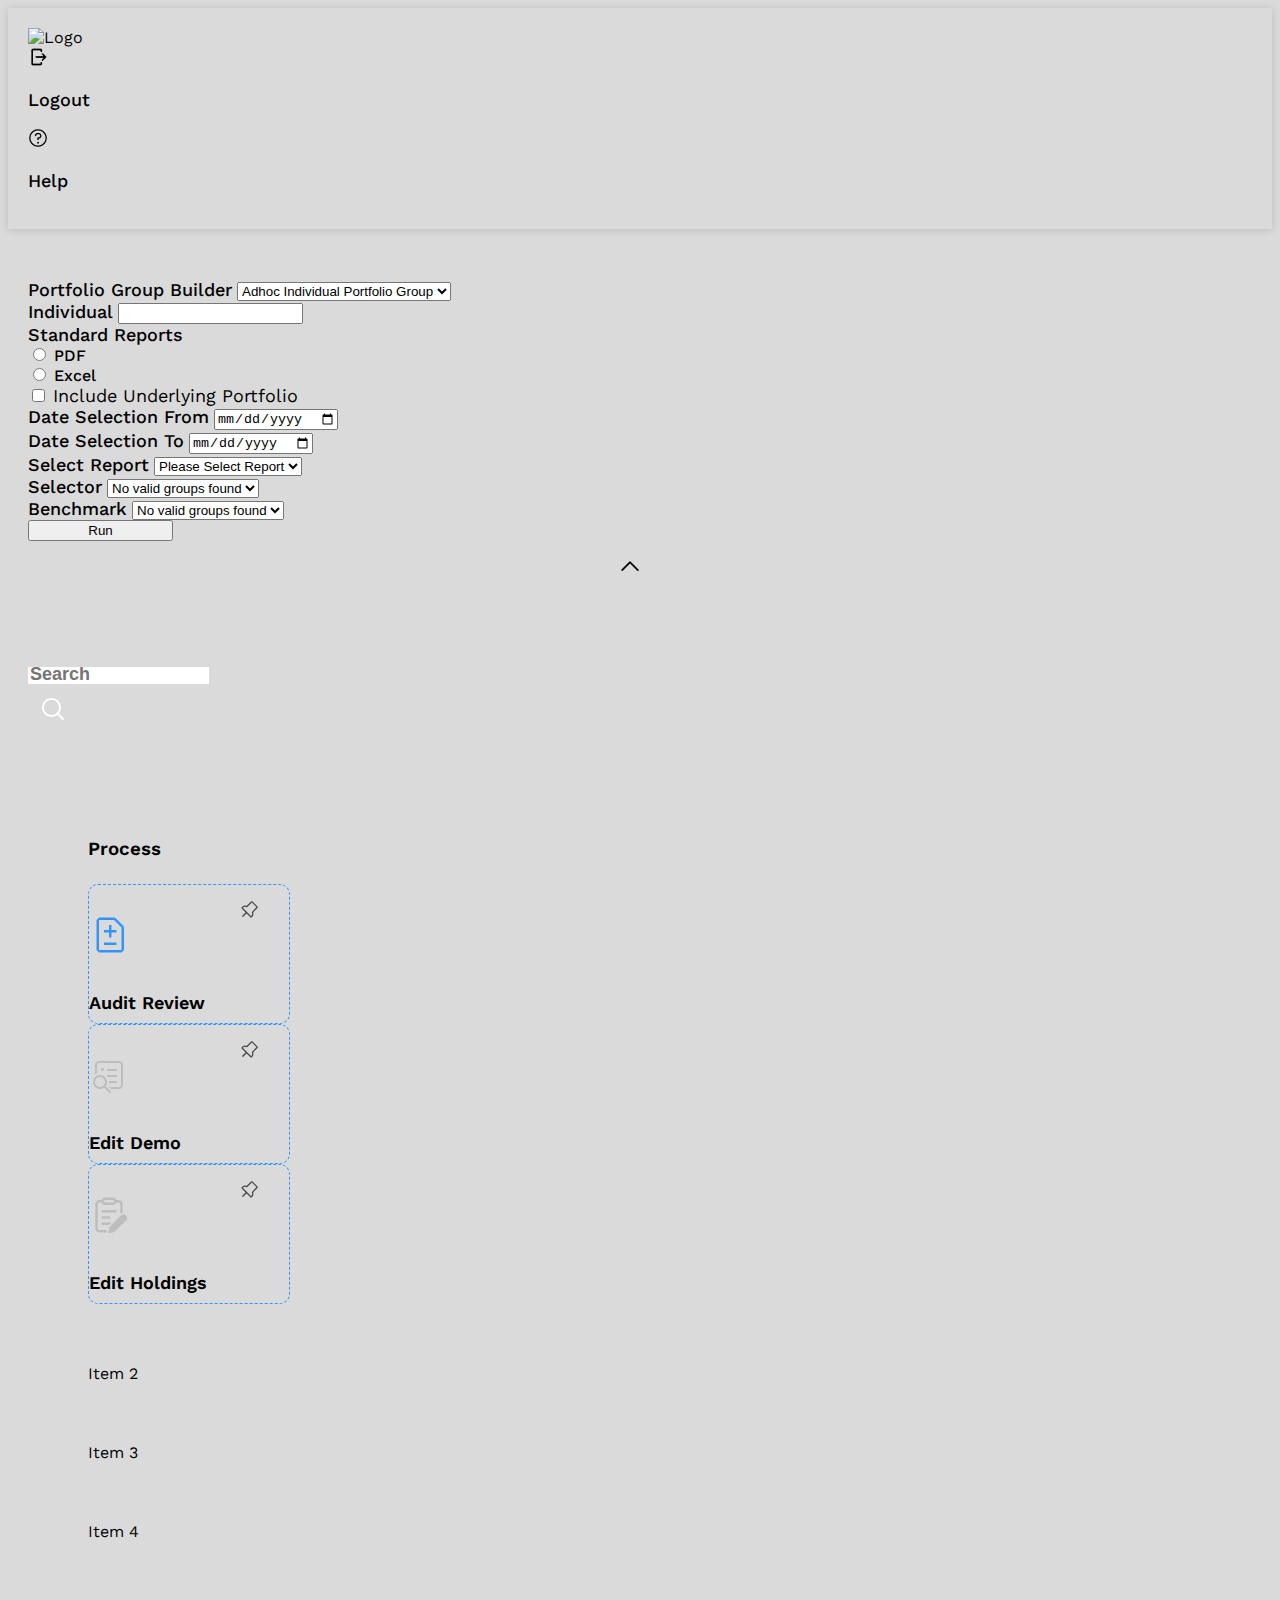
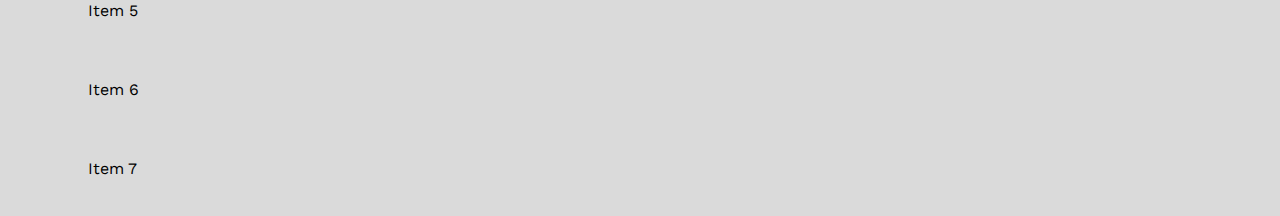
==== index.html @ 974fae7b "first" ====
<!DOCTYPE html>
<html lang="en">
  <head>
    <meta charset="UTF-8" />
    <meta http-equiv="X-UA-Compatible" content="IE=edge" />
    <meta name="viewport" content="width=device-width, initial-scale=1.0" />
    <link
      rel="stylesheet"
      href="https://cdnjs.cloudflare.com/ajax/libs/font-awesome/6.0.0/css/all.min.css"
    />
    <link
      href="https://cdn.jsdelivr.net/npm/bootstrap@5.0.2/dist/css/bootstrap.min.css"
      rel="stylesheet"
      integrity="sha384-EVSTQN3/azprG1Anm3QDgpJLIm9Nao0Yz1ztcQTwFspd3yD65VohhpuuCOmLASjC"
      crossorigin="anonymous"
    />
    <link rel="preconnect" href="https://fonts.googleapis.com" />
    <link rel="preconnect" href="https://fonts.gstatic.com" crossorigin />
    <link
      href="https://fonts.googleapis.com/css2?family=Work+Sans:ital,wght@0,100;0,200;0,300;0,400;0,500;0,600;0,700;0,800;0,900;1,100;1,200;1,300;1,400;1,500;1,600;1,700;1,800;1,900&display=swap"
      rel="stylesheet"
    />
    <link rel="stylesheet" href="./assests/css/style.css" />
    <link rel="stylesheet" href="./assests/css/typography.css" />
    <title>HomePage</title>
  </head>
  <body>
    <nav class="shadow p-20 bg-white">
      <div class="d-flex align-items-center justify-content-between">
        <img class="w-200" src="./assests/img/header/logo.png" alt="Logo" />
        <div class="d-flex align-items-center justify-content-between">
          <div class="d-flex align-items-center" style="cursor: pointer">
            <img src="./assests/img/Header/logout.png" alt="" />
            <p class="m-0 font-18 fontweight-500 ps-3">Logout</p>
          </div>
          <div class="d-flex align-items-center ps-4" style="cursor: pointer">
            <img src="./assests/img/Header/help.png" alt="" />
            <p class="m-0 font-18 fontweight-500 ps-3">Help</p>
          </div>
        </div>
      </div>
    </nav>

    <section
      class="pt-50 pr-20 pl-20 pb-20 bg-white position-relative"
      id="heroFormContainer"
      style="transition: 0.3s ease"
    >
      <div class="" id="heroForm">
        <div class="row" style="gap: 20px">
          <div class="col-md">
            <div class="row" style="gap: 20px">
              <div class="col">
                <div>
                  <label class="pb-12 fontweight-500 font-18" for="select"
                    >Portfolio Group Builder</label
                  >
                  <select
                    class="form-select"
                    aria-label="Default select example"
                  >
                    <option selected>Adhoc Individual Portfolio Group</option>
                    <option value="1">One</option>
                    <option value="2">Two</option>
                    <option value="3">Three</option>
                  </select>
                </div>
              </div>
              <div class="col-md">
                <div>
                  <label class="pb-12 fontweight-500 font-18" for="select"
                    >Individual</label
                  >
                  <input class="form-control" type="text" />
                </div>
              </div>
            </div>
          </div>
          <div class="col">
            <div class="row" style="gap: 20px">
              <div class="col">
                <div>
                  <label class="pb-12 fontweight-500 font-18" for="select"
                    >Standard Reports</label
                  >
                  <div class="d-flex gap-4">
                    <div class="form-check">
                      <input
                        class="form-check-input"
                        type="radio"
                        name="flexRadioDefault"
                        id="flexRadioDefault1"
                      />
                      <label
                        class="form-check-label font-16 fontweight-500"
                        for="flexRadioDefault1"
                      >
                        PDF
                      </label>
                    </div>
                    <div class="form-check">
                      <input
                        class="form-check-input"
                        type="radio"
                        name="flexRadioDefault"
                        id="flexRadioDefault1"
                      />
                      <label
                        class="form-check-label font-16 fontweight-500"
                        for="flexRadioDefault1"
                      >
                        Excel
                      </label>
                    </div>
                  </div>
                </div>
              </div>
              <div class="col mt-auto">
                <div class="form-check">
                  <input
                    class="form-check-input"
                    type="checkbox"
                    value=""
                    id="flexCheckDefault"
                  />
                  <label
                    class="form-check-label font-18 fontweight-400"
                    for="flexCheckDefault"
                  >
                    Include Underlying Portfolio
                  </label>
                </div>
              </div>
            </div>
          </div>
        </div>
        <div class="row pt-3" style="gap: 20px">
          <div class="col-md">
            <div class="row" style="gap: 20px">
              <div class="col">
                <div>
                  <label class="pb-12 fontweight-500 font-18" for="select"
                    >Date Selection From</label
                  >
                  <input
                    type="date"
                    class="form-control"
                    placeholder="01-04-2023"
                  />
                </div>
              </div>
              <div class="col">
                <div>
                  <label class="pb-12 fontweight-500 font-18" for="select"
                    >Date Selection To</label
                  >
                  <input
                    type="date"
                    class="form-control"
                    placeholder="01-04-2023"
                  />
                </div>
              </div>
              <div class="col">
                <div>
                  <label class="pb-12 fontweight-500 font-18" for="select"
                    >Select Report</label
                  >
                  <select
                    class="form-select"
                    aria-label="Default select example"
                  >
                    <option selected>Please Select Report</option>
                    <option value="1">One</option>
                    <option value="2">Two</option>
                    <option value="3">Three</option>
                  </select>
                </div>
              </div>
            </div>
          </div>
          <div class="col-md">
            <div class="row" style="gap: 20px">
              <div class="col">
                <div>
                  <label class="pb-12 fontweight-500 font-18" for="select"
                    >Selector</label
                  >
                  <select
                    class="form-select"
                    aria-label="Default select example"
                  >
                    <option selected>No valid groups found</option>
                    <option value="1">One</option>
                    <option value="2">Two</option>
                    <option value="3">Three</option>
                  </select>
                </div>
              </div>
              <div class="col">
                <div>
                  <label class="pb-12 fontweight-500 font-18" for="select"
                    >Benchmark</label
                  >
                  <select
                    class="form-select"
                    aria-label="Default select example"
                  >
                    <option selected>No valid groups found</option>
                    <option value="1">One</option>
                    <option value="2">Two</option>
                    <option value="3">Three</option>
                  </select>
                </div>
              </div>
              <div class="col mt-auto">
                <button class="btn btn-primary" style="width: 145px">
                  Run
                </button>
              </div>
            </div>
          </div>
        </div>
      </div>
      <div
        class="position-absolute bg-white p-10"
        style="
          cursor: pointer;
          border-radius: 99px;
          left: 0;
          right: 0;
          margin: 0 auto;
          width: 50px;
          z-index: 10;
        "
        id="toggleForm"
        onclick="toogleFormFunction()"
      >
        <img
          src="./assests/img/home/arrowup.png"
          alt="arrowup"
          id="toggleimg"
        />
      </div>
    </section>

    <section class="pr-20 pl-20 pb-40 pt-50">
      <div class="d-flex bg-white" style="max-width: 630px; border-radius: 8px">
        <input
          class="form-control"
          type="text"
          placeholder="Search"
          style="outline: none; border: none"
        />
        <div class="bg-primary p-10" style="border-radius: 8px">
          <img src="./assests/img/home/prime_search.png" alt=" search" />
        </div>
      </div>
    </section>

    <section class="pr-20 pl-20">
      <ul id="sortable" class="list-group">
        <li
          class="list-group-item mb-20 p-20"
          style="color: black; border-radius: 14px"
        >
          <h3 style="font-weight: 600; line-height: 32px">Process</h3>
          <div class="d-flex gap-4">
            <div
              class="box"
              style="
                border: 1px dashed #3295ff;
                border-radius: 10px;
                width: 200px;
                max-height: 138px;
                position: relative;
              "
            >
              <div
                class="pb-1"
                style="
                  position: absolute;
                  right: 15px;
                  cursor: pointer;
                  padding: 15px;
                "
                id="box-pin"
              >
                <img
                  src="./assests/img/home/ph_push-pin.png"
                  alt="pin"
                  id="pin"
                />
                <img
                  src="./assests/img/home/ph_push-pin-fill.png"
                  alt="pin"
                  style="display: none"
                  id="pin_fill"
                />
              </div>
              <div
                class="text-center"
                style="padding-bottom: 15px; padding-top: 30px"
              >
                <img src="./assests/img/home/audit.png" alt="image" />
              </div>
              <p
                class="m-0 text-center"
                style="font-size: 18px; font-weight: 600; padding-bottom: 15px"
              >
                Audit Review
              </p>
              <div
                class="position-absolute bottom-0"
                style="
                  background: #3295ff;
                  width: 200px;
                  height: 8px;
                  border-radius: 10px;
                  display: none;
                "
                id="boxactive"
              ></div>
            </div>

            <div
              class="box"
              style="
                border: 1px dashed #3295ff;
                border-radius: 10px;
                width: 200px;
                max-height: 138px;
                position: relative;
              "
            >
              <div
                class="pb-1"
                style="
                  position: absolute;
                  right: 15px;
                  cursor: pointer;
                  padding: 15px;
                "
                id="box-pin"
              >
                <img
                  src="./assests/img/home/ph_push-pin.png"
                  alt="pin"
                  id="pin"
                />
                <img
                  src="./assests/img/home/ph_push-pin-fill.png"
                  alt="pin"
                  style="display: none"
                  id="pin_fill"
                />
              </div>
              <div
                class="text-center"
                style="padding-bottom: 15px; padding-top: 30px"
              >
                <img src="./assests/img/home/edite.png" alt="image" />
              </div>
              <p
                class="m-0 text-center"
                style="font-size: 18px; font-weight: 600; padding-bottom: 15px"
              >
                Edit Demo
              </p>
              <div
                class="position-absolute bottom-0"
                style="
                  background: #3295ff;
                  width: 200px;
                  height: 8px;
                  border-radius: 10px;
                  display: none;
                "
                id="boxactive"
              ></div>
            </div>

            <div
              class="box"
              style="
                border: 1px dashed #3295ff;
                border-radius: 10px;
                width: 200px;
                max-height: 138px;
                position: relative;
              "
            >
              <div
                class="pb-1"
                style="
                  position: absolute;
                  right: 15px;
                  cursor: pointer;
                  padding: 15px;
                "
                id="box-pin"
              >
                <img
                  src="./assests/img/home/ph_push-pin.png"
                  alt="pin"
                  id="pin"
                />
                <img
                  src="./assests/img/home/ph_push-pin-fill.png"
                  alt="pin"
                  style="display: none"
                  id="pin_fill"
                />
              </div>
              <div
                class="text-center"
                style="padding-bottom: 15px; padding-top: 30px"
              >
                <img src="./assests/img/home/holding.png" alt="image" />
              </div>
              <p
                class="m-0 text-center"
                style="font-size: 18px; font-weight: 600; padding-bottom: 15px"
              >
                Edit Holdings
              </p>
              <div
                class="position-absolute bottom-0"
                style="
                  background: #3295ff;
                  width: 200px;
                  height: 8px;
                  border-radius: 10px;
                  display: none;
                "
                id="boxactive"
              ></div>
            </div>
          </div>
        </li>
        <li class="list-group-item mb-20 p-20" style="border-radius: 14px">
          Item 2
        </li>
        <li class="list-group-item mb-20 p-20" style="border-radius: 14px">
          Item 3
        </li>
        <li class="list-group-item mb-20 p-20" style="border-radius: 14px">
          Item 4
        </li>
        <li class="list-group-item mb-20 p-20" style="border-radius: 14px">
          Item 5
        </li>
        <li class="list-group-item mb-20 p-20" style="border-radius: 14px">
          Item 6
        </li>
        <li class="list-group-item mb-20 p-20" style="border-radius: 14px">
          Item 7
        </li>
      </ul>
    </section>

    <script src="https://code.jquery.com/jquery-3.6.0.min.js"></script>
    <script src="https://code.jquery.com/ui/1.13.1/jquery-ui.min.js"></script>
    <script
      src="https://cdn.jsdelivr.net/npm/bootstrap@5.0.2/dist/js/bootstrap.bundle.min.js"
      integrity="sha384-MrcW6ZMFYlzcLA8Nl+NtUVF0sA7MsXsP1UyJoMp4YLEuNSfAP+JcXn/tWtIaxVXM"
      crossorigin="anonymous"
    ></script>
    <script src="./assests/js/index.js"></script>
  </body>
</html>
---- assests/css/style.css ----
body {
  font-family: "Work Sans", sans-serif;
  background: #dadada;
  scroll-behavior: smooth;
  min-width: 400px;
}

ul,
li {
  list-style: none;
}

a {
  color: inherit;
}

.hide {
  opacity: 0;
  height: 0;
}

.show {
  display: none;
}

input::placeholder {
  font-size: 18px;
  font-weight: 600;
}

.animation {
  transform: rotate(180deg);
}

@media (max-width: 676px) {
  nav .w-200 {
    width: 100px;
  }
}
---- assests/css/typography.css ----
/* Spacing */

.p-10 {
  padding: 10px;
}

.pt-12 {
  padding-top: 12px;
}

.pb-12 {
  padding-bottom: 12px;
}

.pr-12 {
  padding-right: 12px;
}

.pl-12 {
  padding-left: 12px;
}

.p-20 {
  padding: 20px;
}

.pt-20 {
  padding-top: 20px;
}

.pb-20 {
  padding-bottom: 20px;
}

.pr-20 {
  padding-right: 20px;
}

.pl-20 {
  padding-left: 20px;
}

.pb-40 {
  padding-bottom: 40px;
}

.pt-50 {
  padding-top: 50px;
}

.pb-50 {
  padding-bottom: 50px;
}

.mb-20 {
  margin-bottom: 20px;
}

.w-250px {
  width: 250px;
}

/* Font Size and Font Weight */

.font-18 {
  font-size: 18px;
}

.font-16 {
  font-size: 16px;
}

.fontweight-400 {
  font-weight: 400;
}

.fontweight-500 {
  font-weight: 500;
}

.fontweight-600 {
  font-weight: 600;
}

/* UI Elements */

.shadow {
  box-shadow: 0px 1px 8px rgba(0, 0, 0, 0.14) !important;
}

/* Colors */
.bg-form {
  background: #f3f3f3;
}
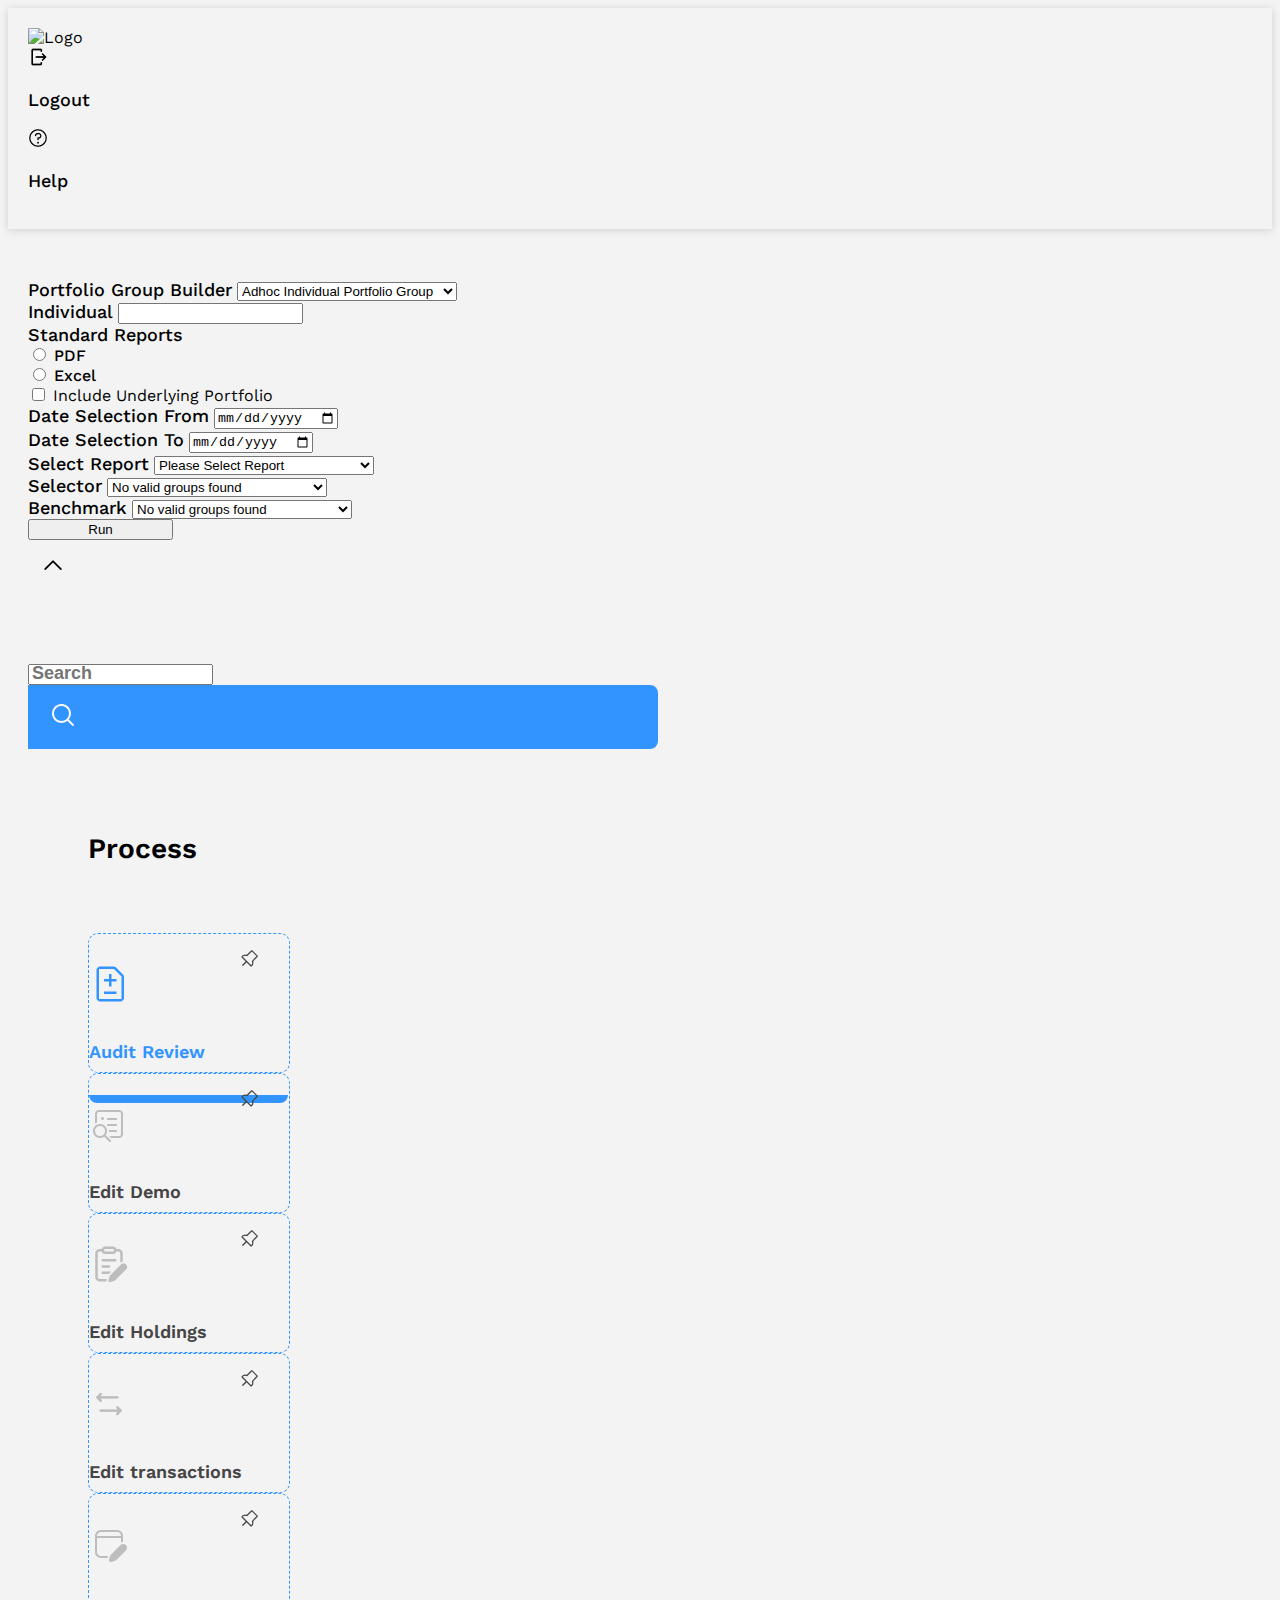
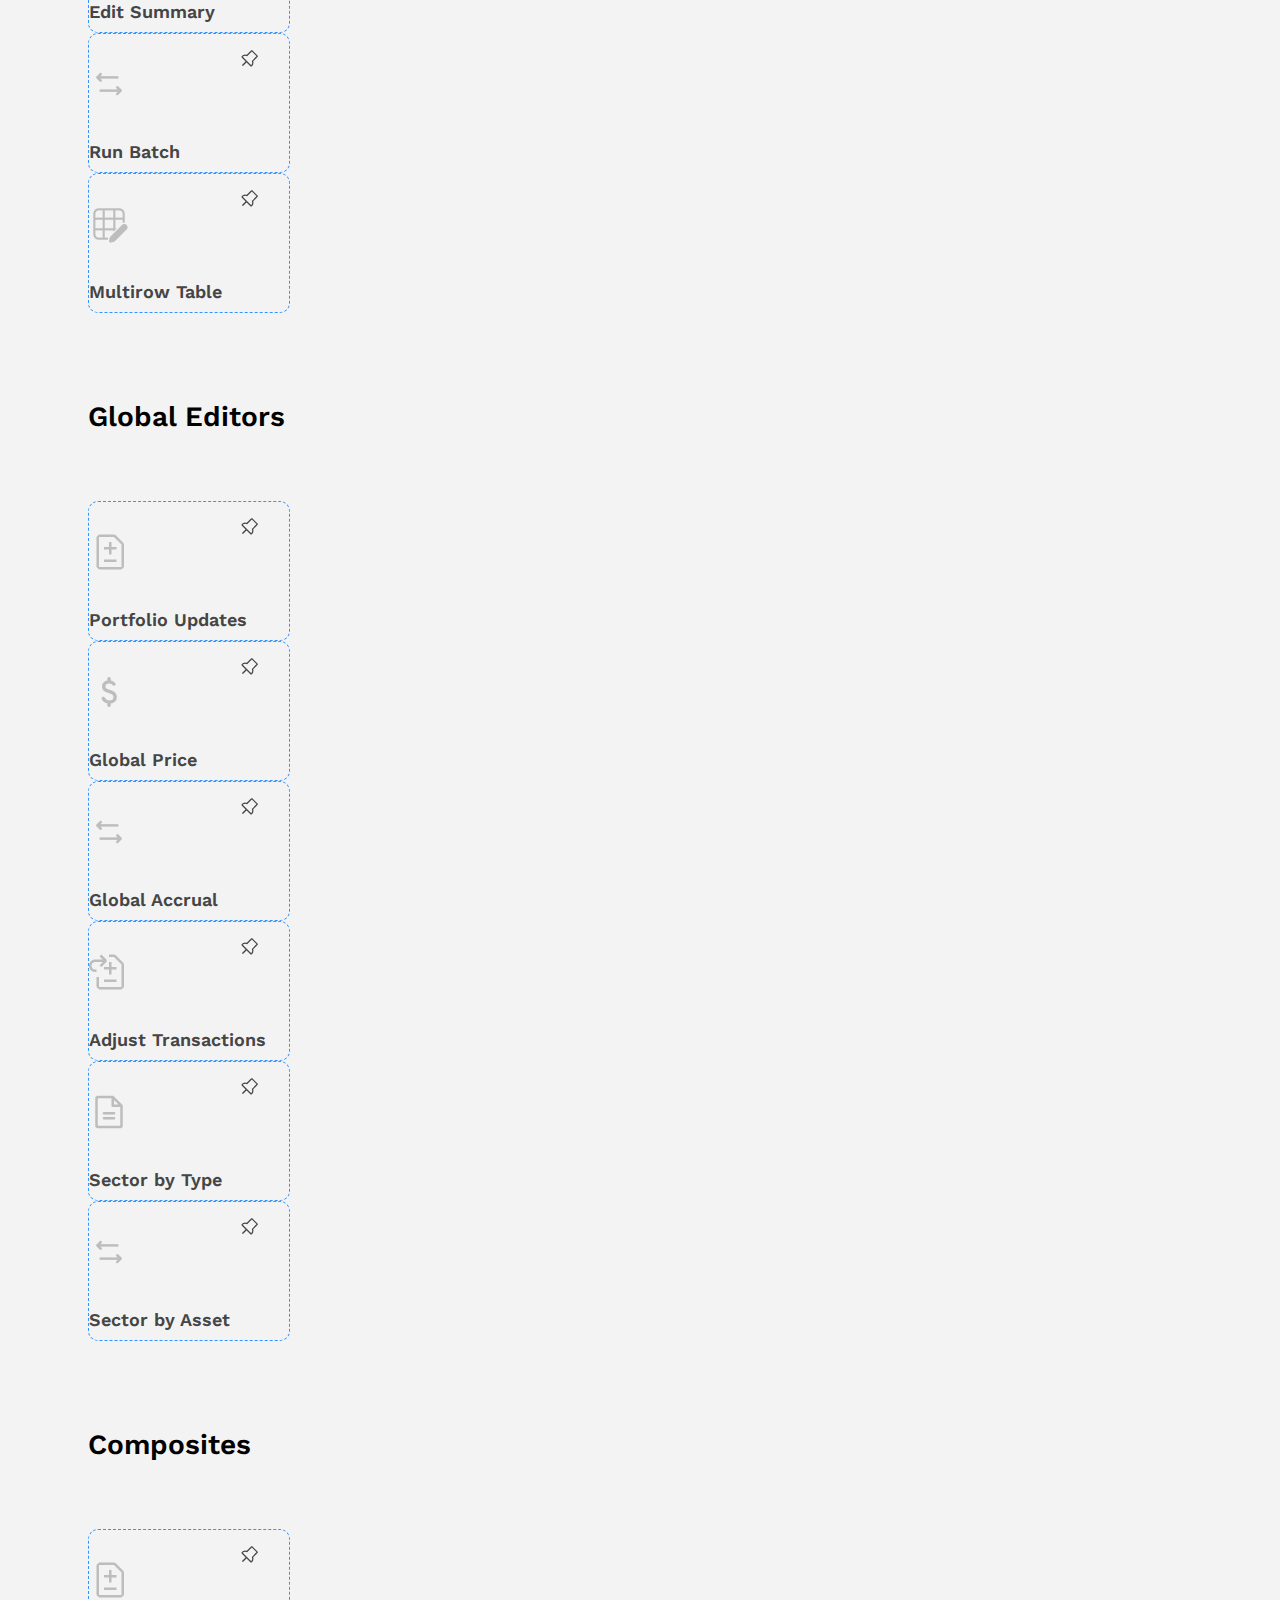
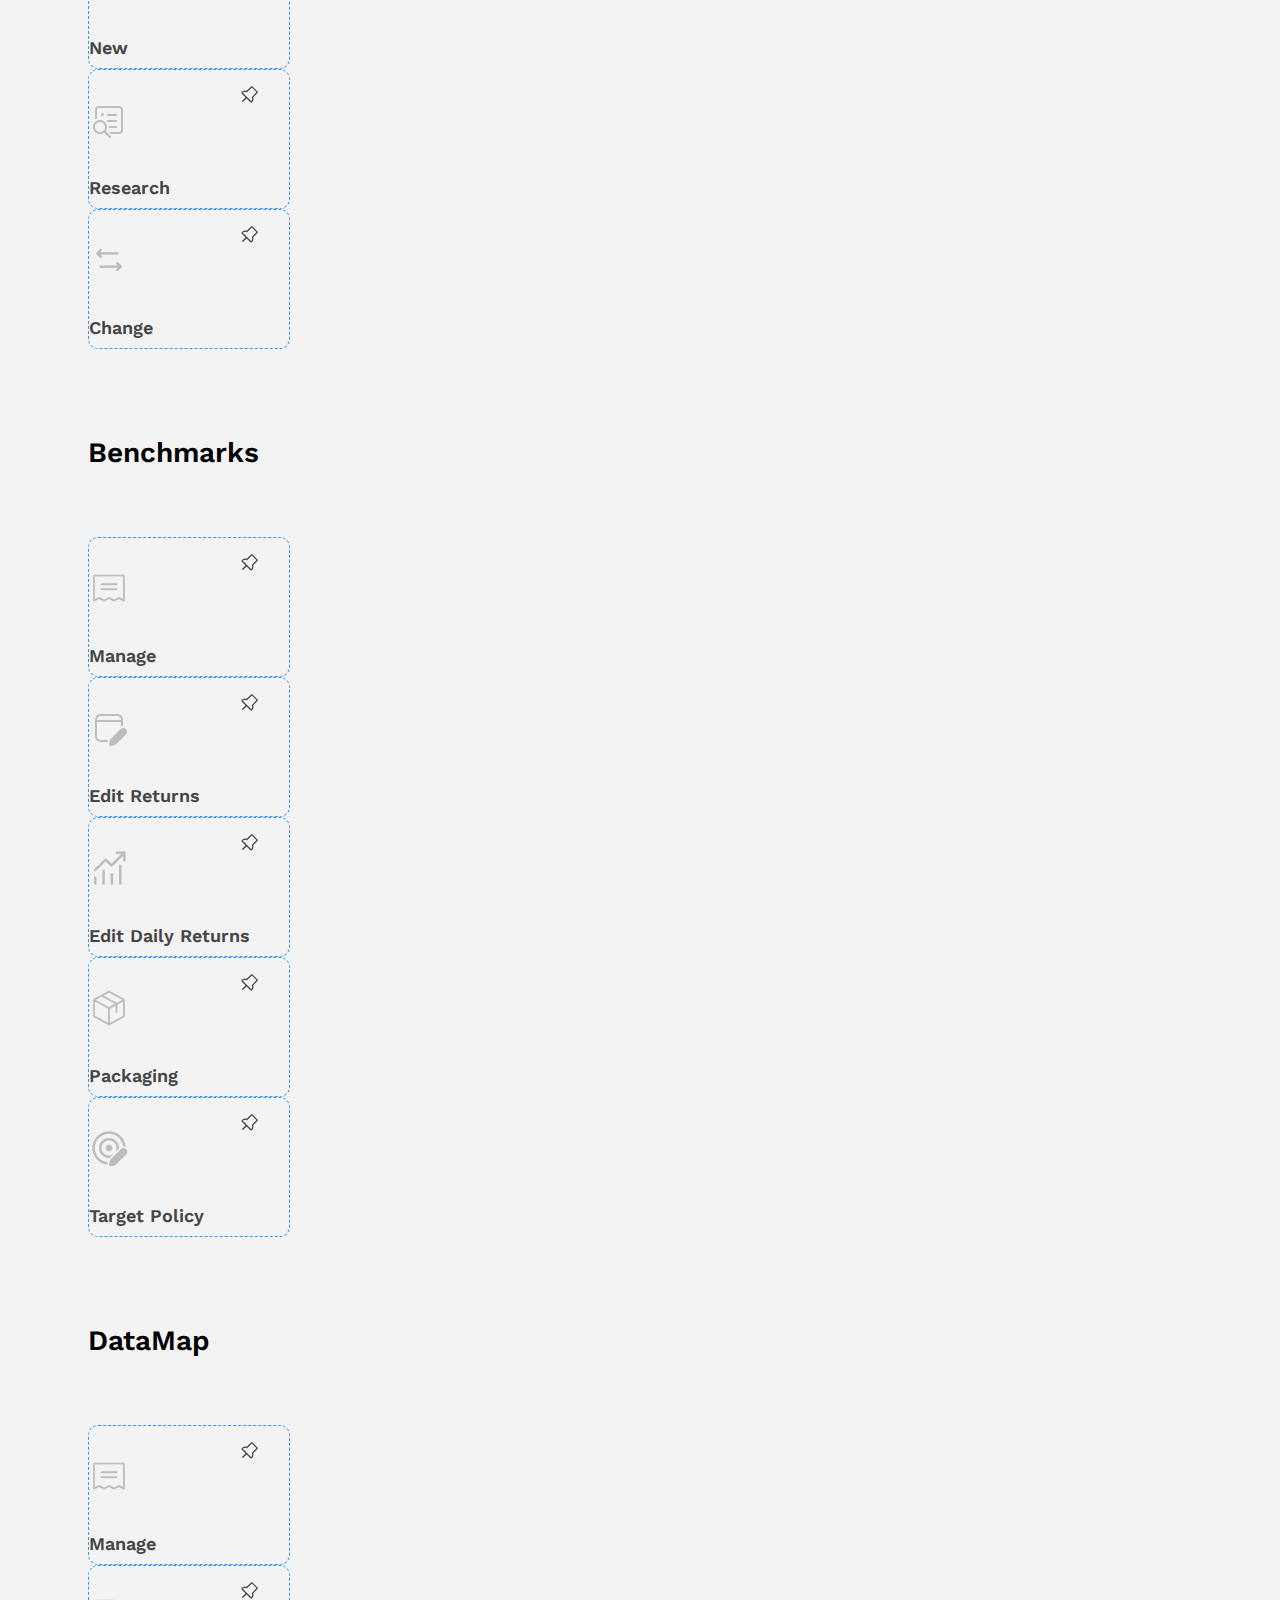
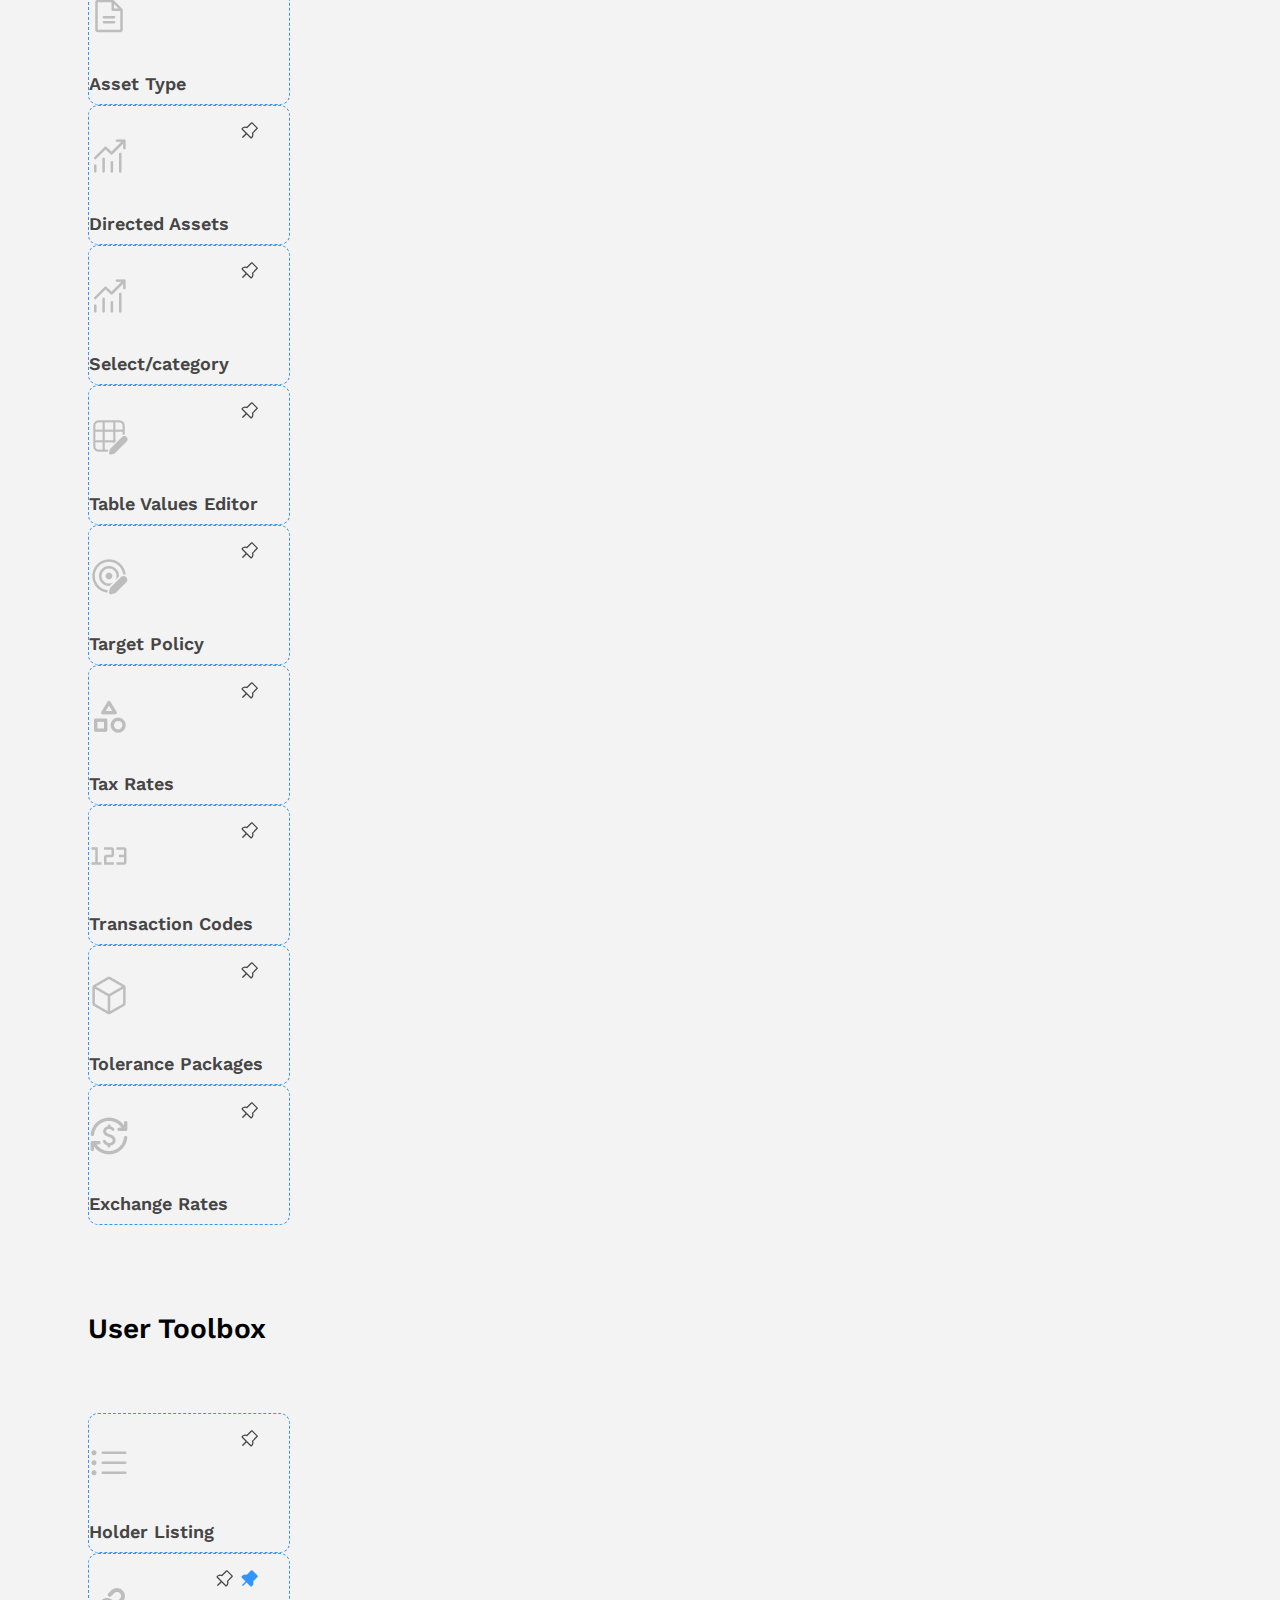
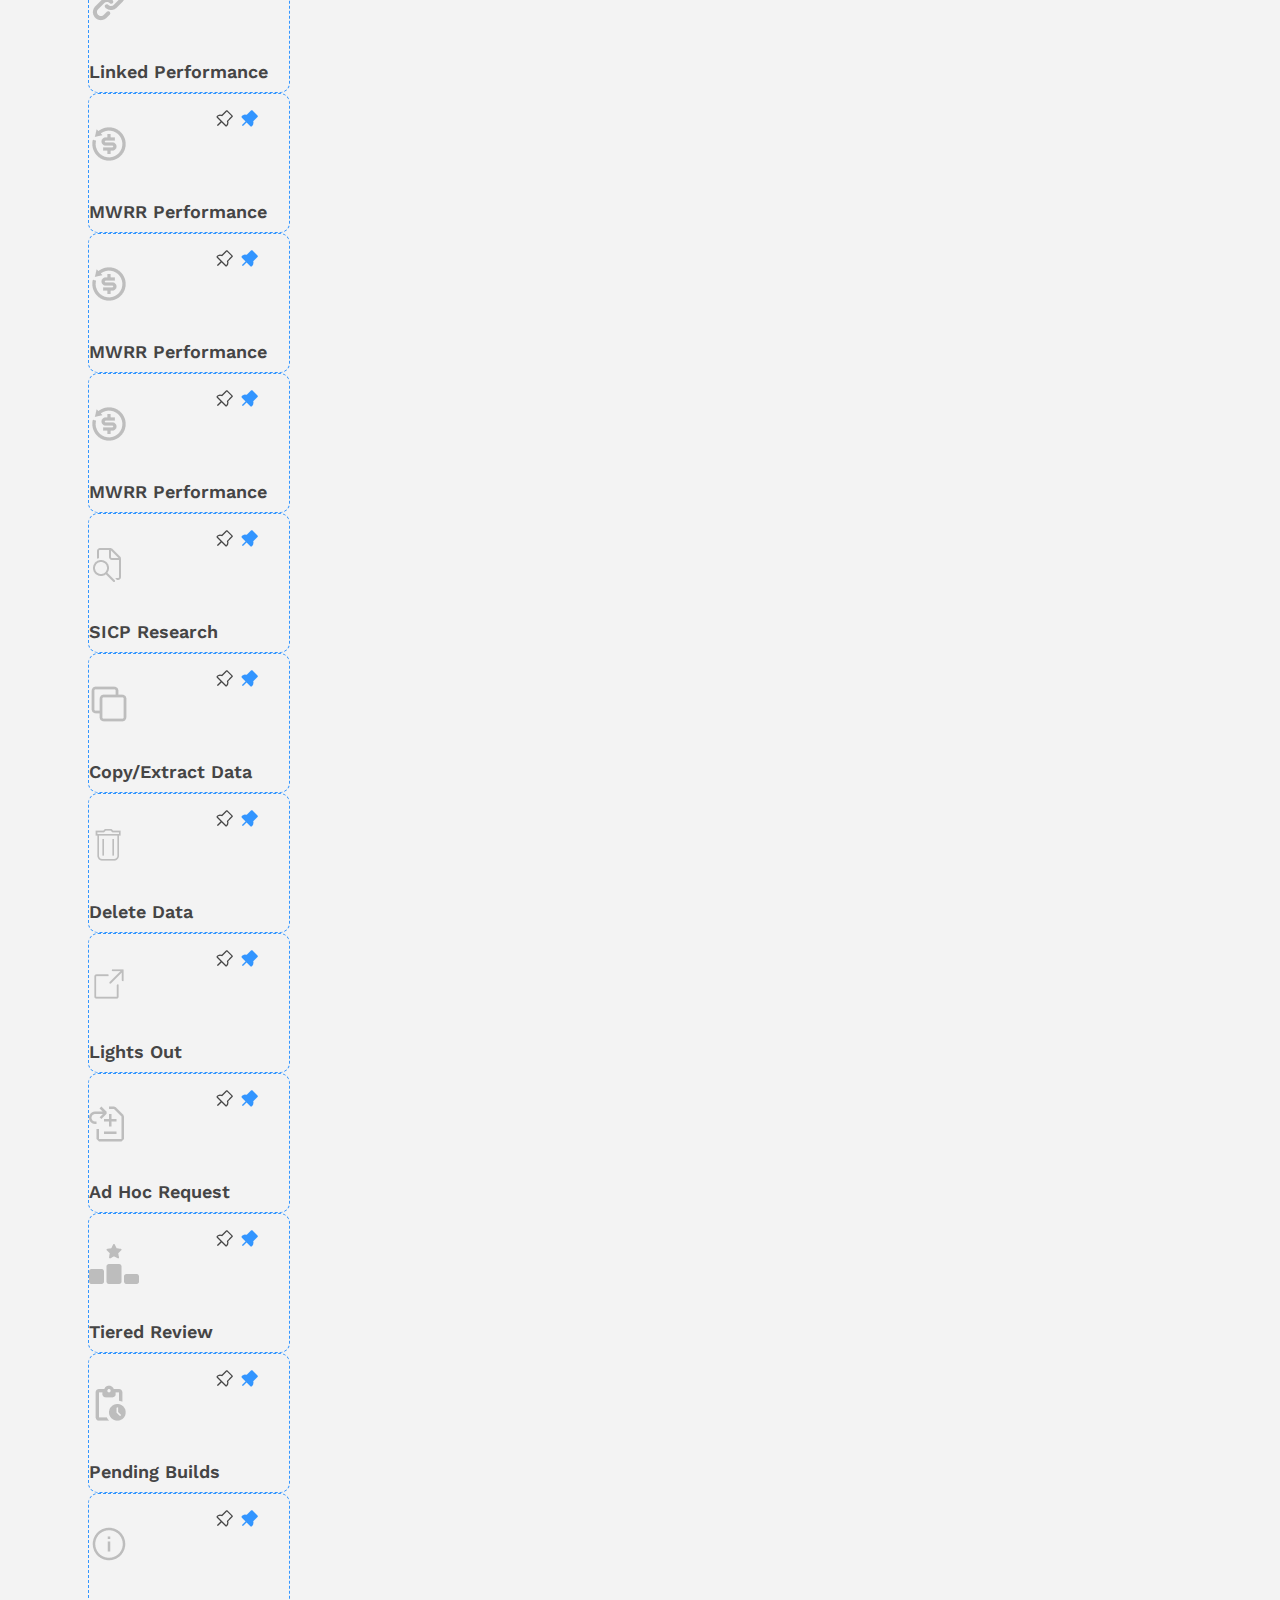
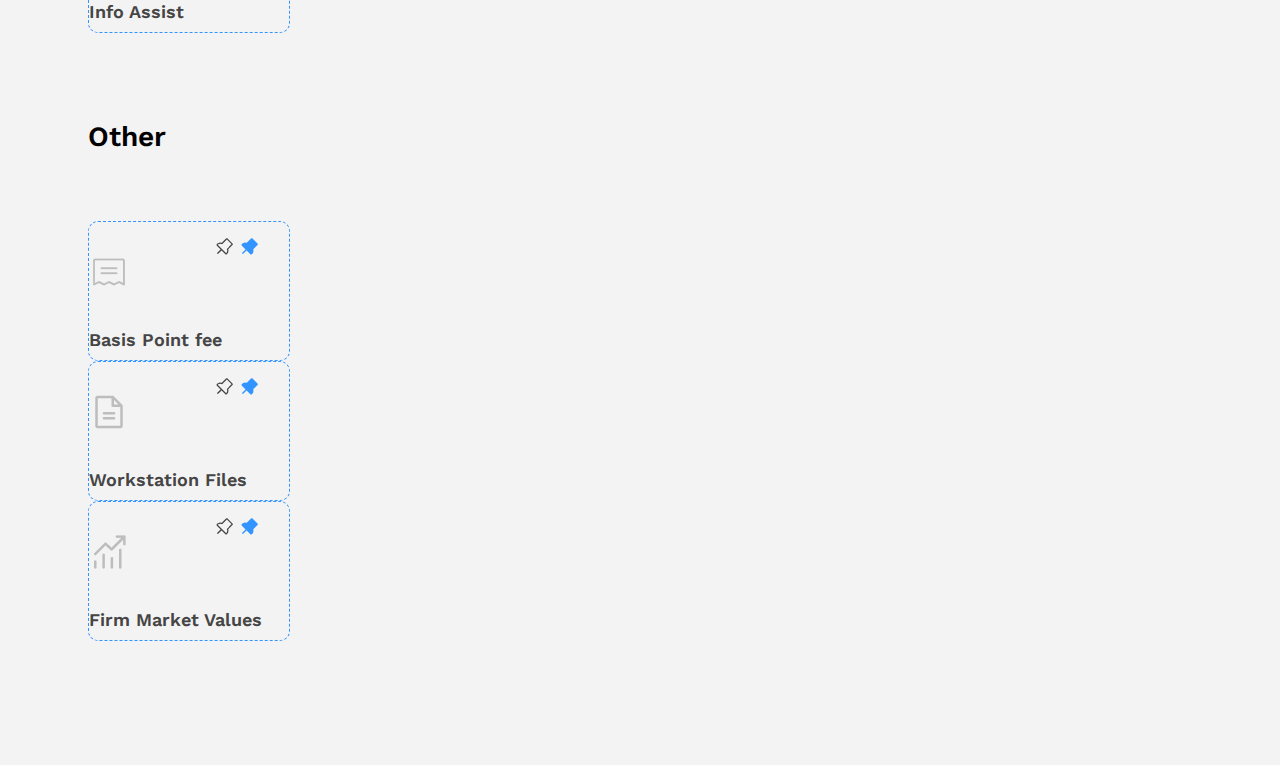
==== commit ef063ddf: "update" ====
--- a/index.html
+++ b/index.html
@@ -25,34 +25,40 @@
     <title>HomePage</title>
   </head>
   <body>
-    <nav class="shadow p-20 bg-white">
+    <nav class="shadow p-20 bg-white position-relative" style="z-index: 5">
       <div class="d-flex align-items-center justify-content-between">
-        <img class="w-200" src="./assests/img/header/logo.png" alt="Logo" />
+        <img
+          class="w-200 cursor-pointer"
+          src="./assests/img/header/logo.png"
+          alt="Logo"
+        />
         <div class="d-flex align-items-center justify-content-between">
-          <div class="d-flex align-items-center" style="cursor: pointer">
+          <div class="d-flex align-items-center cursor-pointer">
             <img src="./assests/img/Header/logout.png" alt="" />
-            <p class="m-0 font-18 fontweight-500 ps-3">Logout</p>
+            <p class="m-0 ps-3 font-18 fontweight-500">Logout</p>
           </div>
-          <div class="d-flex align-items-center ps-4" style="cursor: pointer">
+          <div class="d-flex align-items-center ps-4 cursor-pointer">
             <img src="./assests/img/Header/help.png" alt="" />
-            <p class="m-0 font-18 fontweight-500 ps-3">Help</p>
+            <p class="m-0 ps-3 font-18 fontweight-500">Help</p>
           </div>
         </div>
       </div>
     </nav>
 
     <section
-      class="pt-50 pr-20 pl-20 pb-20 bg-white position-relative"
+      class="bg-white position-relative pt-50 pb-20 pr-20 pl-20"
       id="heroFormContainer"
       style="transition: 0.3s ease"
     >
       <div class="" id="heroForm">
-        <div class="row" style="gap: 20px">
+        <div class="row rowgap">
           <div class="col-md">
-            <div class="row" style="gap: 20px">
+            <div class="row rowgap">
               <div class="col">
                 <div>
-                  <label class="pb-12 fontweight-500 font-18" for="select"
+                  <label
+                    class="font-18 pb-12 fontweight-500 lineheight-21"
+                    for="select"
                     >Portfolio Group Builder</label
                   >
                   <select
@@ -68,7 +74,9 @@
               </div>
               <div class="col-md">
                 <div>
-                  <label class="pb-12 fontweight-500 font-18" for="select"
+                  <label
+                    for="select"
+                    class="font-18 pb-12 fontweight-500 lineheight-21"
                     >Individual</label
                   >
                   <input class="form-control" type="text" />
@@ -77,13 +85,15 @@
             </div>
           </div>
           <div class="col">
-            <div class="row" style="gap: 20px">
-              <div class="col">
+            <div class="row">
+              <div class="col-lg-4">
                 <div>
-                  <label class="pb-12 fontweight-500 font-18" for="select"
+                  <label
+                    for="select"
+                    class="font-18 pb-12 fontweight-500 lineheight-21"
                     >Standard Reports</label
                   >
-                  <div class="d-flex gap-4">
+                  <div class="d-flex gap-30">
                     <div class="form-check">
                       <input
                         class="form-check-input"
@@ -124,7 +134,7 @@
                     id="flexCheckDefault"
                   />
                   <label
-                    class="form-check-label font-18 fontweight-400"
+                    class="form-check-label font-16 fontweight-400"
                     for="flexCheckDefault"
                   >
                     Include Underlying Portfolio
@@ -134,12 +144,14 @@
             </div>
           </div>
         </div>
-        <div class="row pt-3" style="gap: 20px">
+        <div class="row rowgap pt-3">
           <div class="col-md">
-            <div class="row" style="gap: 20px">
+            <div class="row rowgap">
               <div class="col">
                 <div>
-                  <label class="pb-12 fontweight-500 font-18" for="select"
+                  <label
+                    for="select"
+                    class="font-18 pb-12 fontweight-500 lineheight-21"
                     >Date Selection From</label
                   >
                   <input
@@ -151,7 +163,9 @@
               </div>
               <div class="col">
                 <div>
-                  <label class="pb-12 fontweight-500 font-18" for="select"
+                  <label
+                    for="select"
+                    class="font-18 pb-12 fontweight-500 lineheight-21"
                     >Date Selection To</label
                   >
                   <input
@@ -163,7 +177,9 @@
               </div>
               <div class="col">
                 <div>
-                  <label class="pb-12 fontweight-500 font-18" for="select"
+                  <label
+                    for="select"
+                    class="font-18 pb-12 fontweight-500 lineheight-21"
                     >Select Report</label
                   >
                   <select
@@ -180,10 +196,12 @@
             </div>
           </div>
           <div class="col-md">
-            <div class="row" style="gap: 20px">
+            <div class="row rowgap">
               <div class="col">
                 <div>
-                  <label class="pb-12 fontweight-500 font-18" for="select"
+                  <label
+                    class="font-18 pb-12 fontweight-500 lineheight-21"
+                    for="select"
                     >Selector</label
                   >
                   <select
@@ -199,7 +217,9 @@
               </div>
               <div class="col">
                 <div>
-                  <label class="pb-12 fontweight-500 font-18" for="select"
+                  <label
+                    class="font-18 pb-12 fontweight-500 lineheight-21"
+                    for="select"
                     >Benchmark</label
                   >
                   <select
@@ -214,247 +234,1175 @@
                 </div>
               </div>
               <div class="col mt-auto">
-                <button class="btn btn-primary" style="width: 145px">
-                  Run
-                </button>
+                <button class="btn btn-primary w-145">Run</button>
               </div>
             </div>
           </div>
         </div>
       </div>
       <div
-        class="position-absolute bg-white p-10"
-        style="
-          cursor: pointer;
-          border-radius: 99px;
-          left: 0;
-          right: 0;
-          margin: 0 auto;
-          width: 50px;
-          z-index: 10;
-        "
+        class="position-absolute bg-white end-0 start-0 mx-auto p-10 w-50 cursor-pointer border-circle"
+        style="z-index: 10"
         id="toggleForm"
         onclick="toogleFormFunction()"
       >
         <img
           src="./assests/img/home/arrowup.png"
           alt="arrowup"
-          id="toggleimg"
+          id="toogleimg"
         />
       </div>
     </section>
 
-    <section class="pr-20 pl-20 pb-40 pt-50">
-      <div class="d-flex bg-white" style="max-width: 630px; border-radius: 8px">
-        <input
-          class="form-control"
-          type="text"
-          placeholder="Search"
-          style="outline: none; border: none"
-        />
-        <div class="bg-primary p-10" style="border-radius: 8px">
+    <section class="section-padding">
+      <div class="d-flex bg-white border-top-left border-bottom-left max-w-630">
+        <input class="form-control border-0" type="text" placeholder="Search" />
+        <div
+          class="btn-lightblue border-top-right border-bottom-right cursor-pointer img-padding"
+        >
           <img src="./assests/img/home/prime_search.png" alt=" search" />
         </div>
       </div>
     </section>
 
-    <section class="pr-20 pl-20">
-      <ul id="sortable" class="list-group">
-        <li
-          class="list-group-item mb-20 p-20"
-          style="color: black; border-radius: 14px"
-        >
-          <h3 style="font-weight: 600; line-height: 32px">Process</h3>
-          <div class="d-flex gap-4">
-            <div
-              class="box"
-              style="
-                border: 1px dashed #3295ff;
-                border-radius: 10px;
-                width: 200px;
-                max-height: 138px;
-                position: relative;
-              "
-            >
+    <section class="pt-0 pb-0 pr-20 pl-20">
+      <ul id="sortable" class="list-group pb-70">
+        <li class="list-group-item p-20 mb-20 border-radius-14">
+          <h3 class="font-28 fontweight-600 line-height-32 pb-40">Process</h3>
+          <div class="d-flex flex-wrap gap-4">
+            <div class="box box-style">
+              <div class="pb-1 box-pinstyle" id="box-pin">
+                <img
+                  src="./assests/img/home/ph_push-pin.png"
+                  alt="pin"
+                  id="pin"
+                />
+                <img
+                  src="./assests/img/home/ph_push-pin-fill.png"
+                  alt="pin"
+                  style="display: none"
+                  id="pin_fill"
+                />
+              </div>
+              <div class="text-center pb-15 pt-30">
+                <img src="./assests/img/home/audit.png" alt="image" />
+              </div>
+              <p
+                class="m-0 text-center cardactive font-18 fontweight-600 pb-15"
+              >
+                Audit Review
+              </p>
               <div
-                class="pb-1"
-                style="
-                  position: absolute;
-                  right: 15px;
-                  cursor: pointer;
-                  padding: 15px;
-                "
-                id="box-pin"
-              >
-                <img
-                  src="./assests/img/home/ph_push-pin.png"
-                  alt="pin"
-                  id="pin"
-                />
-                <img
-                  src="./assests/img/home/ph_push-pin-fill.png"
-                  alt="pin"
-                  style="display: none"
-                  id="pin_fill"
-                />
-              </div>
-              <div
-                class="text-center"
-                style="padding-bottom: 15px; padding-top: 30px"
-              >
-                <img src="./assests/img/home/audit.png" alt="image" />
-              </div>
-              <p
-                class="m-0 text-center"
-                style="font-size: 18px; font-weight: 600; padding-bottom: 15px"
-              >
-                Audit Review
-              </p>
-              <div
-                class="position-absolute bottom-0"
-                style="
-                  background: #3295ff;
-                  width: 200px;
-                  height: 8px;
-                  border-radius: 10px;
-                  display: none;
-                "
+                class="position-absolute bottom-0 cardactivebottom"
                 id="boxactive"
               ></div>
             </div>
 
-            <div
-              class="box"
-              style="
-                border: 1px dashed #3295ff;
-                border-radius: 10px;
-                width: 200px;
-                max-height: 138px;
-                position: relative;
-              "
-            >
-              <div
-                class="pb-1"
-                style="
-                  position: absolute;
-                  right: 15px;
-                  cursor: pointer;
-                  padding: 15px;
-                "
-                id="box-pin"
-              >
-                <img
-                  src="./assests/img/home/ph_push-pin.png"
-                  alt="pin"
-                  id="pin"
-                />
-                <img
-                  src="./assests/img/home/ph_push-pin-fill.png"
-                  alt="pin"
-                  style="display: none"
-                  id="pin_fill"
-                />
-              </div>
-              <div
-                class="text-center"
-                style="padding-bottom: 15px; padding-top: 30px"
-              >
+            <div class="box box-style">
+              <div class="pb-1 box-pinstyle" id="box-pin">
+                <img
+                  src="./assests/img/home/ph_push-pin.png"
+                  alt="pin"
+                  id="pin"
+                />
+                <img
+                  src="./assests/img/home/ph_push-pin-fill.png"
+                  alt="pin"
+                  style="display: none"
+                  id="pin_fill"
+                />
+              </div>
+              <div class="text-center pb-15 pt-30">
                 <img src="./assests/img/home/edite.png" alt="image" />
               </div>
               <p
-                class="m-0 text-center"
-                style="font-size: 18px; font-weight: 600; padding-bottom: 15px"
+                class="m-0 text-center text-lightblack text-lightblack font-18 fontweight-600 pb-15"
               >
                 Edit Demo
               </p>
-              <div
-                class="position-absolute bottom-0"
-                style="
-                  background: #3295ff;
-                  width: 200px;
-                  height: 8px;
-                  border-radius: 10px;
-                  display: none;
-                "
-                id="boxactive"
-              ></div>
             </div>
 
-            <div
-              class="box"
-              style="
-                border: 1px dashed #3295ff;
-                border-radius: 10px;
-                width: 200px;
-                max-height: 138px;
-                position: relative;
-              "
-            >
-              <div
-                class="pb-1"
-                style="
-                  position: absolute;
-                  right: 15px;
-                  cursor: pointer;
-                  padding: 15px;
-                "
-                id="box-pin"
-              >
-                <img
-                  src="./assests/img/home/ph_push-pin.png"
-                  alt="pin"
-                  id="pin"
-                />
-                <img
-                  src="./assests/img/home/ph_push-pin-fill.png"
-                  alt="pin"
-                  style="display: none"
-                  id="pin_fill"
-                />
-              </div>
-              <div
-                class="text-center"
-                style="padding-bottom: 15px; padding-top: 30px"
-              >
+            <div class="box box-style">
+              <div class="pb-1 box-pinstyle" id="box-pin">
+                <img
+                  src="./assests/img/home/ph_push-pin.png"
+                  alt="pin"
+                  id="pin"
+                />
+                <img
+                  src="./assests/img/home/ph_push-pin-fill.png"
+                  alt="pin"
+                  style="display: none"
+                  id="pin_fill"
+                />
+              </div>
+              <div class="text-center pb-15 pt-30">
                 <img src="./assests/img/home/holding.png" alt="image" />
               </div>
               <p
-                class="m-0 text-center"
-                style="font-size: 18px; font-weight: 600; padding-bottom: 15px"
+                class="m-0 text-center text-lightblack font-18 fontweight-600 pb-15"
               >
                 Edit Holdings
               </p>
-              <div
-                class="position-absolute bottom-0"
-                style="
-                  background: #3295ff;
-                  width: 200px;
-                  height: 8px;
-                  border-radius: 10px;
-                  display: none;
-                "
-                id="boxactive"
-              ></div>
+            </div>
+            <div class="box box-style">
+              <div class="pb-1 box-pinstyle" id="box-pin">
+                <img
+                  src="./assests/img/home/ph_push-pin.png"
+                  alt="pin"
+                  id="pin"
+                />
+                <img
+                  src="./assests/img/home/ph_push-pin-fill.png"
+                  alt="pin"
+                  style="display: none"
+                  id="pin_fill"
+                />
+              </div>
+              <div class="text-center pb-15 pt-30">
+                <img src="./assests/img/home/transaction.png" alt="image" />
+              </div>
+              <p
+                class="m-0 text-center text-lightblack font-18 fontweight-600 pb-15"
+              >
+                Edit transactions
+              </p>
+            </div>
+            <div class="box box-style">
+              <div class="pb-1 box-pinstyle" id="box-pin">
+                <img
+                  src="./assests/img/home/ph_push-pin.png"
+                  alt="pin"
+                  id="pin"
+                />
+                <img
+                  src="./assests/img/home/ph_push-pin-fill.png"
+                  alt="pin"
+                  style="display: none"
+                  id="pin_fill"
+                />
+              </div>
+              <div class="text-center pb-15 pt-30">
+                <img src="./assests/img/home/summary.png" alt="image" />
+              </div>
+              <p
+                class="m-0 text-center text-lightblack font-18 fontweight-600 pb-15"
+              >
+                Edit Summary
+              </p>
+            </div>
+            <div class="box box-style">
+              <div class="pb-1 box-pinstyle" id="box-pin">
+                <img
+                  src="./assests/img/home/ph_push-pin.png"
+                  alt="pin"
+                  id="pin"
+                />
+                <img
+                  src="./assests/img/home/ph_push-pin-fill.png"
+                  alt="pin"
+                  style="display: none"
+                  id="pin_fill"
+                />
+              </div>
+              <div class="text-center pb-15 pt-30">
+                <img src="./assests/img/home/transaction.png" alt="image" />
+              </div>
+              <p
+                class="m-0 text-center text-lightblack font-18 fontweight-600 pb-15"
+              >
+                Run Batch
+              </p>
+            </div>
+            <div class="box box-style">
+              <div class="pb-1 box-pinstyle" id="box-pin">
+                <img
+                  src="./assests/img/home/ph_push-pin.png"
+                  alt="pin"
+                  id="pin"
+                />
+                <img
+                  src="./assests/img/home/ph_push-pin-fill.png"
+                  alt="pin"
+                  style="display: none"
+                  id="pin_fill"
+                />
+              </div>
+              <div class="text-center pb-15 pt-30">
+                <img src="./assests/img/home/multirow.png" alt="image" />
+              </div>
+              <p
+                class="m-0 text-center text-lightblack font-18 fontweight-600 pb-15"
+              >
+                Multirow Table
+              </p>
             </div>
           </div>
         </li>
-        <li class="list-group-item mb-20 p-20" style="border-radius: 14px">
-          Item 2
+        <li class="list-group-item p-20 mb-20 border-radius-14">
+          <h3 class="font-28 fontweight-600 line-height-32 pb-40">
+            Global Editors
+          </h3>
+          <div class="d-flex flex-wrap gap-4">
+            <div class="box box-style">
+              <div class="pb-1 box-pinstyle" id="box-pin">
+                <img
+                  src="./assests/img/home/ph_push-pin.png"
+                  alt="pin"
+                  id="pin"
+                />
+                <img
+                  src="./assests/img/home/ph_push-pin-fill.png"
+                  alt="pin"
+                  style="display: none"
+                  id="pin_fill"
+                />
+              </div>
+              <div class="text-center pb-15 pt-30">
+                <img src="./assests/img/home/plusminus.png" alt="image" />
+              </div>
+              <p
+                class="m-0 text-center text-lightblack font-18 fontweight-600 pb-15"
+              >
+                Portfolio Updates
+              </p>
+            </div>
+
+            <div class="box box-style">
+              <div class="pb-1 box-pinstyle" id="box-pin">
+                <img
+                  src="./assests/img/home/ph_push-pin.png"
+                  alt="pin"
+                  id="pin"
+                />
+                <img
+                  src="./assests/img/home/ph_push-pin-fill.png"
+                  alt="pin"
+                  style="display: none"
+                  id="pin_fill"
+                />
+              </div>
+              <div class="text-center pb-15 pt-30">
+                <img src="./assests/img/home/dollar.png" alt="image" />
+              </div>
+              <p
+                class="m-0 text-center text-lightblack font-18 fontweight-600 pb-15"
+              >
+                Global Price
+              </p>
+            </div>
+
+            <div class="box box-style">
+              <div class="pb-1 box-pinstyle" id="box-pin">
+                <img
+                  src="./assests/img/home/ph_push-pin.png"
+                  alt="pin"
+                  id="pin"
+                />
+                <img
+                  src="./assests/img/home/ph_push-pin-fill.png"
+                  alt="pin"
+                  style="display: none"
+                  id="pin_fill"
+                />
+              </div>
+              <div class="text-center pb-15 pt-30">
+                <img src="./assests/img/home/transaction.png" alt="image" />
+              </div>
+              <p
+                class="m-0 text-center text-lightblack font-18 fontweight-600 pb-15"
+              >
+                Global Accrual
+              </p>
+            </div>
+            <div class="box box-style">
+              <div class="pb-1 box-pinstyle" id="box-pin">
+                <img
+                  src="./assests/img/home/ph_push-pin.png"
+                  alt="pin"
+                  id="pin"
+                />
+                <img
+                  src="./assests/img/home/ph_push-pin-fill.png"
+                  alt="pin"
+                  style="display: none"
+                  id="pin_fill"
+                />
+              </div>
+              <div class="text-center pb-15 pt-30">
+                <img
+                  src="./assests/img/home/audittransaction.png"
+                  alt="image"
+                />
+              </div>
+              <p
+                class="m-0 text-center text-lightblack font-18 fontweight-600 pb-15"
+              >
+                Adjust Transactions
+              </p>
+            </div>
+            <div class="box box-style">
+              <div class="pb-1 box-pinstyle" id="box-pin">
+                <img
+                  src="./assests/img/home/ph_push-pin.png"
+                  alt="pin"
+                  id="pin"
+                />
+                <img
+                  src="./assests/img/home/ph_push-pin-fill.png"
+                  alt="pin"
+                  style="display: none"
+                  id="pin_fill"
+                />
+              </div>
+              <div class="text-center pb-15 pt-30">
+                <img src="./assests/img/home/sortby.png" alt="image" />
+              </div>
+              <p
+                class="m-0 text-center text-lightblack font-18 fontweight-600 pb-15"
+              >
+                Sector by Type
+              </p>
+            </div>
+            <div class="box box-style">
+              <div class="pb-1 box-pinstyle" id="box-pin">
+                <img
+                  src="./assests/img/home/ph_push-pin.png"
+                  alt="pin"
+                  id="pin"
+                />
+                <img
+                  src="./assests/img/home/ph_push-pin-fill.png"
+                  alt="pin"
+                  style="display: none"
+                  id="pin_fill"
+                />
+              </div>
+              <div class="text-center pb-15 pt-30">
+                <img src="./assests/img/home/transaction.png" alt="image" />
+              </div>
+              <p
+                class="m-0 text-center text-lightblack font-18 fontweight-600 pb-15"
+              >
+                Sector by Asset
+              </p>
+            </div>
+          </div>
         </li>
-        <li class="list-group-item mb-20 p-20" style="border-radius: 14px">
-          Item 3
+        <li class="list-group-item p-20 mb-20 border-radius-14">
+          <h3 class="font-28 fontweight-600 line-height-32 pb-40">
+            Composites
+          </h3>
+          <div class="d-flex flex-wrap gap-4">
+            <div class="box box-style">
+              <div class="pb-1 box-pinstyle" id="box-pin">
+                <img
+                  src="./assests/img/home/ph_push-pin.png"
+                  alt="pin"
+                  id="pin"
+                />
+                <img
+                  src="./assests/img/home/ph_push-pin-fill.png"
+                  alt="pin"
+                  style="display: none"
+                  id="pin_fill"
+                />
+              </div>
+              <div class="text-center pb-15 pt-30">
+                <img src="./assests/img/home/plusminus.png" alt="image" />
+              </div>
+              <p
+                class="m-0 text-center text-lightblack font-18 fontweight-600 pb-15"
+              >
+                New
+              </p>
+            </div>
+
+            <div class="box box-style">
+              <div class="pb-1 box-pinstyle" id="box-pin">
+                <img
+                  src="./assests/img/home/ph_push-pin.png"
+                  alt="pin"
+                  id="pin"
+                />
+                <img
+                  src="./assests/img/home/ph_push-pin-fill.png"
+                  alt="pin"
+                  style="display: none"
+                  id="pin_fill"
+                />
+              </div>
+              <div class="text-center pb-15 pt-30">
+                <img src="./assests/img/home/edite.png" alt="image" />
+              </div>
+              <p
+                class="m-0 text-center text-lightblack font-18 fontweight-600 pb-15"
+              >
+                Research
+              </p>
+            </div>
+
+            <div class="box box-style">
+              <div class="pb-1 box-pinstyle" id="box-pin">
+                <img
+                  src="./assests/img/home/ph_push-pin.png"
+                  alt="pin"
+                  id="pin"
+                />
+                <img
+                  src="./assests/img/home/ph_push-pin-fill.png"
+                  alt="pin"
+                  style="display: none"
+                  id="pin_fill"
+                />
+              </div>
+              <div class="text-center pb-15 pt-30">
+                <img src="./assests/img/home/transaction.png" alt="image" />
+              </div>
+              <p
+                class="m-0 text-center text-lightblack font-18 fontweight-600 pb-15"
+              >
+                Change
+              </p>
+            </div>
+          </div>
         </li>
-        <li class="list-group-item mb-20 p-20" style="border-radius: 14px">
-          Item 4
+        <li class="list-group-item p-20 mb-20 border-radius-14">
+          <h3 class="font-28 fontweight-600 line-height-32 pb-40">
+            Benchmarks
+          </h3>
+          <div class="d-flex flex-wrap gap-4">
+            <div class="box box-style">
+              <div class="pb-1 box-pinstyle" id="box-pin">
+                <img
+                  src="./assests/img/home/ph_push-pin.png"
+                  alt="pin"
+                  id="pin"
+                />
+                <img
+                  src="./assests/img/home/ph_push-pin-fill.png"
+                  alt="pin"
+                  style="display: none"
+                  id="pin_fill"
+                />
+              </div>
+              <div class="text-center pb-15 pt-30">
+                <img src="./assests/img/home/manage.png" alt="image" />
+              </div>
+              <p
+                class="m-0 text-center text-lightblack font-18 fontweight-600 pb-15"
+              >
+                Manage
+              </p>
+            </div>
+            <div class="box box-style">
+              <div class="pb-1 box-pinstyle" id="box-pin">
+                <img
+                  src="./assests/img/home/ph_push-pin.png"
+                  alt="pin"
+                  id="pin"
+                />
+                <img
+                  src="./assests/img/home/ph_push-pin-fill.png"
+                  alt="pin"
+                  style="display: none"
+                  id="pin_fill"
+                />
+              </div>
+              <div class="text-center pb-15 pt-30">
+                <img src="./assests/img/home/summary.png" alt="image" />
+              </div>
+              <p
+                class="m-0 text-center text-lightblack font-18 fontweight-600 pb-15"
+              >
+                Edit Returns
+              </p>
+            </div>
+            <div class="box box-style">
+              <div class="pb-1 box-pinstyle" id="box-pin">
+                <img
+                  src="./assests/img/home/ph_push-pin.png"
+                  alt="pin"
+                  id="pin"
+                />
+                <img
+                  src="./assests/img/home/ph_push-pin-fill.png"
+                  alt="pin"
+                  style="display: none"
+                  id="pin_fill"
+                />
+              </div>
+              <div class="text-center pb-15 pt-30">
+                <img src="./assests/img/home/stock.png" alt="image" />
+              </div>
+              <p
+                class="m-0 text-center text-lightblack font-18 fontweight-600 pb-15"
+              >
+                Edit Daily Returns
+              </p>
+            </div>
+            <div class="box box-style">
+              <div class="pb-1 box-pinstyle" id="box-pin">
+                <img
+                  src="./assests/img/home/ph_push-pin.png"
+                  alt="pin"
+                  id="pin"
+                />
+                <img
+                  src="./assests/img/home/ph_push-pin-fill.png"
+                  alt="pin"
+                  style="display: none"
+                  id="pin_fill"
+                />
+              </div>
+              <div class="text-center pb-15 pt-30">
+                <img src="./assests/img/home/package.png" alt="image" />
+              </div>
+              <p
+                class="m-0 text-center text-lightblack font-18 fontweight-600 pb-15"
+              >
+                Packaging
+              </p>
+            </div>
+            <div class="box box-style">
+              <div class="pb-1 box-pinstyle" id="box-pin">
+                <img
+                  src="./assests/img/home/ph_push-pin.png"
+                  alt="pin"
+                  id="pin"
+                />
+                <img
+                  src="./assests/img/home/ph_push-pin-fill.png"
+                  alt="pin"
+                  style="display: none"
+                  id="pin_fill"
+                />
+              </div>
+              <div class="text-center pb-15 pt-30">
+                <img src="./assests/img/home/target.png" alt="image" />
+              </div>
+              <p
+                class="m-0 text-center text-lightblack font-18 fontweight-600 pb-15"
+              >
+                Target Policy
+              </p>
+            </div>
+          </div>
         </li>
-        <li class="list-group-item mb-20 p-20" style="border-radius: 14px">
-          Item 5
+        <li class="list-group-item p-20 mb-20 border-radius-14">
+          <h3 class="font-28 fontweight-600 line-height-32 pb-40">DataMap</h3>
+          <div class="d-flex flex-wrap gap-4">
+            <div class="box box-style">
+              <div class="pb-1 box-pinstyle" id="box-pin">
+                <img
+                  src="./assests/img/home/ph_push-pin.png"
+                  alt="pin"
+                  id="pin"
+                />
+                <img
+                  src="./assests/img/home/ph_push-pin-fill.png"
+                  alt="pin"
+                  style="display: none"
+                  id="pin_fill"
+                />
+              </div>
+              <div class="text-center pb-15 pt-30">
+                <img src="./assests/img/home/manage.png" alt="image" />
+              </div>
+              <p
+                class="m-0 text-center text-lightblack font-18 fontweight-600 pb-15"
+              >
+                Manage
+              </p>
+            </div>
+            <div class="box box-style">
+              <div class="pb-1 box-pinstyle" id="box-pin">
+                <img
+                  src="./assests/img/home/ph_push-pin.png"
+                  alt="pin"
+                  id="pin"
+                />
+                <img
+                  src="./assests/img/home/ph_push-pin-fill.png"
+                  alt="pin"
+                  style="display: none"
+                  id="pin_fill"
+                />
+              </div>
+              <div class="text-center pb-15 pt-30">
+                <img src="./assests/img/home/sortby.png" alt="image" />
+              </div>
+              <p
+                class="m-0 text-center text-lightblack font-18 fontweight-600 pb-15"
+              >
+                Asset Type
+              </p>
+            </div>
+            <div class="box box-style">
+              <div class="pb-1 box-pinstyle" id="box-pin">
+                <img
+                  src="./assests/img/home/ph_push-pin.png"
+                  alt="pin"
+                  id="pin"
+                />
+                <img
+                  src="./assests/img/home/ph_push-pin-fill.png"
+                  alt="pin"
+                  style="display: none"
+                  id="pin_fill"
+                />
+              </div>
+              <div class="text-center pb-15 pt-30">
+                <img src="./assests/img/home//stock.png" alt="image" />
+              </div>
+              <p
+                class="m-0 text-center text-lightblack font-18 fontweight-600 pb-15"
+              >
+                Directed Assets
+              </p>
+            </div>
+            <div class="box box-style">
+              <div class="pb-1 box-pinstyle" id="box-pin">
+                <img
+                  src="./assests/img/home/ph_push-pin.png"
+                  alt="pin"
+                  id="pin"
+                />
+                <img
+                  src="./assests/img/home/ph_push-pin-fill.png"
+                  alt="pin"
+                  style="display: none"
+                  id="pin_fill"
+                />
+              </div>
+              <div class="text-center pb-15 pt-30">
+                <img src="./assests/img/home/stock.png" alt="image" />
+              </div>
+              <p
+                class="m-0 text-center text-lightblack font-18 fontweight-600 pb-15"
+              >
+                Select/category
+              </p>
+            </div>
+            <div class="box box-style">
+              <div class="pb-1 box-pinstyle" id="box-pin">
+                <img
+                  src="./assests/img/home/ph_push-pin.png"
+                  alt="pin"
+                  id="pin"
+                />
+                <img
+                  src="./assests/img/home/ph_push-pin-fill.png"
+                  alt="pin"
+                  style="display: none"
+                  id="pin_fill"
+                />
+              </div>
+              <div class="text-center pb-15 pt-30">
+                <img src="./assests/img/home/multirow.png" alt="image" />
+              </div>
+              <p
+                class="m-0 text-center text-lightblack font-18 fontweight-600 pb-15"
+              >
+                Table Values Editor
+              </p>
+            </div>
+            <div class="box box-style">
+              <div class="pb-1 box-pinstyle" id="box-pin">
+                <img
+                  src="./assests/img/home/ph_push-pin.png"
+                  alt="pin"
+                  id="pin"
+                />
+                <img
+                  src="./assests/img/home/ph_push-pin-fill.png"
+                  alt="pin"
+                  style="display: none"
+                  id="pin_fill"
+                />
+              </div>
+              <div class="text-center pb-15 pt-30">
+                <img src="./assests/img/home/target.png" alt="image" />
+              </div>
+              <p
+                class="m-0 text-center text-lightblack font-18 fontweight-600 pb-15"
+              >
+                Target Policy
+              </p>
+            </div>
+            <div class="box box-style">
+              <div class="pb-1 box-pinstyle" id="box-pin">
+                <img
+                  src="./assests/img/home/ph_push-pin.png"
+                  alt="pin"
+                  id="pin"
+                />
+                <img
+                  src="./assests/img/home/ph_push-pin-fill.png"
+                  alt="pin"
+                  style="display: none"
+                  id="pin_fill"
+                />
+              </div>
+              <div class="text-center pb-15 pt-30">
+                <img src="./assests/img/home/blocks.png" alt="image" />
+              </div>
+              <p
+                class="m-0 text-center text-lightblack font-18 fontweight-600 pb-15"
+              >
+                Tax Rates
+              </p>
+            </div>
+            <div class="box box-style">
+              <div class="pb-1 box-pinstyle" id="box-pin">
+                <img
+                  src="./assests/img/home/ph_push-pin.png"
+                  alt="pin"
+                  id="pin"
+                />
+                <img
+                  src="./assests/img/home/ph_push-pin-fill.png"
+                  alt="pin"
+                  style="display: none"
+                  id="pin_fill"
+                />
+              </div>
+              <div class="text-center pb-15 pt-30">
+                <img src="./assests/img/home/123.png" alt="image" />
+              </div>
+              <p
+                class="m-0 text-center text-lightblack font-18 fontweight-600 pb-15"
+              >
+                Transaction Codes
+              </p>
+            </div>
+            <div class="box box-style">
+              <div class="pb-1 box-pinstyle" id="box-pin">
+                <img
+                  src="./assests/img/home/ph_push-pin.png"
+                  alt="pin"
+                  id="pin"
+                />
+                <img
+                  src="./assests/img/home/ph_push-pin-fill.png"
+                  alt="pin"
+                  style="display: none"
+                  id="pin_fill"
+                />
+              </div>
+              <div class="text-center pb-15 pt-30">
+                <img src="./assests/img/home/box.png" alt="image" />
+              </div>
+              <p
+                class="m-0 text-center text-lightblack font-18 fontweight-600 pb-15"
+              >
+                Tolerance Packages
+              </p>
+            </div>
+            <div class="box box-style">
+              <div class="pb-1 box-pinstyle" id="box-pin">
+                <img
+                  src="./assests/img/home/ph_push-pin.png"
+                  alt="pin"
+                  id="pin"
+                />
+                <img
+                  src="./assests/img/home/ph_push-pin-fill.png"
+                  alt="pin"
+                  style="display: none"
+                  id="pin_fill"
+                />
+              </div>
+              <div class="text-center pb-15 pt-30">
+                <img src="./assests/img/home/exchange.png" alt="image" />
+              </div>
+              <p
+                class="m-0 text-center text-lightblack font-18 fontweight-600 pb-15"
+              >
+                Exchange Rates
+              </p>
+            </div>
+          </div>
         </li>
-        <li class="list-group-item mb-20 p-20" style="border-radius: 14px">
-          Item 6
+        <li class="list-group-item p-20 mb-20 border-radius-14">
+          <h3 class="font-28 fontweight-600 line-height-32 pb-40">
+            User Toolbox
+          </h3>
+          <div class="d-flex flex-wrap gap-4">
+            <div class="box box-style">
+              <div class="pb-1 box-pinstyle" id="box-pin">
+                <img
+                  src="./assests/img/home/ph_push-pin.png"
+                  alt="pin"
+                  id="pin"
+                />
+                <img
+                  src="./assests/img/home/ph_push-pin-fill.png"
+                  alt="pin"
+                  style="display: none"
+                  id="pin_fill"
+                />
+              </div>
+              <div class="text-center pb-15 pt-30">
+                <img src="./assests/img/home/list.png" alt="image" />
+              </div>
+              <p
+                class="m-0 text-center text-lightblack font-18 fontweight-600 pb-15"
+              >
+                Holder Listing
+              </p>
+            </div>
+            <div class="box box-style">
+              <div class="pb-1 box-pinstyle" id="box-pin">
+                <img
+                  src="./assests/img/home/ph_push-pin.png"
+                  alt="pin"
+                  id="pin"
+                />
+                <img
+                  src="./assests/img/home/ph_push-pin-fill.png"
+                  alt="pin"
+                  class="d-none"
+                  id="pin_fill"
+                />
+              </div>
+              <div class="text-center pb-15 pt-30">
+                <img src="./assests/img/home/link.png" alt="image" />
+              </div>
+              <p
+                class="m-0 text-center text-lightblack font-18 fontweight-600 pb-15"
+              >
+                Linked Performance
+              </p>
+            </div>
+            <div class="box box-style">
+              <div class="pb-1 box-pinstyle" id="box-pin">
+                <img
+                  src="./assests/img/home/ph_push-pin.png"
+                  alt="pin"
+                  id="pin"
+                />
+                <img
+                  src="./assests/img/home/ph_push-pin-fill.png"
+                  alt="pin"
+                  class="d-none"
+                  id="pin_fill"
+                />
+              </div>
+              <div class="text-center pb-15 pt-30">
+                <img src="./assests/img/home/dollarconvert.png" alt="image" />
+              </div>
+              <p
+                class="m-0 text-center text-lightblack font-18 fontweight-600 pb-15"
+              >
+                MWRR Performance
+              </p>
+            </div>
+            <div class="box box-style">
+              <div class="pb-1 box-pinstyle" id="box-pin">
+                <img
+                  src="./assests/img/home/ph_push-pin.png"
+                  alt="pin"
+                  id="pin"
+                />
+                <img
+                  src="./assests/img/home/ph_push-pin-fill.png"
+                  alt="pin"
+                  class="d-none"
+                  id="pin_fill"
+                />
+              </div>
+              <div class="text-center pb-15 pt-30">
+                <img src="./assests/img/home/dollarconvert.png" alt="image" />
+              </div>
+              <p
+                class="m-0 text-center text-lightblack font-18 fontweight-600 pb-15"
+              >
+                MWRR Performance
+              </p>
+            </div>
+            <div class="box box-style">
+              <div class="pb-1 box-pinstyle" id="box-pin">
+                <img
+                  src="./assests/img/home/ph_push-pin.png"
+                  alt="pin"
+                  id="pin"
+                />
+                <img
+                  src="./assests/img/home/ph_push-pin-fill.png"
+                  alt="pin"
+                  class="d-none"
+                  id="pin_fill"
+                />
+              </div>
+              <div class="text-center pb-15 pt-30">
+                <img src="./assests/img/home/dollarconvert.png" alt="image" />
+              </div>
+              <p
+                class="m-0 text-center text-lightblack font-18 fontweight-600 pb-15"
+              >
+                MWRR Performance
+              </p>
+            </div>
+            <div class="box box-style">
+              <div class="pb-1 box-pinstyle" id="box-pin">
+                <img
+                  src="./assests/img/home/ph_push-pin.png"
+                  alt="pin"
+                  id="pin"
+                />
+                <img
+                  src="./assests/img/home/ph_push-pin-fill.png"
+                  alt="pin"
+                  class="d-none"
+                  id="pin_fill"
+                />
+              </div>
+              <div class="text-center pb-15 pt-30">
+                <img src="./assests/img/home/search.png" alt="image" />
+              </div>
+              <p
+                class="m-0 text-center text-lightblack font-18 fontweight-600 pb-15"
+              >
+                SICP Research
+              </p>
+            </div>
+            <div class="box box-style">
+              <div class="pb-1 box-pinstyle" id="box-pin">
+                <img
+                  src="./assests/img/home/ph_push-pin.png"
+                  alt="pin"
+                  id="pin"
+                />
+                <img
+                  src="./assests/img/home/ph_push-pin-fill.png"
+                  alt="pin"
+                  class="d-none"
+                  id="pin_fill"
+                />
+              </div>
+              <div class="text-center pb-15 pt-30">
+                <img src="./assests/img/home/copy.png" alt="image" />
+              </div>
+              <p
+                class="m-0 text-center text-lightblack font-18 fontweight-600 pb-15"
+              >
+                Copy/Extract Data
+              </p>
+            </div>
+            <div class="box box-style">
+              <div class="pb-1 box-pinstyle" id="box-pin">
+                <img
+                  src="./assests/img/home/ph_push-pin.png"
+                  alt="pin"
+                  id="pin"
+                />
+                <img
+                  src="./assests/img/home/ph_push-pin-fill.png"
+                  alt="pin"
+                  class="d-none"
+                  id="pin_fill"
+                />
+              </div>
+              <div class="text-center pb-15 pt-30">
+                <img src="./assests/img/home/delete.png" alt="image" />
+              </div>
+              <p
+                class="m-0 text-center text-lightblack font-18 fontweight-600 pb-15"
+              >
+                Delete Data
+              </p>
+            </div>
+            <div class="box box-style">
+              <div class="pb-1 box-pinstyle" id="box-pin">
+                <img
+                  src="./assests/img/home/ph_push-pin.png"
+                  alt="pin"
+                  id="pin"
+                />
+                <img
+                  src="./assests/img/home/ph_push-pin-fill.png"
+                  alt="pin"
+                  class="d-none"
+                  id="pin_fill"
+                />
+              </div>
+              <div class="text-center pb-15 pt-30">
+                <img src="./assests/img/home/logout.png" alt="image" />
+              </div>
+              <p
+                class="m-0 text-center text-lightblack font-18 fontweight-600 pb-15"
+              >
+                Lights Out
+              </p>
+            </div>
+            <div class="box box-style">
+              <div class="pb-1 box-pinstyle" id="box-pin">
+                <img
+                  src="./assests/img/home/ph_push-pin.png"
+                  alt="pin"
+                  id="pin"
+                />
+                <img
+                  src="./assests/img/home/ph_push-pin-fill.png"
+                  alt="pin"
+                  class="d-none"
+                  id="pin_fill"
+                />
+              </div>
+              <div class="text-center pb-15 pt-30">
+                <img src="./assests/img/home/request.png" alt="image" />
+              </div>
+              <p
+                class="m-0 text-center text-lightblack font-18 fontweight-600 pb-15"
+              >
+                Ad Hoc Request
+              </p>
+            </div>
+            <div class="box box-style">
+              <div class="pb-1 box-pinstyle" id="box-pin">
+                <img
+                  src="./assests/img/home/ph_push-pin.png"
+                  alt="pin"
+                  id="pin"
+                />
+                <img
+                  src="./assests/img/home/ph_push-pin-fill.png"
+                  alt="pin"
+                  class="d-none"
+                  id="pin_fill"
+                />
+              </div>
+              <div class="text-center pb-15 pt-30">
+                <img src="./assests/img/home/review.png" alt="image" />
+              </div>
+              <p
+                class="m-0 text-center text-lightblack font-18 fontweight-600 pb-15"
+              >
+                Tiered Review
+              </p>
+            </div>
+            <div class="box box-style">
+              <div class="pb-1 box-pinstyle" id="box-pin">
+                <img
+                  src="./assests/img/home/ph_push-pin.png"
+                  alt="pin"
+                  id="pin"
+                />
+                <img
+                  src="./assests/img/home/ph_push-pin-fill.png"
+                  alt="pin"
+                  class="d-none"
+                  id="pin_fill"
+                />
+              </div>
+              <div class="text-center pb-15 pt-30">
+                <img src="./assests/img/home/pending.png" alt="image" />
+              </div>
+              <p
+                class="m-0 text-center text-lightblack font-18 fontweight-600 pb-15"
+              >
+                Pending Builds
+              </p>
+            </div>
+            <div class="box box-style">
+              <div class="pb-1 box-pinstyle" id="box-pin">
+                <img
+                  src="./assests/img/home/ph_push-pin.png"
+                  alt="pin"
+                  id="pin"
+                />
+                <img
+                  src="./assests/img/home/ph_push-pin-fill.png"
+                  alt="pin"
+                  class="d-none"
+                  id="pin_fill"
+                />
+              </div>
+              <div class="text-center pb-15 pt-30">
+                <img src="./assests/img/home/info.png" alt="image" />
+              </div>
+              <p
+                class="m-0 text-center text-lightblack font-18 fontweight-600 pb-15"
+              >
+                Info Assist
+              </p>
+            </div>
+          </div>
         </li>
-        <li class="list-group-item mb-20 p-20" style="border-radius: 14px">
-          Item 7
+        <li class="list-group-item p-20 mb-20 border-radius-14">
+          <h3 class="font-28 fontweight-600 line-height-32 pb-40">Other</h3>
+          <div class="d-flex flex-wrap gap-4">
+            <div class="box box-style">
+              <div class="pb-1 box-pinstyle" id="box-pin">
+                <img
+                  src="./assests/img/home/ph_push-pin.png"
+                  alt="pin"
+                  id="pin"
+                />
+                <img
+                  src="./assests/img/home/ph_push-pin-fill.png"
+                  alt="pin"
+                  class="d-none"
+                  id="pin_fill"
+                />
+              </div>
+              <div class="text-center pb-15 pt-30">
+                <img src="./assests/img/home/manage.png" alt="image" />
+              </div>
+              <p
+                class="m-0 text-center text-lightblack font-18 fontweight-600 pb-15"
+              >
+                Basis Point fee
+              </p>
+            </div>
+            <div class="box box-style">
+              <div class="pb-1 box-pinstyle" id="box-pin">
+                <img
+                  src="./assests/img/home/ph_push-pin.png"
+                  alt="pin"
+                  id="pin"
+                />
+                <img
+                  src="./assests/img/home/ph_push-pin-fill.png"
+                  alt="pin"
+                  class="d-none"
+                  id="pin_fill"
+                />
+              </div>
+              <div class="text-center pb-15 pt-30">
+                <img src="./assests/img/home/sortby.png" alt="image" />
+              </div>
+              <p
+                class="m-0 text-center text-lightblack font-18 fontweight-600 pb-15"
+              >
+                Workstation Files
+              </p>
+            </div>
+            <div class="box box-style">
+              <div class="pb-1 box-pinstyle" id="box-pin">
+                <img
+                  src="./assests/img/home/ph_push-pin.png"
+                  alt="pin"
+                  id="pin"
+                />
+                <img
+                  src="./assests/img/home/ph_push-pin-fill.png"
+                  alt="pin"
+                  class="d-none"
+                  id="pin_fill"
+                />
+              </div>
+              <div class="text-center pb-15 pt-30">
+                <img src="./assests/img/home/stock.png" alt="image" />
+              </div>
+              <p
+                class="m-0 text-center text-lightblack font-18 fontweight-600 pb-15"
+              >
+                Firm Market Values
+              </p>
+            </div>
+          </div>
         </li>
       </ul>
     </section>
--- a/assests/css/style.css
+++ b/assests/css/style.css
@@ -1,6 +1,6 @@
 body {
   font-family: "Work Sans", sans-serif;
-  background: #dadada;
+  background: #f3f3f3;
   scroll-behavior: smooth;
   min-width: 400px;
 }
@@ -12,6 +12,10 @@
 
 a {
   color: inherit;
+}
+
+.cardactive {
+  color: #3295ff;
 }
 
 .hide {
@@ -32,8 +36,110 @@
   transform: rotate(180deg);
 }
 
-@media (max-width: 676px) {
+.sidebar {
+  display: block !important;
+  position: absolute;
+  z-index: 10;
+}
+
+.moveimg {
+  left: 240px !important;
+}
+
+input[type="radio"].form-check-input:checked {
+  color: #fff;
+  border: none;
+  background-color: #072654;
+}
+
+input[type="checkbox"].form-check-input:checked {
+  color: #fff;
+  border: none;
+  background-color: #072654;
+}
+
+.box-style {
+  border: 1px dashed #3295ff;
+  border-radius: 10px;
+  width: 200px;
+  height: 138px;
+  position: relative;
+}
+
+.box-pinstyle {
+  position: absolute;
+  right: 15px;
+  cursor: pointer;
+  padding: 15px;
+}
+
+.imagewidth {
+  width: 20px;
+  height: 20px;
+  cursor: pointer;
+}
+
+.cardactivebottom {
+  background: #3295ff;
+  width: 199px;
+  height: 8px;
+  left: 0;
+  border-bottom-left-radius: 8px;
+  border-bottom-right-radius: 8px;
+}
+
+#firstdiv {
+  z-index: 15;
+}
+
+.sidebarstyle {
+  cursor: pointer;
+  border-radius: 99px;
+  top: 80px;
+  left: -10px;
+  padding: 10px;
+  width: 40px;
+  height: 40px;
+  z-index: 15;
+}
+
+.form-select {
+  min-width: 220px;
+}
+
+#overlay_div {
+  display: none;
+  position: fixed;
+  width: 100%;
+  height: 100%;
+  top: 0;
+  left: 0;
+  right: 0;
+  bottom: 0;
+  background-color: rgba(0, 0, 0, 0.3);
+  z-index: 12;
+  cursor: pointer;
+}
+
+@media (max-width: 878px) {
+  #firstdiv {
+    display: none;
+    width: 264px;
+  }
+  #seconddiv {
+    padding: 16px !important;
+    width: 100%;
+  }
+  #toogleimgdiv {
+    display: flex !important;
+  }
+}
+
+@media (max-width: 767px) {
   nav .w-200 {
     width: 100px;
   }
+  #pinable_div {
+    justify-content: center !important;
+  }
 }
--- a/assests/css/typography.css
+++ b/assests/css/typography.css
@@ -20,6 +20,14 @@
   padding-left: 12px;
 }
 
+.pt-15 {
+  padding-top: 15px;
+}
+
+.pb-15 {
+  padding-bottom: 15px;
+}
+
 .p-20 {
   padding: 20px;
 }
@@ -40,6 +48,10 @@
   padding-left: 20px;
 }
 
+.pt-30 {
+  padding-top: 30px;
+}
+
 .pb-40 {
   padding-bottom: 40px;
 }
@@ -52,12 +64,44 @@
   padding-bottom: 50px;
 }
 
+.pb-70 {
+  padding-bottom: 70px;
+}
+
+.img-padding {
+  padding: 15px 20px;
+}
+
+.section-padding {
+  padding: 50px 20px 20px 20px;
+}
+
 .mb-20 {
   margin-bottom: 20px;
 }
 
+.gap-30 {
+  gap: 30px;
+}
+
+.w-50 {
+  width: 50px !important;
+}
+
+.w-145 {
+  width: 145px;
+}
+
 .w-250px {
   width: 250px;
+}
+
+.max-w-630 {
+  max-width: 630px;
+}
+
+.rowgap {
+  row-gap: 20px;
 }
 
 /* Font Size and Font Weight */
@@ -68,6 +112,10 @@
 
 .font-16 {
   font-size: 16px;
+}
+
+.font-28 {
+  font-size: 28px;
 }
 
 .fontweight-400 {
@@ -82,6 +130,14 @@
   font-weight: 600;
 }
 
+.lineheight-21 {
+  line-height: 21px;
+}
+
+.line-height-32 {
+  line-height: 32px;
+}
+
 /* UI Elements */
 
 .shadow {
@@ -92,3 +148,42 @@
 .bg-form {
   background: #f3f3f3;
 }
+
+.btn-lightblue {
+  background: #3295ff;
+}
+
+.text-lightblack {
+  color: #454545;
+}
+
+/* borders */
+
+.border-top-left {
+  border-top-left-radius: 8px;
+}
+
+.border-bottom-left {
+  border-bottom-left-radius: 8px;
+}
+
+.border-top-right {
+  border-top-right-radius: 8px;
+}
+
+.border-bottom-right {
+  border-bottom-right-radius: 8px;
+}
+
+.border-circle {
+  border-radius: 999px;
+}
+
+.border-radius-14 {
+  border-radius: 14px;
+}
+
+/* Extras */
+.cursor-pointer {
+  cursor: pointer;
+}
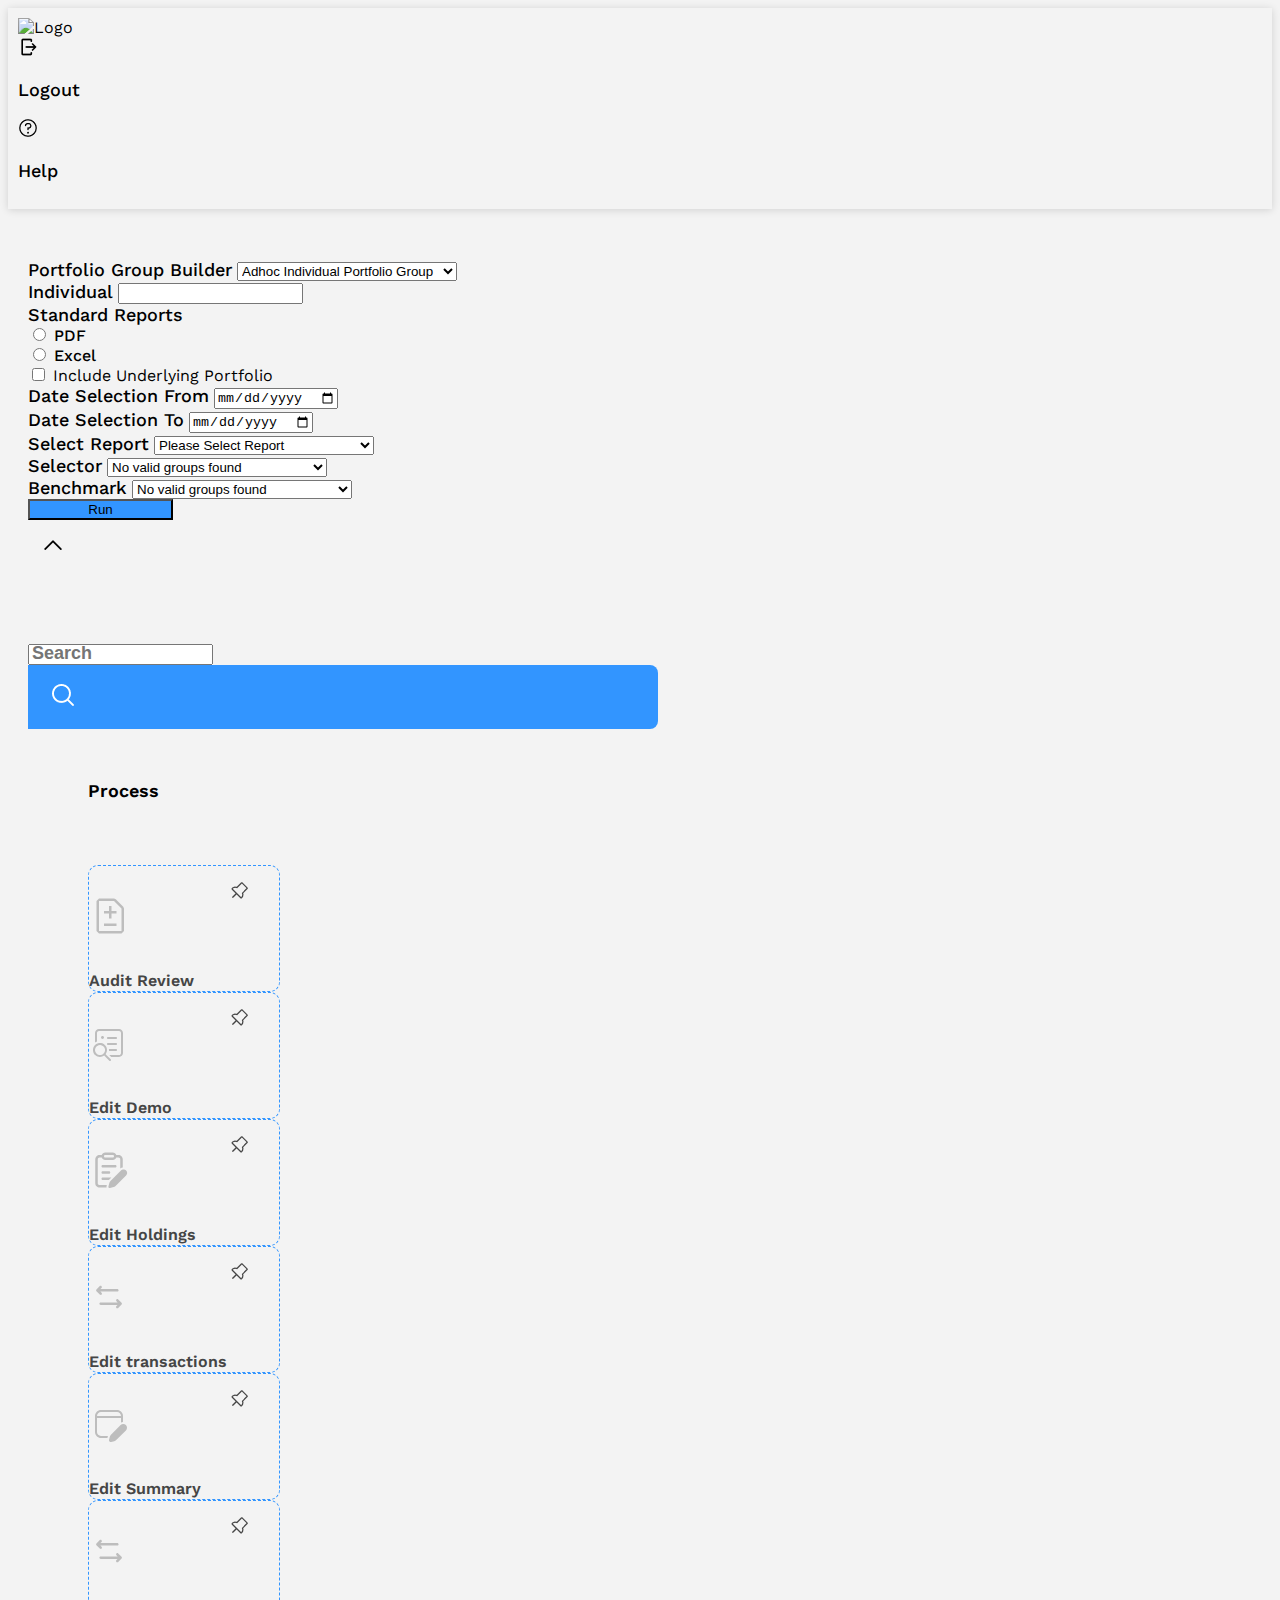
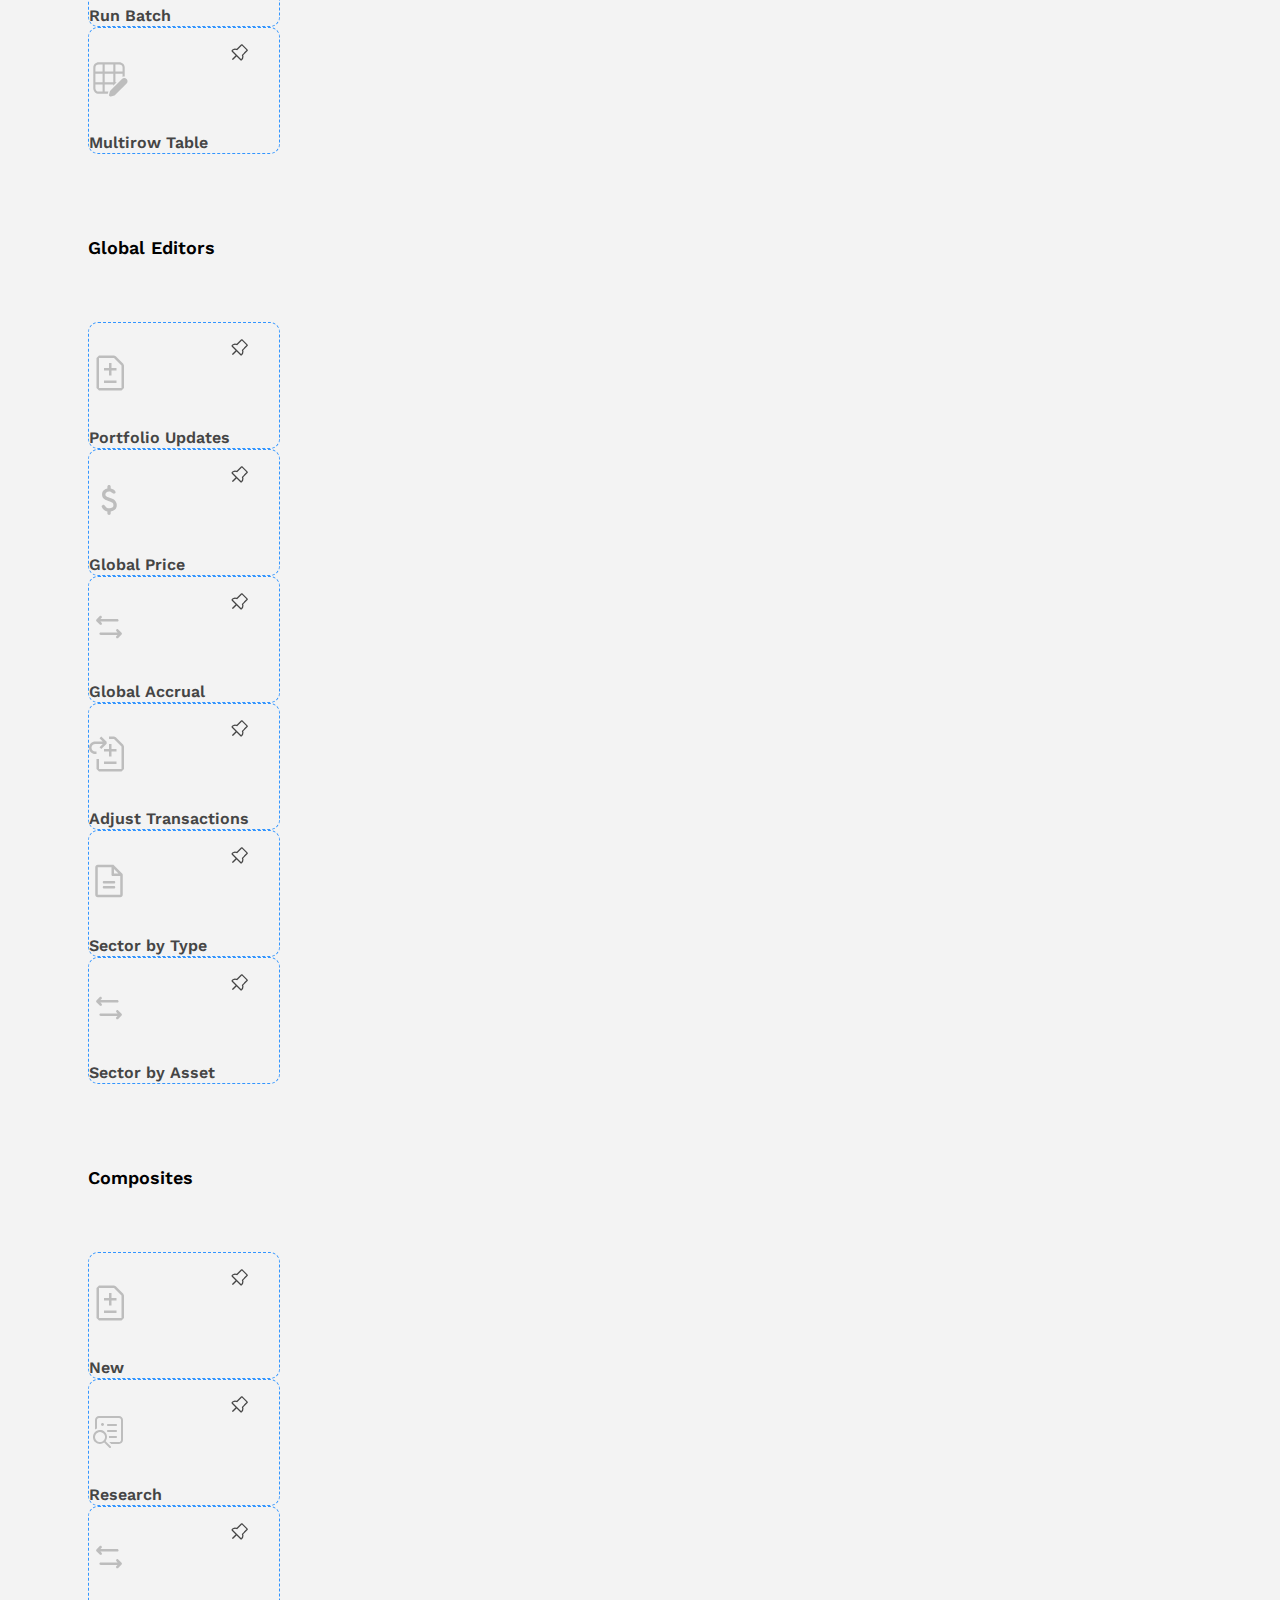
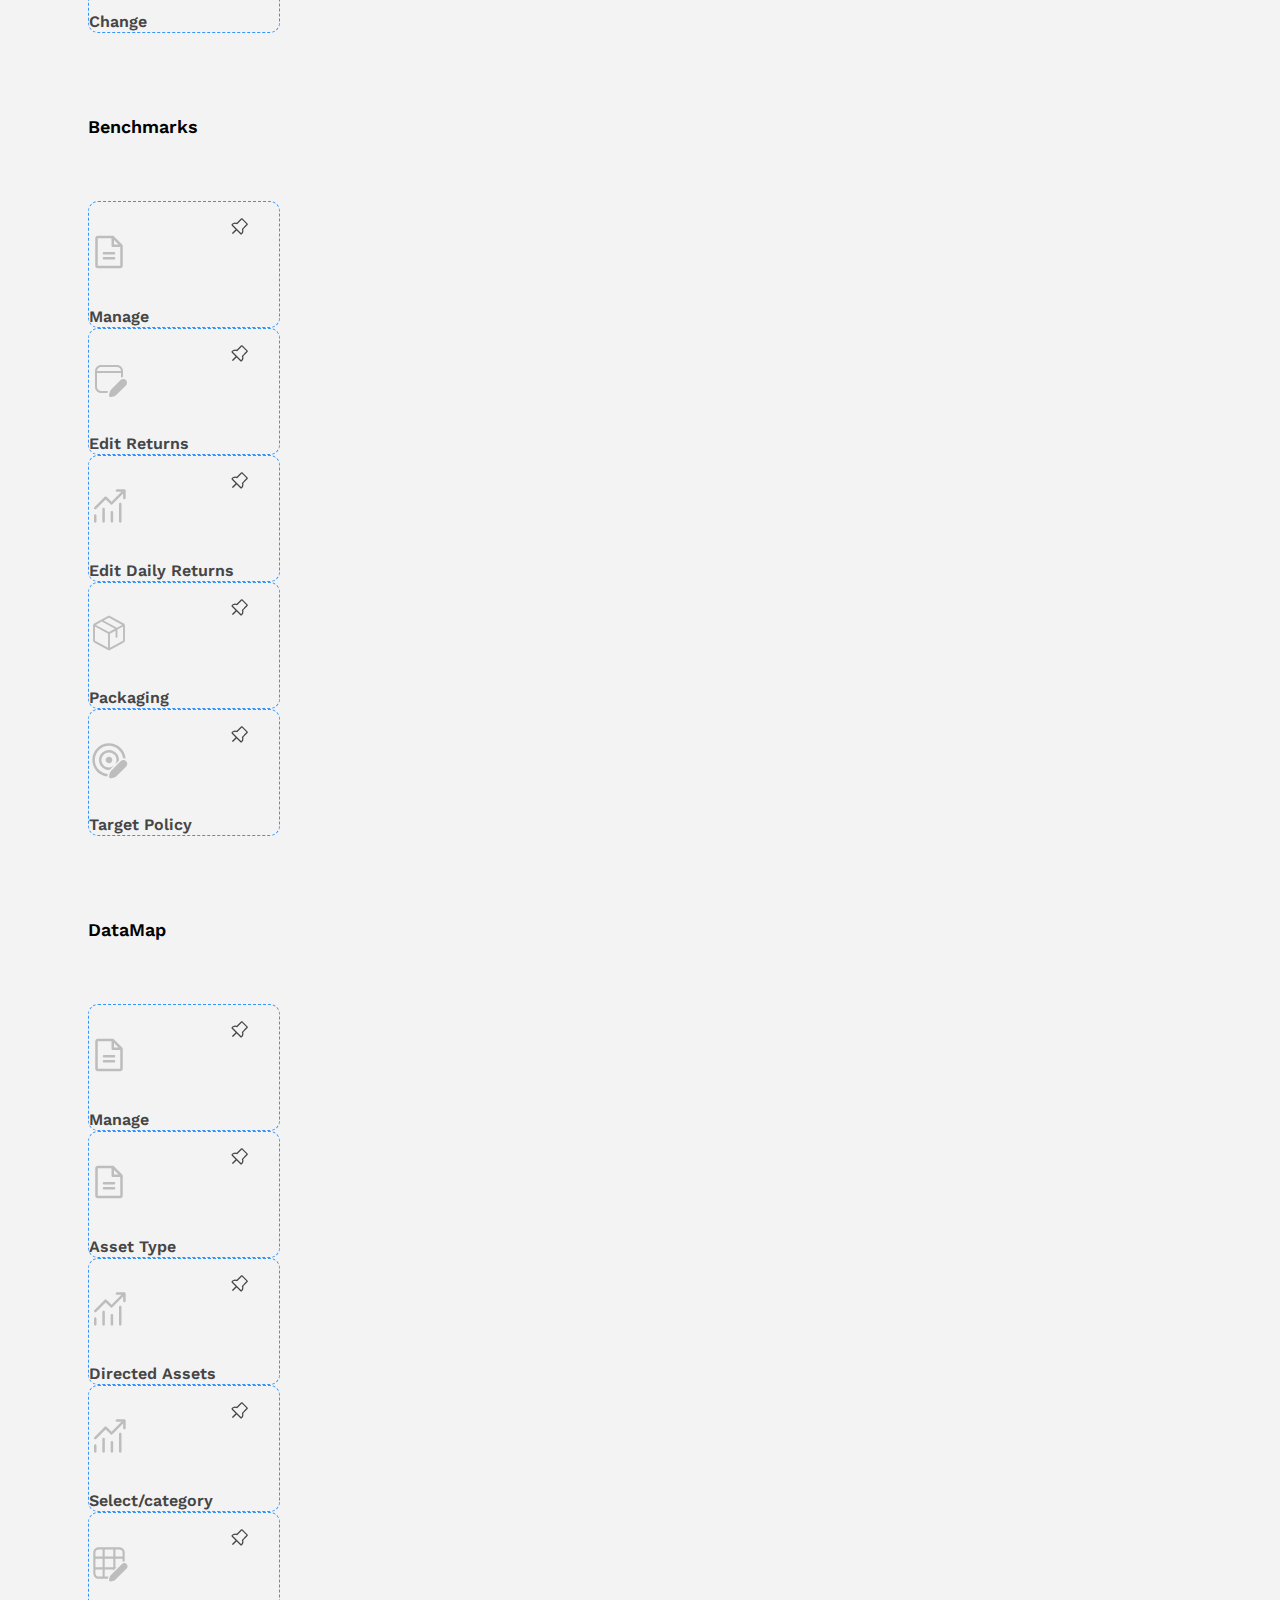
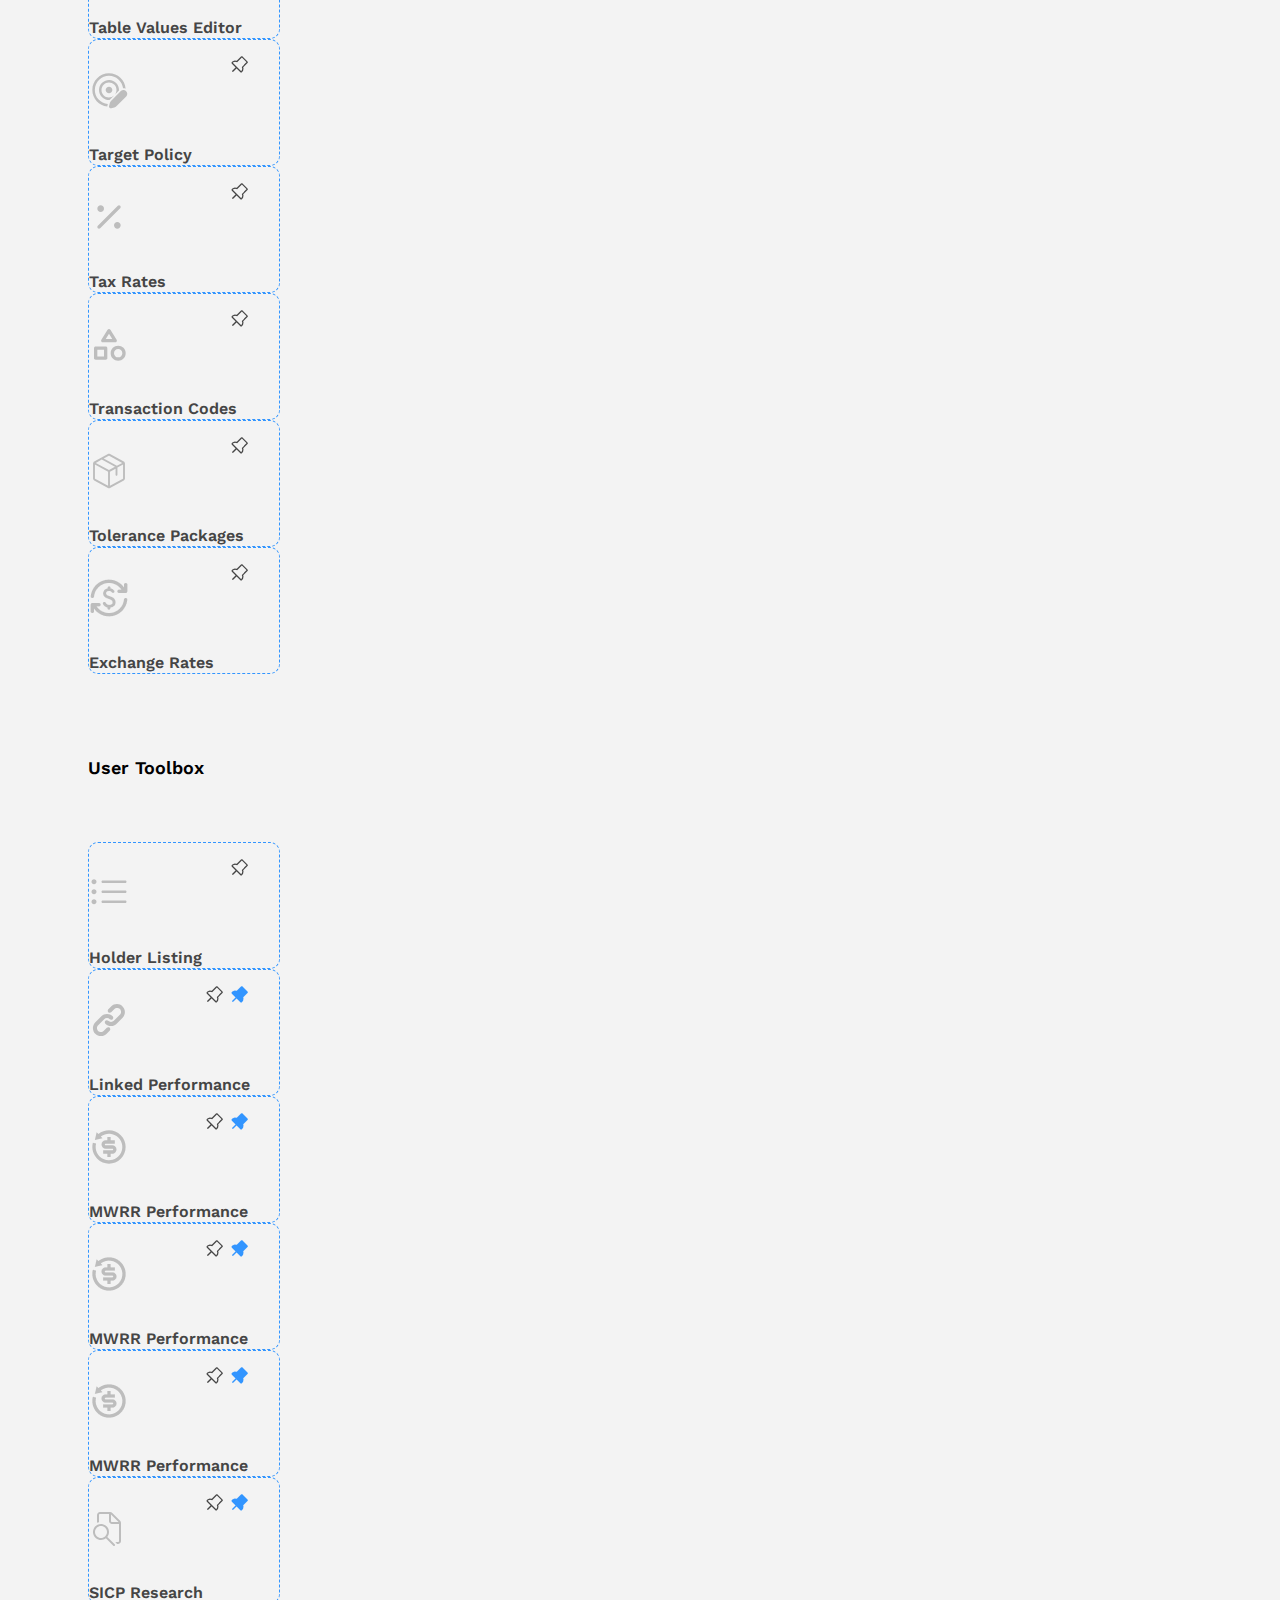
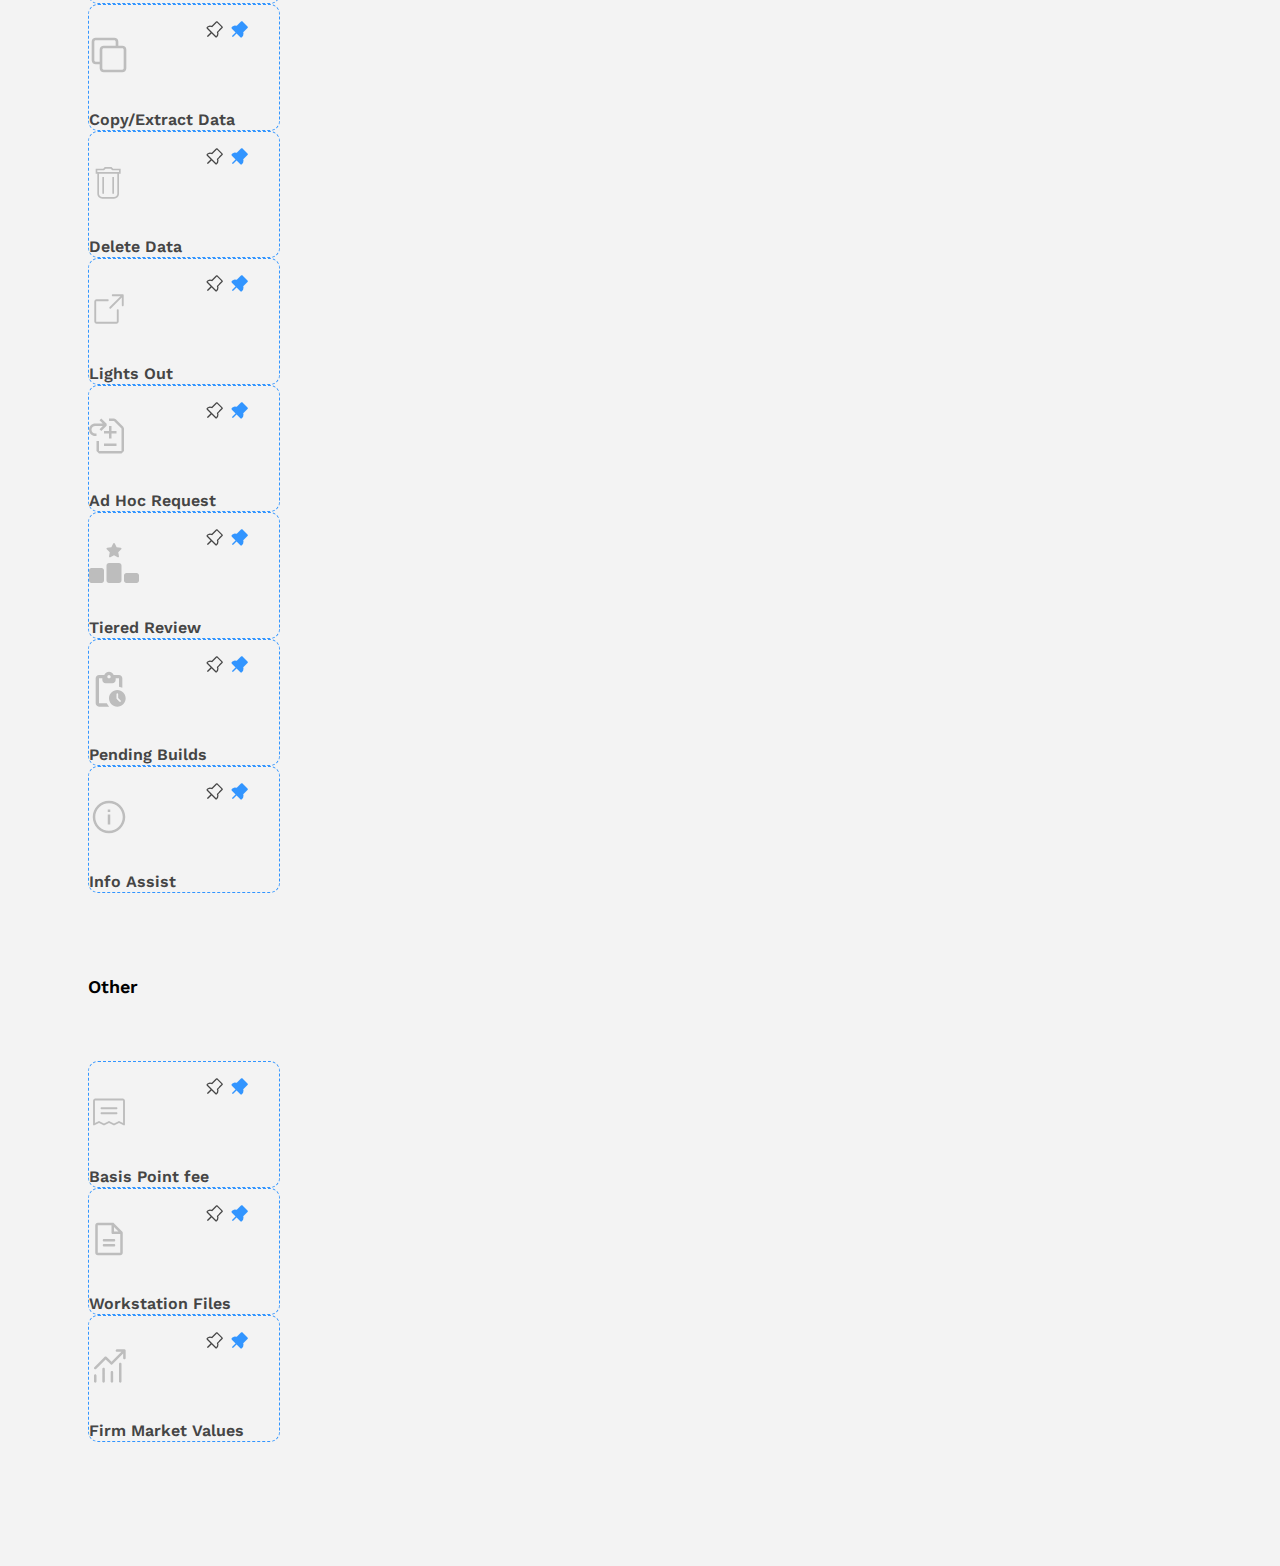
==== commit 59b3955d: "update" ====
--- a/index.html
+++ b/index.html
@@ -25,7 +25,7 @@
     <title>HomePage</title>
   </head>
   <body>
-    <nav class="shadow p-20 bg-white position-relative" style="z-index: 5">
+    <nav class="shadow p-10 bg-white position-relative" style="z-index: 50">
       <div class="d-flex align-items-center justify-content-between">
         <img
           class="w-200 cursor-pointer"
@@ -234,7 +234,7 @@
                 </div>
               </div>
               <div class="col mt-auto">
-                <button class="btn btn-primary w-145">Run</button>
+                <button class="btn btn-lightblue text-white w-145">Run</button>
               </div>
             </div>
           </div>
@@ -255,10 +255,12 @@
     </section>
 
     <section class="section-padding">
-      <div class="d-flex bg-white border-top-left border-bottom-left max-w-630">
+      <div
+        class="d-flex bg-white border-top-left border-bottom-left max-w-630 max-height-57px"
+      >
         <input class="form-control border-0" type="text" placeholder="Search" />
         <div
-          class="btn-lightblue border-top-right border-bottom-right cursor-pointer img-padding"
+          class="d-flex btn-lightblue border-top-right border-bottom-right cursor-pointer img-padding"
         >
           <img src="./assests/img/home/prime_search.png" alt=" search" />
         </div>
@@ -268,7 +270,7 @@
     <section class="pt-0 pb-0 pr-20 pl-20">
       <ul id="sortable" class="list-group pb-70">
         <li class="list-group-item p-20 mb-20 border-radius-14">
-          <h3 class="font-28 fontweight-600 line-height-32 pb-40">Process</h3>
+          <h3 class="font-18 fontweight-600 line-height-32 pb-40">Process</h3>
           <div class="d-flex flex-wrap gap-4">
             <div class="box box-style">
               <div class="pb-1 box-pinstyle" id="box-pin">
@@ -285,10 +287,23 @@
                 />
               </div>
               <div class="text-center pb-15 pt-30">
-                <img src="./assests/img/home/audit.png" alt="image" />
-              </div>
-              <p
-                class="m-0 text-center cardactive font-18 fontweight-600 pb-15"
+                <svg
+                  width="40"
+                  height="40"
+                  viewBox="0 0 40 40"
+                  fill="none"
+                  xmlns="http://www.w3.org/2000/svg"
+                >
+                  <path
+                    fill-rule="evenodd"
+                    clip-rule="evenodd"
+                    d="M26.775 3.225L34.275 10.725L35 12.5V35L32.5 37.5H10L7.5 35V5L10 2.5H25L26.775 3.225ZM10 35H32.5V12.5L25 5H10V35ZM20 15H15V17.5H20V22.5H22.5V17.5H27.5V15H22.5V10H20V15ZM15 27.5H27.5V30H15V27.5Z"
+                    fill="#BDBDBD"
+                  />
+                </svg>
+              </div>
+              <p
+                class="m-0 text-center text-lightblack font-16 fontweight-600 pb-15"
               >
                 Audit Review
               </p>
@@ -313,13 +328,28 @@
                 />
               </div>
               <div class="text-center pb-15 pt-30">
-                <img src="./assests/img/home/edite.png" alt="image" />
-              </div>
-              <p
-                class="m-0 text-center text-lightblack text-lightblack font-18 fontweight-600 pb-15"
+                <svg
+                  width="40"
+                  height="40"
+                  viewBox="0 0 40 40"
+                  fill="none"
+                  xmlns="http://www.w3.org/2000/svg"
+                >
+                  <path
+                    d="M20.244 32H30.002C30.5325 32 31.0412 31.7893 31.4163 31.4142C31.7913 31.0391 32.002 30.5304 32.002 30V10C32.002 9.46957 31.7913 8.96086 31.4163 8.58579C31.0412 8.21071 30.5325 8 30.002 8H10C9.46961 8 8.9609 8.21071 8.58583 8.58579C8.21076 8.96086 8.00004 9.46957 8.00004 10V18.514C7.29431 18.7635 6.62246 19.1001 6.00004 19.516V10C6.00004 8.93913 6.42147 7.92172 7.17161 7.17157C7.92176 6.42143 8.93918 6 10 6H30C31.0609 6 32.0783 6.42143 32.8285 7.17157C33.5786 7.92172 34 8.93913 34 10V30C34 31.0609 33.5786 32.0783 32.8285 32.8284C32.0783 33.5786 31.0609 34 30 34H22.242L20.244 32ZM13.502 16C13.8999 16 14.2814 15.842 14.5627 15.5607C14.844 15.2794 15.002 14.8978 15.002 14.5C15.002 14.1022 14.844 13.7206 14.5627 13.4393C14.2814 13.158 13.8999 13 13.502 13C13.1042 13 12.7227 13.158 12.4414 13.4393C12.1601 13.7206 12.002 14.1022 12.002 14.5C12.002 14.8978 12.1601 15.2794 12.4414 15.5607C12.7227 15.842 13.1042 16 13.502 16ZM18 15C18 14.7348 18.1054 14.4804 18.2929 14.2929C18.4805 14.1054 18.7348 14 19 14H27C27.2653 14 27.5196 14.1054 27.7071 14.2929C27.8947 14.4804 28 14.7348 28 15C28 15.2652 27.8947 15.5196 27.7071 15.7071C27.5196 15.8946 27.2653 16 27 16H19C18.7348 16 18.4805 15.8946 18.2929 15.7071C18.1054 15.5196 18 15.2652 18 15ZM18 21C18 20.7348 18.1054 20.4804 18.2929 20.2929C18.4805 20.1054 18.7348 20 19 20H27C27.2653 20 27.5196 20.1054 27.7071 20.2929C27.8947 20.4804 28 20.7348 28 21C28 21.2652 27.8947 21.5196 27.7071 21.7071C27.5196 21.8946 27.2653 22 27 22H19C18.7348 22 18.4805 21.8946 18.2929 21.7071C18.1054 21.5196 18 21.2652 18 21ZM27 28H19.944C20.0183 27.3354 20.0183 26.6646 19.944 26H27.002C27.2673 26 27.5216 26.1054 27.7091 26.2929C27.8967 26.4804 28.002 26.7348 28.002 27C28.002 27.2652 27.8967 27.5196 27.7091 27.7071C27.5216 27.8946 27.2673 28 27.002 28H27ZM4.77004 23.81C4.04919 25.2186 3.82685 26.8299 4.13929 28.3811C4.45173 29.9323 5.28051 31.3319 6.49047 32.3516C7.70043 33.3713 9.22019 33.951 10.8019 33.9961C12.3836 34.0412 13.9339 33.5491 15.2 32.6L20.286 37.716C20.4738 37.9035 20.7284 38.0087 20.9937 38.0086C21.2591 38.0084 21.5135 37.9028 21.701 37.715C21.8886 37.5272 21.9938 37.2727 21.9936 37.0073C21.9934 36.7419 21.8878 36.4875 21.7 36.3L16.6 31.2C17.1808 30.4243 17.5941 29.5366 17.814 28.5928C18.0338 27.6491 18.0553 26.6701 17.8772 25.7176C17.699 24.7652 17.325 23.8601 16.7789 23.0597C16.2329 22.2592 15.5265 21.5809 14.7047 21.0676C13.8829 20.5543 12.9634 20.2172 12.0045 20.0777C11.0457 19.9381 10.0683 19.9992 9.13421 20.257C8.20017 20.5148 7.32981 20.9637 6.57824 21.5753C5.82667 22.1869 5.21227 22.9478 4.77004 23.81ZM15.158 24.222C15.53 24.7677 15.7901 25.3818 15.9234 26.0286C16.0567 26.6755 16.0605 27.3423 15.9347 27.9906C15.8088 28.639 15.5558 29.2559 15.1901 29.8059C14.8245 30.3559 14.3535 30.828 13.8044 31.195C13.2553 31.5619 12.6389 31.8165 11.9909 31.9439C11.3429 32.0713 10.676 32.0691 10.0289 31.9373C9.38171 31.8056 8.76707 31.5469 8.22043 31.1763C7.67379 30.8057 7.20599 30.3304 6.84404 29.778C6.12161 28.6754 5.86384 27.3321 6.1268 26.0404C6.38976 24.7487 7.15218 23.6131 8.24819 22.8806C9.34419 22.1482 10.6851 21.8782 11.9791 22.1294C13.2732 22.3806 14.4157 23.1327 15.158 24.222Z"
+                    fill="#BDBDBD"
+                  />
+                </svg>
+              </div>
+              <p
+                class="m-0 text-center text-lightblack font-16 fontweight-600 pb-15"
               >
                 Edit Demo
               </p>
+              <div
+                class="position-absolute bottom-0 cardactivebottom"
+                id="boxactive"
+              ></div>
             </div>
 
             <div class="box box-style">
@@ -337,110 +367,185 @@
                 />
               </div>
               <div class="text-center pb-15 pt-30">
-                <img src="./assests/img/home/holding.png" alt="image" />
-              </div>
-              <p
-                class="m-0 text-center text-lightblack font-18 fontweight-600 pb-15"
+                <svg
+                  width="40"
+                  height="40"
+                  viewBox="0 0 40 40"
+                  fill="none"
+                  xmlns="http://www.w3.org/2000/svg"
+                >
+                  <path
+                    d="M23.75 2.5C25.3825 2.5 26.7725 3.54375 27.2875 5H29.375C30.5353 5 31.6481 5.46094 32.4686 6.28141C33.2891 7.10188 33.75 8.21468 33.75 9.375V17.5525C32.8429 17.681 31.9829 18.0366 31.25 18.5863V9.375C31.25 8.87772 31.0525 8.40081 30.7008 8.04917C30.3492 7.69754 29.8723 7.5 29.375 7.5H27.2875C27.0287 8.23134 26.5496 8.86447 25.9161 9.3122C25.2825 9.75993 24.5258 10.0002 23.75 10H16.25C15.4742 10.0002 14.7175 9.75993 14.0839 9.3122C13.4504 8.86447 12.9713 8.23134 12.7125 7.5H10.625C10.1277 7.5 9.65081 7.69754 9.29917 8.04917C8.94754 8.40081 8.75 8.87772 8.75 9.375V33.125C8.75 33.6223 8.94754 34.0992 9.29917 34.4508C9.65081 34.8025 10.1277 35 10.625 35H17.88L17.5975 36.0887C17.4762 36.5499 17.4626 37.0327 17.5575 37.5H10.625C9.46468 37.5 8.35188 37.0391 7.53141 36.2186C6.71094 35.3981 6.25 34.2853 6.25 33.125V9.375C6.25 8.21468 6.71094 7.10188 7.53141 6.28141C8.35188 5.46094 9.46468 5 10.625 5H12.7125C12.9713 4.26866 13.4504 3.63553 14.0839 3.1878C14.7175 2.74007 15.4742 2.49978 16.25 2.5H23.75ZM16.25 5C15.9185 5 15.6005 5.1317 15.3661 5.36612C15.1317 5.60054 15 5.91848 15 6.25C15 6.58152 15.1317 6.89946 15.3661 7.13388C15.6005 7.3683 15.9185 7.5 16.25 7.5H23.75C24.0815 7.5 24.3995 7.3683 24.6339 7.13388C24.8683 6.89946 25 6.58152 25 6.25C25 5.91848 24.8683 5.60054 24.6339 5.36612C24.3995 5.1317 24.0815 5 23.75 5H16.25ZM22.325 27.5L19.9275 29.9175C19.9005 29.9447 19.8738 29.9722 19.8475 30H13.75C13.4185 30 13.1005 29.8683 12.8661 29.6339C12.6317 29.3995 12.5 29.0815 12.5 28.75C12.5 28.4185 12.6317 28.1005 12.8661 27.8661C13.1005 27.6317 13.4185 27.5 13.75 27.5H22.325ZM12.5 16.25C12.5 15.9185 12.6317 15.6005 12.8661 15.3661C13.1005 15.1317 13.4185 15 13.75 15H26.25C26.5815 15 26.8995 15.1317 27.1339 15.3661C27.3683 15.6005 27.5 15.9185 27.5 16.25C27.5 16.5815 27.3683 16.8995 27.1339 17.1339C26.8995 17.3683 26.5815 17.5 26.25 17.5H13.75C13.4185 17.5 13.1005 17.3683 12.8661 17.1339C12.6317 16.8995 12.5 16.5815 12.5 16.25ZM13.75 21.25C13.4185 21.25 13.1005 21.3817 12.8661 21.6161C12.6317 21.8505 12.5 22.1685 12.5 22.5C12.5 22.8315 12.6317 23.1495 12.8661 23.3839C13.1005 23.6183 13.4185 23.75 13.75 23.75H20C20.3315 23.75 20.6495 23.6183 20.8839 23.3839C21.1183 23.1495 21.25 22.8315 21.25 22.5C21.25 22.1685 21.1183 21.8505 20.8839 21.6161C20.6495 21.3817 20.3315 21.25 20 21.25H13.75ZM37.065 25.5312L26.2987 36.21C25.8587 36.6462 25.3112 36.9575 24.7112 37.1112L20.9363 38.0837C20.7255 38.1382 20.5041 38.1367 20.2941 38.0793C20.0841 38.022 19.8927 37.9107 19.7389 37.7567C19.585 37.6026 19.4741 37.411 19.4171 37.2009C19.3601 36.9908 19.3589 36.7694 19.4137 36.5588L20.4012 32.745C20.5487 32.175 20.845 31.655 21.26 31.2375L31.9725 20.4375C32.307 20.1031 32.704 19.8379 33.141 19.657C33.5779 19.476 34.0463 19.3829 34.5192 19.383C34.9921 19.383 35.4604 19.4763 35.8973 19.6573C36.3343 19.8383 36.7312 20.1037 37.0656 20.4381C37.4 20.7726 37.6652 21.1696 37.8462 21.6066C38.0271 22.0436 38.1202 22.5119 38.1201 22.9848C38.1201 23.4578 38.0269 23.9261 37.8458 24.363C37.6648 24.7999 37.3995 25.1969 37.065 25.5312Z"
+                    fill="#BDBDBD"
+                  />
+                </svg>
+              </div>
+              <p
+                class="m-0 text-center text-lightblack font-16 fontweight-600 pb-15"
               >
                 Edit Holdings
               </p>
-            </div>
-            <div class="box box-style">
-              <div class="pb-1 box-pinstyle" id="box-pin">
-                <img
-                  src="./assests/img/home/ph_push-pin.png"
-                  alt="pin"
-                  id="pin"
-                />
-                <img
-                  src="./assests/img/home/ph_push-pin-fill.png"
-                  alt="pin"
-                  style="display: none"
-                  id="pin_fill"
-                />
-              </div>
-              <div class="text-center pb-15 pt-30">
-                <img src="./assests/img/home/transaction.png" alt="image" />
-              </div>
-              <p
-                class="m-0 text-center text-lightblack font-18 fontweight-600 pb-15"
+              <div
+                class="position-absolute bottom-0 cardactivebottom"
+                id="boxactive"
+              ></div>
+            </div>
+            <div class="box box-style">
+              <div class="pb-1 box-pinstyle" id="box-pin">
+                <img
+                  src="./assests/img/home/ph_push-pin.png"
+                  alt="pin"
+                  id="pin"
+                />
+                <img
+                  src="./assests/img/home/ph_push-pin-fill.png"
+                  alt="pin"
+                  style="display: none"
+                  id="pin_fill"
+                />
+              </div>
+              <div class="text-center pb-15 pt-30">
+                <svg
+                  width="40"
+                  height="40"
+                  viewBox="0 0 40 40"
+                  fill="none"
+                  xmlns="http://www.w3.org/2000/svg"
+                >
+                  <path
+                    d="M12.55 10.8833C12.7708 10.6464 12.891 10.333 12.8853 10.0091C12.8796 9.68529 12.7484 9.37632 12.5194 9.1473C12.2904 8.91828 11.9814 8.78709 11.6576 8.78138C11.3337 8.77566 11.0203 8.89587 10.7834 9.11667L7.45004 12.45C7.21595 12.6844 7.08447 13.0021 7.08447 13.3333C7.08447 13.6646 7.21595 13.9823 7.45004 14.2167L10.7834 17.55C10.8978 17.6728 11.0358 17.7713 11.1891 17.8396C11.3425 17.908 11.508 17.9447 11.6758 17.9477C11.8437 17.9506 12.0104 17.9197 12.166 17.8569C12.3217 17.794 12.4631 17.7004 12.5818 17.5817C12.7005 17.463 12.794 17.3216 12.8569 17.166C12.9198 17.0104 12.9507 16.8436 12.9477 16.6758C12.9447 16.508 12.908 16.3424 12.8397 16.1891C12.7714 16.0358 12.6729 15.8978 12.55 15.7833L11.35 14.5833H28.3334C28.6649 14.5833 28.9828 14.4516 29.2173 14.2172C29.4517 13.9828 29.5834 13.6649 29.5834 13.3333C29.5834 13.0018 29.4517 12.6839 29.2173 12.4495C28.9828 12.215 28.6649 12.0833 28.3334 12.0833H11.35L12.55 10.8833ZM27.45 22.45C27.216 22.6844 27.0845 23.0021 27.0845 23.3333C27.0845 23.6646 27.216 23.9823 27.45 24.2167L28.65 25.4167H11.6667C11.3352 25.4167 11.0172 25.5484 10.7828 25.7828C10.5484 26.0172 10.4167 26.3351 10.4167 26.6667C10.4167 26.9982 10.5484 27.3161 10.7828 27.5506C11.0172 27.785 11.3352 27.9167 11.6667 27.9167H28.65L27.45 29.1167C27.3272 29.2311 27.2287 29.3691 27.1604 29.5224C27.0921 29.6758 27.0553 29.8413 27.0524 30.0091C27.0494 30.177 27.0803 30.3437 27.1432 30.4993C27.206 30.655 27.2996 30.7964 27.4183 30.9151C27.537 31.0338 27.6784 31.1273 27.834 31.1902C27.9897 31.2531 28.1564 31.2839 28.3242 31.281C28.4921 31.278 28.6576 31.2413 28.8109 31.173C28.9643 31.1046 29.1023 31.0061 29.2167 30.8833L32.55 27.55C32.7841 27.3156 32.9156 26.9979 32.9156 26.6667C32.9156 26.3354 32.7841 26.0177 32.55 25.7833L29.2167 22.45C28.9823 22.2159 28.6646 22.0844 28.3334 22.0844C28.0021 22.0844 27.6844 22.2159 27.45 22.45Z"
+                    fill="#BDBDBD"
+                  />
+                </svg>
+              </div>
+              <p
+                class="m-0 text-center text-lightblack font-16 fontweight-600 pb-15"
               >
                 Edit transactions
               </p>
-            </div>
-            <div class="box box-style">
-              <div class="pb-1 box-pinstyle" id="box-pin">
-                <img
-                  src="./assests/img/home/ph_push-pin.png"
-                  alt="pin"
-                  id="pin"
-                />
-                <img
-                  src="./assests/img/home/ph_push-pin-fill.png"
-                  alt="pin"
-                  style="display: none"
-                  id="pin_fill"
-                />
-              </div>
-              <div class="text-center pb-15 pt-30">
-                <img src="./assests/img/home/summary.png" alt="image" />
-              </div>
-              <p
-                class="m-0 text-center text-lightblack font-18 fontweight-600 pb-15"
+              <div
+                class="position-absolute bottom-0 cardactivebottom"
+                id="boxactive"
+              ></div>
+            </div>
+            <div class="box box-style">
+              <div class="pb-1 box-pinstyle" id="box-pin">
+                <img
+                  src="./assests/img/home/ph_push-pin.png"
+                  alt="pin"
+                  id="pin"
+                />
+                <img
+                  src="./assests/img/home/ph_push-pin-fill.png"
+                  alt="pin"
+                  style="display: none"
+                  id="pin_fill"
+                />
+              </div>
+              <div class="text-center pb-15 pt-30">
+                <svg
+                  width="40"
+                  height="40"
+                  viewBox="0 0 40 40"
+                  fill="none"
+                  xmlns="http://www.w3.org/2000/svg"
+                >
+                  <path
+                    d="M12 6C10.4087 6 8.88258 6.63214 7.75736 7.75736C6.63214 8.88258 6 10.4087 6 12V28C6 29.5913 6.63214 31.1174 7.75736 32.2426C8.88258 33.3679 10.4087 34 12 34H18.44L18.864 32.31C18.89 32.206 18.9187 32.1026 18.95 32H12C10.9391 32 9.92172 31.5786 9.17157 30.8284C8.42143 30.0783 8 29.0609 8 28V14H32V18.464C32.64 18.19 33.318 18.038 34 18.006V12C34 10.4087 33.3679 8.88258 32.2426 7.75736C31.1174 6.63214 29.5913 6 28 6H12ZM8 12C8 10.9391 8.42143 9.92172 9.17157 9.17157C9.92172 8.42143 10.9391 8 12 8H28C29.0609 8 30.0783 8.42143 30.8284 9.17157C31.5786 9.92172 32 10.9391 32 12H8ZM21.96 30.754L31.62 21.094C32.3218 20.3928 33.2733 19.999 34.2654 19.9994C35.2575 19.9998 36.2088 20.3942 36.91 21.096C37.6112 21.7978 38.005 22.7493 38.0046 23.7414C38.0042 24.7335 37.6098 25.6848 36.908 26.386L27.248 36.044C26.6853 36.607 25.9802 37.0066 25.208 37.2L22.212 37.948C21.9141 38.0222 21.6021 38.0182 21.3062 37.9362C21.0103 37.8542 20.7407 37.6971 20.5235 37.4801C20.3063 37.2631 20.1489 36.9936 20.0667 36.6978C19.9844 36.402 19.98 36.09 20.054 35.792L20.804 32.796C20.9958 32.0232 21.3956 31.3177 21.96 30.756V30.754Z"
+                    fill="#BDBDBD"
+                  />
+                </svg>
+              </div>
+              <p
+                class="m-0 text-center text-lightblack font-16 fontweight-600 pb-15"
               >
                 Edit Summary
               </p>
-            </div>
-            <div class="box box-style">
-              <div class="pb-1 box-pinstyle" id="box-pin">
-                <img
-                  src="./assests/img/home/ph_push-pin.png"
-                  alt="pin"
-                  id="pin"
-                />
-                <img
-                  src="./assests/img/home/ph_push-pin-fill.png"
-                  alt="pin"
-                  style="display: none"
-                  id="pin_fill"
-                />
-              </div>
-              <div class="text-center pb-15 pt-30">
-                <img src="./assests/img/home/transaction.png" alt="image" />
-              </div>
-              <p
-                class="m-0 text-center text-lightblack font-18 fontweight-600 pb-15"
+              <div
+                class="position-absolute bottom-0 cardactivebottom"
+                id="boxactive"
+              ></div>
+            </div>
+            <div class="box box-style">
+              <div class="pb-1 box-pinstyle" id="box-pin">
+                <img
+                  src="./assests/img/home/ph_push-pin.png"
+                  alt="pin"
+                  id="pin"
+                />
+                <img
+                  src="./assests/img/home/ph_push-pin-fill.png"
+                  alt="pin"
+                  style="display: none"
+                  id="pin_fill"
+                />
+              </div>
+              <div class="text-center pb-15 pt-30">
+                <svg
+                  width="40"
+                  height="40"
+                  viewBox="0 0 40 40"
+                  fill="none"
+                  xmlns="http://www.w3.org/2000/svg"
+                >
+                  <path
+                    d="M12.55 10.8833C12.7708 10.6464 12.891 10.333 12.8853 10.0091C12.8796 9.68529 12.7484 9.37632 12.5194 9.1473C12.2904 8.91828 11.9814 8.78709 11.6576 8.78138C11.3337 8.77566 11.0203 8.89587 10.7834 9.11667L7.45004 12.45C7.21595 12.6844 7.08447 13.0021 7.08447 13.3333C7.08447 13.6646 7.21595 13.9823 7.45004 14.2167L10.7834 17.55C10.8978 17.6728 11.0358 17.7713 11.1891 17.8396C11.3425 17.908 11.508 17.9447 11.6758 17.9477C11.8437 17.9506 12.0104 17.9197 12.166 17.8569C12.3217 17.794 12.4631 17.7004 12.5818 17.5817C12.7005 17.463 12.794 17.3216 12.8569 17.166C12.9198 17.0104 12.9507 16.8436 12.9477 16.6758C12.9447 16.508 12.908 16.3424 12.8397 16.1891C12.7714 16.0358 12.6729 15.8978 12.55 15.7833L11.35 14.5833H28.3334C28.6649 14.5833 28.9828 14.4516 29.2173 14.2172C29.4517 13.9828 29.5834 13.6649 29.5834 13.3333C29.5834 13.0018 29.4517 12.6839 29.2173 12.4495C28.9828 12.215 28.6649 12.0833 28.3334 12.0833H11.35L12.55 10.8833ZM27.45 22.45C27.216 22.6844 27.0845 23.0021 27.0845 23.3333C27.0845 23.6646 27.216 23.9823 27.45 24.2167L28.65 25.4167H11.6667C11.3352 25.4167 11.0172 25.5484 10.7828 25.7828C10.5484 26.0172 10.4167 26.3351 10.4167 26.6667C10.4167 26.9982 10.5484 27.3161 10.7828 27.5506C11.0172 27.785 11.3352 27.9167 11.6667 27.9167H28.65L27.45 29.1167C27.3272 29.2311 27.2287 29.3691 27.1604 29.5224C27.0921 29.6758 27.0553 29.8413 27.0524 30.0091C27.0494 30.177 27.0803 30.3437 27.1432 30.4993C27.206 30.655 27.2996 30.7964 27.4183 30.9151C27.537 31.0338 27.6784 31.1273 27.834 31.1902C27.9897 31.2531 28.1564 31.2839 28.3242 31.281C28.4921 31.278 28.6576 31.2413 28.8109 31.173C28.9643 31.1046 29.1023 31.0061 29.2167 30.8833L32.55 27.55C32.7841 27.3156 32.9156 26.9979 32.9156 26.6667C32.9156 26.3354 32.7841 26.0177 32.55 25.7833L29.2167 22.45C28.9823 22.2159 28.6646 22.0844 28.3334 22.0844C28.0021 22.0844 27.6844 22.2159 27.45 22.45Z"
+                    fill="#BDBDBD"
+                  />
+                </svg>
+              </div>
+              <p
+                class="m-0 text-center text-lightblack font-16 fontweight-600 pb-15"
               >
                 Run Batch
               </p>
-            </div>
-            <div class="box box-style">
-              <div class="pb-1 box-pinstyle" id="box-pin">
-                <img
-                  src="./assests/img/home/ph_push-pin.png"
-                  alt="pin"
-                  id="pin"
-                />
-                <img
-                  src="./assests/img/home/ph_push-pin-fill.png"
-                  alt="pin"
-                  style="display: none"
-                  id="pin_fill"
-                />
-              </div>
-              <div class="text-center pb-15 pt-30">
-                <img src="./assests/img/home/multirow.png" alt="image" />
-              </div>
-              <p
-                class="m-0 text-center text-lightblack font-18 fontweight-600 pb-15"
+              <div
+                class="position-absolute bottom-0 cardactivebottom"
+                id="boxactive"
+              ></div>
+            </div>
+            <div class="box box-style">
+              <div class="pb-1 box-pinstyle" id="box-pin">
+                <img
+                  src="./assests/img/home/ph_push-pin.png"
+                  alt="pin"
+                  id="pin"
+                />
+                <img
+                  src="./assests/img/home/ph_push-pin-fill.png"
+                  alt="pin"
+                  style="display: none"
+                  id="pin_fill"
+                />
+              </div>
+              <div class="text-center pb-15 pt-30">
+                <svg
+                  width="40"
+                  height="40"
+                  viewBox="0 0 40 40"
+                  fill="none"
+                  xmlns="http://www.w3.org/2000/svg"
+                >
+                  <path
+                    d="M4.28564 9.64286C4.28564 8.22205 4.85006 6.85944 5.85472 5.85478C6.85937 4.85012 8.22198 4.28571 9.64279 4.28571H30.3571C31.7779 4.28571 33.1405 4.85012 34.1451 5.85478C35.1498 6.85944 35.7142 8.22205 35.7142 9.64286V18.5886C34.9852 18.5254 34.2515 18.633 33.5714 18.9029V15.7143H26.4285V24.2857H27.6514L24.2856 27.6514V26.4286H15.7142V33.5714H19.3456C19.3357 33.608 19.3262 33.6446 19.3171 33.6814L18.8085 35.7143H9.64279C8.22198 35.7143 6.85937 35.1499 5.85472 34.1452C4.85006 33.1406 4.28564 31.7779 4.28564 30.3571V9.64286ZM6.4285 26.4286V30.3571C6.4285 31.2096 6.76715 32.0272 7.36994 32.63C7.97274 33.2328 8.79031 33.5714 9.64279 33.5714H13.5714V26.4286H6.4285ZM13.5714 24.2857V15.7143H6.4285V24.2857H13.5714ZM24.2856 24.2857V15.7143H15.7142V24.2857H24.2856ZM33.5714 9.64286C33.5714 8.79037 33.2327 7.97281 32.6299 7.37001C32.0271 6.76722 31.2096 6.42857 30.3571 6.42857H26.4285V13.5714H33.5714V9.64286ZM24.2856 6.42857H15.7142V13.5714H24.2856V6.42857ZM13.5714 6.42857H9.64279C8.79031 6.42857 7.97274 6.76722 7.36994 7.37001C6.76715 7.97281 6.4285 8.79037 6.4285 9.64286V13.5714H13.5714V6.42857ZM32.9999 20.9571L21.7099 32.2457C21.2186 32.7372 20.87 33.353 20.7014 34.0271L20.0471 36.6429C19.982 36.9031 19.9855 37.1758 20.0571 37.4343C20.1288 37.6928 20.2662 37.9284 20.4559 38.118C20.6457 38.3076 20.8813 38.4448 21.1399 38.5163C21.3985 38.5877 21.6712 38.591 21.9314 38.5257L24.5456 37.8729C25.2205 37.7041 25.8368 37.355 26.3285 36.8629L37.6171 25.5743C38.2139 24.9588 38.5447 24.1333 38.5381 23.276C38.5316 22.4187 38.1882 21.5984 37.5821 20.9921C36.976 20.3858 36.1558 20.0422 35.2985 20.0353C34.4412 20.0285 33.6156 20.3591 32.9999 20.9557V20.9571Z"
+                    fill="#BDBDBD"
+                  />
+                </svg>
+              </div>
+              <p
+                class="m-0 text-center text-lightblack font-16 fontweight-600 pb-15"
               >
                 Multirow Table
               </p>
+              <div
+                class="position-absolute bottom-0 cardactivebottom"
+                id="boxactive"
+              ></div>
             </div>
           </div>
         </li>
         <li class="list-group-item p-20 mb-20 border-radius-14">
-          <h3 class="font-28 fontweight-600 line-height-32 pb-40">
+          <h3 class="font-18 fontweight-600 line-height-32 pb-40">
             Global Editors
           </h3>
           <div class="d-flex flex-wrap gap-4">
@@ -459,13 +564,30 @@
                 />
               </div>
               <div class="text-center pb-15 pt-30">
-                <img src="./assests/img/home/plusminus.png" alt="image" />
-              </div>
-              <p
-                class="m-0 text-center text-lightblack font-18 fontweight-600 pb-15"
+                <svg
+                  width="40"
+                  height="40"
+                  viewBox="0 0 40 40"
+                  fill="none"
+                  xmlns="http://www.w3.org/2000/svg"
+                >
+                  <path
+                    fill-rule="evenodd"
+                    clip-rule="evenodd"
+                    d="M26.775 3.225L34.275 10.725L35 12.5V35L32.5 37.5H10L7.5 35V5L10 2.5H25L26.775 3.225ZM10 35H32.5V12.5L25 5H10V35ZM20 15H15V17.5H20V22.5H22.5V17.5H27.5V15H22.5V10H20V15ZM15 27.5H27.5V30H15V27.5Z"
+                    fill="#BDBDBD"
+                  />
+                </svg>
+              </div>
+              <p
+                class="m-0 text-center text-lightblack font-16 fontweight-600 pb-15"
               >
                 Portfolio Updates
               </p>
+              <div
+                class="position-absolute bottom-0 cardactivebottom"
+                id="boxactive"
+              ></div>
             </div>
 
             <div class="box box-style">
@@ -483,13 +605,28 @@
                 />
               </div>
               <div class="text-center pb-15 pt-30">
-                <img src="./assests/img/home/dollar.png" alt="image" />
-              </div>
-              <p
-                class="m-0 text-center text-lightblack font-18 fontweight-600 pb-15"
+                <svg
+                  width="40"
+                  height="40"
+                  viewBox="0 0 40 40"
+                  fill="none"
+                  xmlns="http://www.w3.org/2000/svg"
+                >
+                  <path
+                    d="M20.0416 35C19.5694 35 19.1733 34.84 18.8533 34.52C18.5333 34.2 18.3739 33.8045 18.375 33.3333V31.4167C17.125 31.1389 16.0277 30.6528 15.0833 29.9583C14.1389 29.2639 13.375 28.2917 12.7916 27.0417C12.5972 26.6528 12.5905 26.2428 12.7716 25.8117C12.9527 25.3806 13.2789 25.0683 13.75 24.875C14.1389 24.7083 14.5416 24.7156 14.9583 24.8967C15.375 25.0778 15.6944 25.3761 15.9166 25.7917C16.3889 26.625 16.9861 27.2567 17.7083 27.6867C18.4305 28.1167 19.3194 28.3322 20.375 28.3333C21.5139 28.3333 22.4789 28.0761 23.27 27.5617C24.0611 27.0472 24.4572 26.2489 24.4583 25.1667C24.4583 24.1945 24.1527 23.4239 23.5416 22.855C22.9305 22.2861 21.5139 21.64 19.2916 20.9167C16.9027 20.1667 15.2639 19.2706 14.375 18.2283C13.4861 17.1861 13.0416 15.9156 13.0416 14.4167C13.0416 12.6111 13.625 11.2083 14.7916 10.2083C15.9583 9.20834 17.1527 8.63889 18.375 8.50001V6.66667C18.375 6.19445 18.535 5.79834 18.855 5.47834C19.175 5.15834 19.57 4.99889 20.04 5.00001C20.5122 5.00001 20.9083 5.16001 21.2283 5.48001C21.5483 5.80001 21.7077 6.19556 21.7066 6.66667V8.50001C22.7622 8.66667 23.6789 9.00723 24.4566 9.52167C25.2344 10.0361 25.8733 10.6678 26.3733 11.4167C26.6233 11.7778 26.6722 12.1806 26.52 12.625C26.3677 13.0695 26.055 13.3889 25.5816 13.5833C25.1927 13.75 24.79 13.7572 24.3733 13.605C23.9566 13.4528 23.5677 13.1817 23.2066 12.7917C22.8455 12.4028 22.4216 12.1045 21.935 11.8967C21.4483 11.6889 20.8444 11.5845 20.1233 11.5833C18.9011 11.5833 17.9705 11.8545 17.3316 12.3967C16.6927 12.9389 16.3739 13.6122 16.375 14.4167C16.375 15.3333 16.7916 16.0556 17.625 16.5833C18.4583 17.1111 19.9027 17.6667 21.9583 18.25C23.875 18.8056 25.3266 19.6878 26.3133 20.8967C27.3 22.1056 27.7927 23.5011 27.7916 25.0833C27.7916 27.0556 27.2083 28.5556 26.0416 29.5833C24.875 30.6111 23.4305 31.25 21.7083 31.5V33.3333C21.7083 33.8056 21.5483 34.2017 21.2283 34.5217C20.9083 34.8417 20.5127 35.0011 20.0416 35Z"
+                    fill="#BDBDBD"
+                  />
+                </svg>
+              </div>
+              <p
+                class="m-0 text-center text-lightblack font-16 fontweight-600 pb-15"
               >
                 Global Price
               </p>
+              <div
+                class="position-absolute bottom-0 cardactivebottom"
+                id="boxactive"
+              ></div>
             </div>
 
             <div class="box box-style">
@@ -507,90 +644,166 @@
                 />
               </div>
               <div class="text-center pb-15 pt-30">
-                <img src="./assests/img/home/transaction.png" alt="image" />
-              </div>
-              <p
-                class="m-0 text-center text-lightblack font-18 fontweight-600 pb-15"
+                <svg
+                  width="40"
+                  height="40"
+                  viewBox="0 0 40 40"
+                  fill="none"
+                  xmlns="http://www.w3.org/2000/svg"
+                >
+                  <path
+                    d="M12.55 10.8833C12.7708 10.6464 12.891 10.333 12.8853 10.0091C12.8796 9.68529 12.7484 9.37632 12.5194 9.1473C12.2904 8.91828 11.9814 8.78709 11.6576 8.78138C11.3337 8.77566 11.0203 8.89587 10.7834 9.11667L7.45004 12.45C7.21595 12.6844 7.08447 13.0021 7.08447 13.3333C7.08447 13.6646 7.21595 13.9823 7.45004 14.2167L10.7834 17.55C10.8978 17.6728 11.0358 17.7713 11.1891 17.8396C11.3425 17.908 11.508 17.9447 11.6758 17.9477C11.8437 17.9506 12.0104 17.9197 12.166 17.8569C12.3217 17.794 12.4631 17.7004 12.5818 17.5817C12.7005 17.463 12.794 17.3216 12.8569 17.166C12.9198 17.0104 12.9507 16.8436 12.9477 16.6758C12.9447 16.508 12.908 16.3424 12.8397 16.1891C12.7714 16.0358 12.6729 15.8978 12.55 15.7833L11.35 14.5833H28.3334C28.6649 14.5833 28.9828 14.4516 29.2173 14.2172C29.4517 13.9828 29.5834 13.6649 29.5834 13.3333C29.5834 13.0018 29.4517 12.6839 29.2173 12.4495C28.9828 12.215 28.6649 12.0833 28.3334 12.0833H11.35L12.55 10.8833ZM27.45 22.45C27.216 22.6844 27.0845 23.0021 27.0845 23.3333C27.0845 23.6646 27.216 23.9823 27.45 24.2167L28.65 25.4167H11.6667C11.3352 25.4167 11.0172 25.5484 10.7828 25.7828C10.5484 26.0172 10.4167 26.3351 10.4167 26.6667C10.4167 26.9982 10.5484 27.3161 10.7828 27.5506C11.0172 27.785 11.3352 27.9167 11.6667 27.9167H28.65L27.45 29.1167C27.3272 29.2311 27.2287 29.3691 27.1604 29.5224C27.0921 29.6758 27.0553 29.8413 27.0524 30.0091C27.0494 30.177 27.0803 30.3437 27.1432 30.4993C27.206 30.655 27.2996 30.7964 27.4183 30.9151C27.537 31.0338 27.6784 31.1273 27.834 31.1902C27.9897 31.2531 28.1564 31.2839 28.3242 31.281C28.4921 31.278 28.6576 31.2413 28.8109 31.173C28.9643 31.1046 29.1023 31.0061 29.2167 30.8833L32.55 27.55C32.7841 27.3156 32.9156 26.9979 32.9156 26.6667C32.9156 26.3354 32.7841 26.0177 32.55 25.7833L29.2167 22.45C28.9823 22.2159 28.6646 22.0844 28.3334 22.0844C28.0021 22.0844 27.6844 22.2159 27.45 22.45Z"
+                    fill="#BDBDBD"
+                  />
+                </svg>
+              </div>
+              <p
+                class="m-0 text-center text-lightblack font-16 fontweight-600 pb-15"
               >
                 Global Accrual
               </p>
-            </div>
-            <div class="box box-style">
-              <div class="pb-1 box-pinstyle" id="box-pin">
-                <img
-                  src="./assests/img/home/ph_push-pin.png"
-                  alt="pin"
-                  id="pin"
-                />
-                <img
-                  src="./assests/img/home/ph_push-pin-fill.png"
-                  alt="pin"
-                  style="display: none"
-                  id="pin_fill"
-                />
-              </div>
-              <div class="text-center pb-15 pt-30">
-                <img
-                  src="./assests/img/home/audittransaction.png"
-                  alt="image"
-                />
-              </div>
-              <p
-                class="m-0 text-center text-lightblack font-18 fontweight-600 pb-15"
+              <div
+                class="position-absolute bottom-0 cardactivebottom"
+                id="boxactive"
+              ></div>
+            </div>
+            <div class="box box-style">
+              <div class="pb-1 box-pinstyle" id="box-pin">
+                <img
+                  src="./assests/img/home/ph_push-pin.png"
+                  alt="pin"
+                  id="pin"
+                />
+                <img
+                  src="./assests/img/home/ph_push-pin-fill.png"
+                  alt="pin"
+                  style="display: none"
+                  id="pin_fill"
+                />
+              </div>
+              <div class="text-center pb-15 pt-30">
+                <svg
+                  width="40"
+                  height="40"
+                  viewBox="0 0 40 40"
+                  fill="none"
+                  xmlns="http://www.w3.org/2000/svg"
+                >
+                  <g clip-path="url(#clip0_14_1888)">
+                    <path
+                      fill-rule="evenodd"
+                      clip-rule="evenodd"
+                      d="M7.5 25V35L10 37.5H32.5L35 35V12.5L34.275 10.725L26.775 3.225L25 2.5H20V5H25L32.5 12.5V35H10V25H7.5ZM27.5 15H22.5V10H20V15H15V17.5H20V22.5H22.5V17.5H27.5V15ZM15 27.5H27.5V30H15V27.5Z"
+                      fill="#BDBDBD"
+                    />
+                    <path
+                      fill-rule="evenodd"
+                      clip-rule="evenodd"
+                      d="M17.65 9.635L12.2875 15L10.52 13.2325L13.75 10H6.25C5.25544 10 4.30161 10.3951 3.59835 11.0983C2.89509 11.8016 2.5 12.7554 2.5 13.75C2.5 14.7446 2.89509 15.6984 3.59835 16.4017C4.30161 17.1049 5.25544 17.5 6.25 17.5H7.5V20H6.25C4.5924 20 3.00269 19.3415 1.83058 18.1694C0.65848 16.9973 0 15.4076 0 13.75C0 12.0924 0.65848 10.5027 1.83058 9.33058C3.00269 8.15848 4.5924 7.5 6.25 7.5H13.75L10.5175 4.2675L12.285 2.5L17.6525 7.865L17.65 9.635Z"
+                      fill="#BDBDBD"
+                    />
+                  </g>
+                  <defs>
+                    <clipPath id="clip0_14_1888">
+                      <rect width="40" height="40" fill="white" />
+                    </clipPath>
+                  </defs>
+                </svg>
+              </div>
+              <p
+                class="m-0 text-center text-lightblack font-16 fontweight-600 pb-15"
               >
                 Adjust Transactions
               </p>
-            </div>
-            <div class="box box-style">
-              <div class="pb-1 box-pinstyle" id="box-pin">
-                <img
-                  src="./assests/img/home/ph_push-pin.png"
-                  alt="pin"
-                  id="pin"
-                />
-                <img
-                  src="./assests/img/home/ph_push-pin-fill.png"
-                  alt="pin"
-                  style="display: none"
-                  id="pin_fill"
-                />
-              </div>
-              <div class="text-center pb-15 pt-30">
-                <img src="./assests/img/home/sortby.png" alt="image" />
-              </div>
-              <p
-                class="m-0 text-center text-lightblack font-18 fontweight-600 pb-15"
+              <div
+                class="position-absolute bottom-0 cardactivebottom"
+                id="boxactive"
+              ></div>
+              <div
+                class="position-absolute bottom-0 cardactivebottom"
+                id="boxactive"
+              ></div>
+            </div>
+            <div class="box box-style">
+              <div class="pb-1 box-pinstyle" id="box-pin">
+                <img
+                  src="./assests/img/home/ph_push-pin.png"
+                  alt="pin"
+                  id="pin"
+                />
+                <img
+                  src="./assests/img/home/ph_push-pin-fill.png"
+                  alt="pin"
+                  style="display: none"
+                  id="pin_fill"
+                />
+              </div>
+              <div class="text-center pb-15 pt-30">
+                <svg
+                  width="40"
+                  height="40"
+                  viewBox="0 0 40 40"
+                  fill="none"
+                  xmlns="http://www.w3.org/2000/svg"
+                >
+                  <path
+                    d="M33.3844 12.8656L24.6344 4.11563C24.5182 3.99958 24.3803 3.90756 24.2286 3.84483C24.0768 3.78209 23.9142 3.74987 23.75 3.75H8.75C8.08696 3.75 7.45107 4.01339 6.98223 4.48223C6.51339 4.95107 6.25 5.58696 6.25 6.25V33.75C6.25 34.413 6.51339 35.0489 6.98223 35.5178C7.45107 35.9866 8.08696 36.25 8.75 36.25H31.25C31.913 36.25 32.5489 35.9866 33.0178 35.5178C33.4866 35.0489 33.75 34.413 33.75 33.75V13.75C33.7501 13.5858 33.7179 13.4232 33.6552 13.2714C33.5924 13.1197 33.5004 12.9818 33.3844 12.8656ZM25 8.01719L29.4828 12.5H25V8.01719ZM31.25 33.75H8.75V6.25H22.5V13.75C22.5 14.0815 22.6317 14.3995 22.8661 14.6339C23.1005 14.8683 23.4185 15 23.75 15H31.25V33.75ZM26.25 21.25C26.25 21.5815 26.1183 21.8995 25.8839 22.1339C25.6495 22.3683 25.3315 22.5 25 22.5H15C14.6685 22.5 14.3505 22.3683 14.1161 22.1339C13.8817 21.8995 13.75 21.5815 13.75 21.25C13.75 20.9185 13.8817 20.6005 14.1161 20.3661C14.3505 20.1317 14.6685 20 15 20H25C25.3315 20 25.6495 20.1317 25.8839 20.3661C26.1183 20.6005 26.25 20.9185 26.25 21.25ZM26.25 26.25C26.25 26.5815 26.1183 26.8995 25.8839 27.1339C25.6495 27.3683 25.3315 27.5 25 27.5H15C14.6685 27.5 14.3505 27.3683 14.1161 27.1339C13.8817 26.8995 13.75 26.5815 13.75 26.25C13.75 25.9185 13.8817 25.6005 14.1161 25.3661C14.3505 25.1317 14.6685 25 15 25H25C25.3315 25 25.6495 25.1317 25.8839 25.3661C26.1183 25.6005 26.25 25.9185 26.25 26.25Z"
+                    fill="#BDBDBD"
+                  />
+                </svg>
+              </div>
+              <p
+                class="m-0 text-center text-lightblack font-16 fontweight-600 pb-15"
               >
                 Sector by Type
               </p>
-            </div>
-            <div class="box box-style">
-              <div class="pb-1 box-pinstyle" id="box-pin">
-                <img
-                  src="./assests/img/home/ph_push-pin.png"
-                  alt="pin"
-                  id="pin"
-                />
-                <img
-                  src="./assests/img/home/ph_push-pin-fill.png"
-                  alt="pin"
-                  style="display: none"
-                  id="pin_fill"
-                />
-              </div>
-              <div class="text-center pb-15 pt-30">
-                <img src="./assests/img/home/transaction.png" alt="image" />
-              </div>
-              <p
-                class="m-0 text-center text-lightblack font-18 fontweight-600 pb-15"
+              <div
+                class="position-absolute bottom-0 cardactivebottom"
+                id="boxactive"
+              ></div>
+            </div>
+            <div class="box box-style">
+              <div class="pb-1 box-pinstyle" id="box-pin">
+                <img
+                  src="./assests/img/home/ph_push-pin.png"
+                  alt="pin"
+                  id="pin"
+                />
+                <img
+                  src="./assests/img/home/ph_push-pin-fill.png"
+                  alt="pin"
+                  style="display: none"
+                  id="pin_fill"
+                />
+              </div>
+              <div class="text-center pb-15 pt-30">
+                <svg
+                  width="40"
+                  height="40"
+                  viewBox="0 0 40 40"
+                  fill="none"
+                  xmlns="http://www.w3.org/2000/svg"
+                >
+                  <path
+                    d="M12.55 10.8833C12.7708 10.6464 12.891 10.333 12.8853 10.0091C12.8796 9.68529 12.7484 9.37632 12.5194 9.1473C12.2904 8.91828 11.9814 8.78709 11.6576 8.78138C11.3337 8.77566 11.0203 8.89587 10.7834 9.11667L7.45004 12.45C7.21595 12.6844 7.08447 13.0021 7.08447 13.3333C7.08447 13.6646 7.21595 13.9823 7.45004 14.2167L10.7834 17.55C10.8978 17.6728 11.0358 17.7713 11.1891 17.8396C11.3425 17.908 11.508 17.9447 11.6758 17.9477C11.8437 17.9506 12.0104 17.9197 12.166 17.8569C12.3217 17.794 12.4631 17.7004 12.5818 17.5817C12.7005 17.463 12.794 17.3216 12.8569 17.166C12.9198 17.0104 12.9507 16.8436 12.9477 16.6758C12.9447 16.508 12.908 16.3424 12.8397 16.1891C12.7714 16.0358 12.6729 15.8978 12.55 15.7833L11.35 14.5833H28.3334C28.6649 14.5833 28.9828 14.4516 29.2173 14.2172C29.4517 13.9828 29.5834 13.6649 29.5834 13.3333C29.5834 13.0018 29.4517 12.6839 29.2173 12.4495C28.9828 12.215 28.6649 12.0833 28.3334 12.0833H11.35L12.55 10.8833ZM27.45 22.45C27.216 22.6844 27.0845 23.0021 27.0845 23.3333C27.0845 23.6646 27.216 23.9823 27.45 24.2167L28.65 25.4167H11.6667C11.3352 25.4167 11.0172 25.5484 10.7828 25.7828C10.5484 26.0172 10.4167 26.3351 10.4167 26.6667C10.4167 26.9982 10.5484 27.3161 10.7828 27.5506C11.0172 27.785 11.3352 27.9167 11.6667 27.9167H28.65L27.45 29.1167C27.3272 29.2311 27.2287 29.3691 27.1604 29.5224C27.0921 29.6758 27.0553 29.8413 27.0524 30.0091C27.0494 30.177 27.0803 30.3437 27.1432 30.4993C27.206 30.655 27.2996 30.7964 27.4183 30.9151C27.537 31.0338 27.6784 31.1273 27.834 31.1902C27.9897 31.2531 28.1564 31.2839 28.3242 31.281C28.4921 31.278 28.6576 31.2413 28.8109 31.173C28.9643 31.1046 29.1023 31.0061 29.2167 30.8833L32.55 27.55C32.7841 27.3156 32.9156 26.9979 32.9156 26.6667C32.9156 26.3354 32.7841 26.0177 32.55 25.7833L29.2167 22.45C28.9823 22.2159 28.6646 22.0844 28.3334 22.0844C28.0021 22.0844 27.6844 22.2159 27.45 22.45Z"
+                    fill="#BDBDBD"
+                  />
+                </svg>
+              </div>
+              <p
+                class="m-0 text-center text-lightblack font-16 fontweight-600 pb-15"
               >
                 Sector by Asset
               </p>
+              <div
+                class="position-absolute bottom-0 cardactivebottom"
+                id="boxactive"
+              ></div>
             </div>
           </div>
         </li>
         <li class="list-group-item p-20 mb-20 border-radius-14">
-          <h3 class="font-28 fontweight-600 line-height-32 pb-40">
+          <h3 class="font-18 fontweight-600 line-height-32 pb-40">
             Composites
           </h3>
           <div class="d-flex flex-wrap gap-4">
@@ -609,13 +822,30 @@
                 />
               </div>
               <div class="text-center pb-15 pt-30">
-                <img src="./assests/img/home/plusminus.png" alt="image" />
-              </div>
-              <p
-                class="m-0 text-center text-lightblack font-18 fontweight-600 pb-15"
+                <svg
+                  width="40"
+                  height="40"
+                  viewBox="0 0 40 40"
+                  fill="none"
+                  xmlns="http://www.w3.org/2000/svg"
+                >
+                  <path
+                    fill-rule="evenodd"
+                    clip-rule="evenodd"
+                    d="M26.775 3.225L34.275 10.725L35 12.5V35L32.5 37.5H10L7.5 35V5L10 2.5H25L26.775 3.225ZM10 35H32.5V12.5L25 5H10V35ZM20 15H15V17.5H20V22.5H22.5V17.5H27.5V15H22.5V10H20V15ZM15 27.5H27.5V30H15V27.5Z"
+                    fill="#BDBDBD"
+                  />
+                </svg>
+              </div>
+              <p
+                class="m-0 text-center text-lightblack font-16 fontweight-600 pb-15"
               >
                 New
               </p>
+              <div
+                class="position-absolute bottom-0 cardactivebottom"
+                id="boxactive"
+              ></div>
             </div>
 
             <div class="box box-style">
@@ -633,13 +863,28 @@
                 />
               </div>
               <div class="text-center pb-15 pt-30">
-                <img src="./assests/img/home/edite.png" alt="image" />
-              </div>
-              <p
-                class="m-0 text-center text-lightblack font-18 fontweight-600 pb-15"
+                <svg
+                  width="40"
+                  height="40"
+                  viewBox="0 0 40 40"
+                  fill="none"
+                  xmlns="http://www.w3.org/2000/svg"
+                >
+                  <path
+                    d="M20.244 32H30.002C30.5325 32 31.0412 31.7893 31.4163 31.4142C31.7913 31.0391 32.002 30.5304 32.002 30V10C32.002 9.46957 31.7913 8.96086 31.4163 8.58579C31.0412 8.21071 30.5325 8 30.002 8H10C9.46961 8 8.9609 8.21071 8.58583 8.58579C8.21076 8.96086 8.00004 9.46957 8.00004 10V18.514C7.29431 18.7635 6.62246 19.1001 6.00004 19.516V10C6.00004 8.93913 6.42147 7.92172 7.17161 7.17157C7.92176 6.42143 8.93918 6 10 6H30C31.0609 6 32.0783 6.42143 32.8285 7.17157C33.5786 7.92172 34 8.93913 34 10V30C34 31.0609 33.5786 32.0783 32.8285 32.8284C32.0783 33.5786 31.0609 34 30 34H22.242L20.244 32ZM13.502 16C13.8999 16 14.2814 15.842 14.5627 15.5607C14.844 15.2794 15.002 14.8978 15.002 14.5C15.002 14.1022 14.844 13.7206 14.5627 13.4393C14.2814 13.158 13.8999 13 13.502 13C13.1042 13 12.7227 13.158 12.4414 13.4393C12.1601 13.7206 12.002 14.1022 12.002 14.5C12.002 14.8978 12.1601 15.2794 12.4414 15.5607C12.7227 15.842 13.1042 16 13.502 16ZM18 15C18 14.7348 18.1054 14.4804 18.2929 14.2929C18.4805 14.1054 18.7348 14 19 14H27C27.2653 14 27.5196 14.1054 27.7071 14.2929C27.8947 14.4804 28 14.7348 28 15C28 15.2652 27.8947 15.5196 27.7071 15.7071C27.5196 15.8946 27.2653 16 27 16H19C18.7348 16 18.4805 15.8946 18.2929 15.7071C18.1054 15.5196 18 15.2652 18 15ZM18 21C18 20.7348 18.1054 20.4804 18.2929 20.2929C18.4805 20.1054 18.7348 20 19 20H27C27.2653 20 27.5196 20.1054 27.7071 20.2929C27.8947 20.4804 28 20.7348 28 21C28 21.2652 27.8947 21.5196 27.7071 21.7071C27.5196 21.8946 27.2653 22 27 22H19C18.7348 22 18.4805 21.8946 18.2929 21.7071C18.1054 21.5196 18 21.2652 18 21ZM27 28H19.944C20.0183 27.3354 20.0183 26.6646 19.944 26H27.002C27.2673 26 27.5216 26.1054 27.7091 26.2929C27.8967 26.4804 28.002 26.7348 28.002 27C28.002 27.2652 27.8967 27.5196 27.7091 27.7071C27.5216 27.8946 27.2673 28 27.002 28H27ZM4.77004 23.81C4.04919 25.2186 3.82685 26.8299 4.13929 28.3811C4.45173 29.9323 5.28051 31.3319 6.49047 32.3516C7.70043 33.3713 9.22019 33.951 10.8019 33.9961C12.3836 34.0412 13.9339 33.5491 15.2 32.6L20.286 37.716C20.4738 37.9035 20.7284 38.0087 20.9937 38.0086C21.2591 38.0084 21.5135 37.9028 21.701 37.715C21.8886 37.5272 21.9938 37.2727 21.9936 37.0073C21.9934 36.7419 21.8878 36.4875 21.7 36.3L16.6 31.2C17.1808 30.4243 17.5941 29.5366 17.814 28.5928C18.0338 27.6491 18.0553 26.6701 17.8772 25.7176C17.699 24.7652 17.325 23.8601 16.7789 23.0597C16.2329 22.2592 15.5265 21.5809 14.7047 21.0676C13.8829 20.5543 12.9634 20.2172 12.0045 20.0777C11.0457 19.9381 10.0683 19.9992 9.13421 20.257C8.20017 20.5148 7.32981 20.9637 6.57824 21.5753C5.82667 22.1869 5.21227 22.9478 4.77004 23.81ZM15.158 24.222C15.53 24.7677 15.7901 25.3818 15.9234 26.0286C16.0567 26.6755 16.0605 27.3423 15.9347 27.9906C15.8088 28.639 15.5558 29.2559 15.1901 29.8059C14.8245 30.3559 14.3535 30.828 13.8044 31.195C13.2553 31.5619 12.6389 31.8165 11.9909 31.9439C11.3429 32.0713 10.676 32.0691 10.0289 31.9373C9.38171 31.8056 8.76707 31.5469 8.22043 31.1763C7.67379 30.8057 7.20599 30.3304 6.84404 29.778C6.12161 28.6754 5.86384 27.3321 6.1268 26.0404C6.38976 24.7487 7.15218 23.6131 8.24819 22.8806C9.34419 22.1482 10.6851 21.8782 11.9791 22.1294C13.2732 22.3806 14.4157 23.1327 15.158 24.222Z"
+                    fill="#BDBDBD"
+                  />
+                </svg>
+              </div>
+              <p
+                class="m-0 text-center text-lightblack font-16 fontweight-600 pb-15"
               >
                 Research
               </p>
+              <div
+                class="position-absolute bottom-0 cardactivebottom"
+                id="boxactive"
+              ></div>
             </div>
 
             <div class="box box-style">
@@ -657,18 +902,33 @@
                 />
               </div>
               <div class="text-center pb-15 pt-30">
-                <img src="./assests/img/home/transaction.png" alt="image" />
-              </div>
-              <p
-                class="m-0 text-center text-lightblack font-18 fontweight-600 pb-15"
+                <svg
+                  width="40"
+                  height="40"
+                  viewBox="0 0 40 40"
+                  fill="none"
+                  xmlns="http://www.w3.org/2000/svg"
+                >
+                  <path
+                    d="M12.55 10.8833C12.7708 10.6464 12.891 10.333 12.8853 10.0091C12.8796 9.68529 12.7484 9.37632 12.5194 9.1473C12.2904 8.91828 11.9814 8.78709 11.6576 8.78138C11.3337 8.77566 11.0203 8.89587 10.7834 9.11667L7.45004 12.45C7.21595 12.6844 7.08447 13.0021 7.08447 13.3333C7.08447 13.6646 7.21595 13.9823 7.45004 14.2167L10.7834 17.55C10.8978 17.6728 11.0358 17.7713 11.1891 17.8396C11.3425 17.908 11.508 17.9447 11.6758 17.9477C11.8437 17.9506 12.0104 17.9197 12.166 17.8569C12.3217 17.794 12.4631 17.7004 12.5818 17.5817C12.7005 17.463 12.794 17.3216 12.8569 17.166C12.9198 17.0104 12.9507 16.8436 12.9477 16.6758C12.9447 16.508 12.908 16.3424 12.8397 16.1891C12.7714 16.0358 12.6729 15.8978 12.55 15.7833L11.35 14.5833H28.3334C28.6649 14.5833 28.9828 14.4516 29.2173 14.2172C29.4517 13.9828 29.5834 13.6649 29.5834 13.3333C29.5834 13.0018 29.4517 12.6839 29.2173 12.4495C28.9828 12.215 28.6649 12.0833 28.3334 12.0833H11.35L12.55 10.8833ZM27.45 22.45C27.216 22.6844 27.0845 23.0021 27.0845 23.3333C27.0845 23.6646 27.216 23.9823 27.45 24.2167L28.65 25.4167H11.6667C11.3352 25.4167 11.0172 25.5484 10.7828 25.7828C10.5484 26.0172 10.4167 26.3351 10.4167 26.6667C10.4167 26.9982 10.5484 27.3161 10.7828 27.5506C11.0172 27.785 11.3352 27.9167 11.6667 27.9167H28.65L27.45 29.1167C27.3272 29.2311 27.2287 29.3691 27.1604 29.5224C27.0921 29.6758 27.0553 29.8413 27.0524 30.0091C27.0494 30.177 27.0803 30.3437 27.1432 30.4993C27.206 30.655 27.2996 30.7964 27.4183 30.9151C27.537 31.0338 27.6784 31.1273 27.834 31.1902C27.9897 31.2531 28.1564 31.2839 28.3242 31.281C28.4921 31.278 28.6576 31.2413 28.8109 31.173C28.9643 31.1046 29.1023 31.0061 29.2167 30.8833L32.55 27.55C32.7841 27.3156 32.9156 26.9979 32.9156 26.6667C32.9156 26.3354 32.7841 26.0177 32.55 25.7833L29.2167 22.45C28.9823 22.2159 28.6646 22.0844 28.3334 22.0844C28.0021 22.0844 27.6844 22.2159 27.45 22.45Z"
+                    fill="#BDBDBD"
+                  />
+                </svg>
+              </div>
+              <p
+                class="m-0 text-center text-lightblack font-16 fontweight-600 pb-15"
               >
                 Change
               </p>
+              <div
+                class="position-absolute bottom-0 cardactivebottom"
+                id="boxactive"
+              ></div>
             </div>
           </div>
         </li>
         <li class="list-group-item p-20 mb-20 border-radius-14">
-          <h3 class="font-28 fontweight-600 line-height-32 pb-40">
+          <h3 class="font-18 fontweight-600 line-height-32 pb-40">
             Benchmarks
           </h3>
           <div class="d-flex flex-wrap gap-4">
@@ -687,110 +947,185 @@
                 />
               </div>
               <div class="text-center pb-15 pt-30">
-                <img src="./assests/img/home/manage.png" alt="image" />
-              </div>
-              <p
-                class="m-0 text-center text-lightblack font-18 fontweight-600 pb-15"
+                <svg
+                  width="40"
+                  height="40"
+                  viewBox="0 0 40 40"
+                  fill="none"
+                  xmlns="http://www.w3.org/2000/svg"
+                >
+                  <path
+                    d="M33.3844 12.8656L24.6344 4.11563C24.5182 3.99958 24.3803 3.90756 24.2286 3.84483C24.0768 3.78209 23.9142 3.74987 23.75 3.75H8.75C8.08696 3.75 7.45107 4.01339 6.98223 4.48223C6.51339 4.95107 6.25 5.58696 6.25 6.25V33.75C6.25 34.413 6.51339 35.0489 6.98223 35.5178C7.45107 35.9866 8.08696 36.25 8.75 36.25H31.25C31.913 36.25 32.5489 35.9866 33.0178 35.5178C33.4866 35.0489 33.75 34.413 33.75 33.75V13.75C33.7501 13.5858 33.7179 13.4232 33.6552 13.2714C33.5924 13.1197 33.5004 12.9818 33.3844 12.8656ZM25 8.01719L29.4828 12.5H25V8.01719ZM31.25 33.75H8.75V6.25H22.5V13.75C22.5 14.0815 22.6317 14.3995 22.8661 14.6339C23.1005 14.8683 23.4185 15 23.75 15H31.25V33.75ZM26.25 21.25C26.25 21.5815 26.1183 21.8995 25.8839 22.1339C25.6495 22.3683 25.3315 22.5 25 22.5H15C14.6685 22.5 14.3505 22.3683 14.1161 22.1339C13.8817 21.8995 13.75 21.5815 13.75 21.25C13.75 20.9185 13.8817 20.6005 14.1161 20.3661C14.3505 20.1317 14.6685 20 15 20H25C25.3315 20 25.6495 20.1317 25.8839 20.3661C26.1183 20.6005 26.25 20.9185 26.25 21.25ZM26.25 26.25C26.25 26.5815 26.1183 26.8995 25.8839 27.1339C25.6495 27.3683 25.3315 27.5 25 27.5H15C14.6685 27.5 14.3505 27.3683 14.1161 27.1339C13.8817 26.8995 13.75 26.5815 13.75 26.25C13.75 25.9185 13.8817 25.6005 14.1161 25.3661C14.3505 25.1317 14.6685 25 15 25H25C25.3315 25 25.6495 25.1317 25.8839 25.3661C26.1183 25.6005 26.25 25.9185 26.25 26.25Z"
+                    fill="#BDBDBD"
+                  />
+                </svg>
+              </div>
+              <p
+                class="m-0 text-center text-lightblack font-16 fontweight-600 pb-15"
               >
                 Manage
               </p>
-            </div>
-            <div class="box box-style">
-              <div class="pb-1 box-pinstyle" id="box-pin">
-                <img
-                  src="./assests/img/home/ph_push-pin.png"
-                  alt="pin"
-                  id="pin"
-                />
-                <img
-                  src="./assests/img/home/ph_push-pin-fill.png"
-                  alt="pin"
-                  style="display: none"
-                  id="pin_fill"
-                />
-              </div>
-              <div class="text-center pb-15 pt-30">
-                <img src="./assests/img/home/summary.png" alt="image" />
-              </div>
-              <p
-                class="m-0 text-center text-lightblack font-18 fontweight-600 pb-15"
+              <div
+                class="position-absolute bottom-0 cardactivebottom"
+                id="boxactive"
+              ></div>
+            </div>
+            <div class="box box-style">
+              <div class="pb-1 box-pinstyle" id="box-pin">
+                <img
+                  src="./assests/img/home/ph_push-pin.png"
+                  alt="pin"
+                  id="pin"
+                />
+                <img
+                  src="./assests/img/home/ph_push-pin-fill.png"
+                  alt="pin"
+                  style="display: none"
+                  id="pin_fill"
+                />
+              </div>
+              <div class="text-center pb-15 pt-30">
+                <svg
+                  width="40"
+                  height="40"
+                  viewBox="0 0 40 40"
+                  fill="none"
+                  xmlns="http://www.w3.org/2000/svg"
+                >
+                  <path
+                    d="M12 6C10.4087 6 8.88258 6.63214 7.75736 7.75736C6.63214 8.88258 6 10.4087 6 12V28C6 29.5913 6.63214 31.1174 7.75736 32.2426C8.88258 33.3679 10.4087 34 12 34H18.44L18.864 32.31C18.89 32.206 18.9187 32.1026 18.95 32H12C10.9391 32 9.92172 31.5786 9.17157 30.8284C8.42143 30.0783 8 29.0609 8 28V14H32V18.464C32.64 18.19 33.318 18.038 34 18.006V12C34 10.4087 33.3679 8.88258 32.2426 7.75736C31.1174 6.63214 29.5913 6 28 6H12ZM8 12C8 10.9391 8.42143 9.92172 9.17157 9.17157C9.92172 8.42143 10.9391 8 12 8H28C29.0609 8 30.0783 8.42143 30.8284 9.17157C31.5786 9.92172 32 10.9391 32 12H8ZM21.96 30.754L31.62 21.094C32.3218 20.3928 33.2733 19.999 34.2654 19.9994C35.2575 19.9998 36.2088 20.3942 36.91 21.096C37.6112 21.7978 38.005 22.7493 38.0046 23.7414C38.0042 24.7335 37.6098 25.6848 36.908 26.386L27.248 36.044C26.6853 36.607 25.9802 37.0066 25.208 37.2L22.212 37.948C21.9141 38.0222 21.6021 38.0182 21.3062 37.9362C21.0103 37.8542 20.7407 37.6971 20.5235 37.4801C20.3063 37.2631 20.1489 36.9936 20.0667 36.6978C19.9844 36.402 19.98 36.09 20.054 35.792L20.804 32.796C20.9958 32.0232 21.3956 31.3177 21.96 30.756V30.754Z"
+                    fill="#BDBDBD"
+                  />
+                </svg>
+              </div>
+              <p
+                class="m-0 text-center text-lightblack font-16 fontweight-600 pb-15"
               >
                 Edit Returns
               </p>
-            </div>
-            <div class="box box-style">
-              <div class="pb-1 box-pinstyle" id="box-pin">
-                <img
-                  src="./assests/img/home/ph_push-pin.png"
-                  alt="pin"
-                  id="pin"
-                />
-                <img
-                  src="./assests/img/home/ph_push-pin-fill.png"
-                  alt="pin"
-                  style="display: none"
-                  id="pin_fill"
-                />
-              </div>
-              <div class="text-center pb-15 pt-30">
-                <img src="./assests/img/home/stock.png" alt="image" />
-              </div>
-              <p
-                class="m-0 text-center text-lightblack font-18 fontweight-600 pb-15"
+              <div
+                class="position-absolute bottom-0 cardactivebottom"
+                id="boxactive"
+              ></div>
+            </div>
+            <div class="box box-style">
+              <div class="pb-1 box-pinstyle" id="box-pin">
+                <img
+                  src="./assests/img/home/ph_push-pin.png"
+                  alt="pin"
+                  id="pin"
+                />
+                <img
+                  src="./assests/img/home/ph_push-pin-fill.png"
+                  alt="pin"
+                  style="display: none"
+                  id="pin_fill"
+                />
+              </div>
+              <div class="text-center pb-15 pt-30">
+                <svg
+                  width="40"
+                  height="40"
+                  viewBox="0 0 40 40"
+                  fill="none"
+                  xmlns="http://www.w3.org/2000/svg"
+                >
+                  <path
+                    d="M27.9151 3.33337H35.5051L35.6717 3.35671L35.8367 3.40337L35.9367 3.44671C36.0701 3.50337 36.1917 3.58837 36.3017 3.69671L36.3684 3.77004L36.4417 3.86504L36.5317 4.01504L36.5967 4.16504L36.6284 4.27171L36.6517 4.37837L36.6667 4.53671V12.09C36.6666 12.4067 36.5463 12.7116 36.3301 12.943C36.1139 13.1744 35.8179 13.3152 35.5019 13.3368C35.186 13.3583 34.8736 13.2592 34.6279 13.0593C34.3822 12.8595 34.2216 12.5738 34.1784 12.26L34.1667 12.09V7.59837L23.4334 18.3317C23.2217 18.5434 22.9412 18.6721 22.6426 18.6944C22.3441 18.7168 22.0475 18.6312 21.8067 18.4534L21.6667 18.3334L16.6167 13.4834L7.13339 22.965C6.91035 23.1887 6.61091 23.3196 6.29527 23.3315C5.97963 23.3434 5.6712 23.2353 5.43199 23.029C5.19278 22.8227 5.04053 22.5336 5.00585 22.2196C4.97117 21.9057 5.05664 21.5902 5.24506 21.3367L5.36672 21.1967L15.7334 10.83C15.9452 10.6186 16.2259 10.4902 16.5245 10.4682C16.823 10.4461 17.1195 10.532 17.3601 10.71L17.5001 10.83L22.5501 15.68L32.3967 5.83337H27.9134C27.6116 5.83296 27.3202 5.72339 27.0929 5.52488C26.8656 5.32638 26.7178 5.05235 26.6767 4.75337L26.6651 4.58337C26.6651 4.28131 26.7745 3.98947 26.973 3.76182C27.1715 3.53418 27.4458 3.38612 27.7451 3.34504L27.9151 3.33337ZM6.25006 28.3334C6.58158 28.3334 6.89952 28.4651 7.13394 28.6995C7.36836 28.9339 7.50006 29.2519 7.50006 29.5834V35.4167C7.50006 35.7482 7.36836 36.0662 7.13394 36.3006C6.89952 36.535 6.58158 36.6667 6.25006 36.6667C5.91854 36.6667 5.60059 36.535 5.36617 36.3006C5.13175 36.0662 5.00006 35.7482 5.00006 35.4167V29.5834C5.00006 29.2519 5.13175 28.9339 5.36617 28.6995C5.60059 28.4651 5.91854 28.3334 6.25006 28.3334ZM15.8334 22.9167C15.8334 22.5852 15.7017 22.2672 15.4673 22.0328C15.2329 21.7984 14.9149 21.6667 14.5834 21.6667C14.2519 21.6667 13.9339 21.7984 13.6995 22.0328C13.4651 22.2672 13.3334 22.5852 13.3334 22.9167V35.4167C13.3334 35.7482 13.4651 36.0662 13.6995 36.3006C13.9339 36.535 14.2519 36.6667 14.5834 36.6667C14.9149 36.6667 15.2329 36.535 15.4673 36.3006C15.7017 36.0662 15.8334 35.7482 15.8334 35.4167V22.9167ZM22.9167 25C23.2482 25 23.5662 25.1317 23.8006 25.3662C24.035 25.6006 24.1667 25.9185 24.1667 26.25V35.4167C24.1667 35.7482 24.035 36.0662 23.8006 36.3006C23.5662 36.535 23.2482 36.6667 22.9167 36.6667C22.5852 36.6667 22.2673 36.535 22.0328 36.3006C21.7984 36.0662 21.6667 35.7482 21.6667 35.4167V26.25C21.6667 25.9185 21.7984 25.6006 22.0328 25.3662C22.2673 25.1317 22.5852 25 22.9167 25ZM32.5001 17.9167C32.5001 17.5852 32.3684 17.2672 32.1339 17.0328C31.8995 16.7984 31.5816 16.6667 31.2501 16.6667C30.9185 16.6667 30.6006 16.7984 30.3662 17.0328C30.1318 17.2672 30.0001 17.5852 30.0001 17.9167V35.4167C30.0001 35.7482 30.1318 36.0662 30.3662 36.3006C30.6006 36.535 30.9185 36.6667 31.2501 36.6667C31.5816 36.6667 31.8995 36.535 32.1339 36.3006C32.3684 36.0662 32.5001 35.7482 32.5001 35.4167V17.9167Z"
+                    fill="#BDBDBD"
+                  />
+                </svg>
+              </div>
+              <p
+                class="m-0 text-center text-lightblack font-16 fontweight-600 pb-15"
               >
                 Edit Daily Returns
               </p>
-            </div>
-            <div class="box box-style">
-              <div class="pb-1 box-pinstyle" id="box-pin">
-                <img
-                  src="./assests/img/home/ph_push-pin.png"
-                  alt="pin"
-                  id="pin"
-                />
-                <img
-                  src="./assests/img/home/ph_push-pin-fill.png"
-                  alt="pin"
-                  style="display: none"
-                  id="pin_fill"
-                />
-              </div>
-              <div class="text-center pb-15 pt-30">
-                <img src="./assests/img/home/package.png" alt="image" />
-              </div>
-              <p
-                class="m-0 text-center text-lightblack font-18 fontweight-600 pb-15"
+              <div
+                class="position-absolute bottom-0 cardactivebottom"
+                id="boxactive"
+              ></div>
+            </div>
+            <div class="box box-style">
+              <div class="pb-1 box-pinstyle" id="box-pin">
+                <img
+                  src="./assests/img/home/ph_push-pin.png"
+                  alt="pin"
+                  id="pin"
+                />
+                <img
+                  src="./assests/img/home/ph_push-pin-fill.png"
+                  alt="pin"
+                  style="display: none"
+                  id="pin_fill"
+                />
+              </div>
+              <div class="text-center pb-15 pt-30">
+                <svg
+                  width="40"
+                  height="40"
+                  viewBox="0 0 40 40"
+                  fill="none"
+                  xmlns="http://www.w3.org/2000/svg"
+                >
+                  <path
+                    d="M34.8 10.6109L21.05 3.08281C20.7285 2.90526 20.3673 2.81213 20 2.81213C19.6327 2.81213 19.2715 2.90526 18.95 3.08281L5.2 10.6109C4.85595 10.7992 4.56883 11.0765 4.36871 11.4138C4.16859 11.7511 4.06283 12.1359 4.0625 12.5281V27.4719C4.06283 27.8641 4.16859 28.2489 4.36871 28.5862C4.56883 28.9235 4.85595 29.2008 5.2 29.3891L18.95 36.9172C19.2716 37.0945 19.6328 37.1874 20 37.1874C20.3672 37.1874 20.7284 37.0945 21.05 36.9172L34.8 29.3891C35.1441 29.2008 35.4312 28.9235 35.6313 28.5862C35.8314 28.2489 35.9372 27.8641 35.9375 27.4719V12.5281C35.9372 12.1359 35.8314 11.7511 35.6313 11.4138C35.4312 11.0765 35.1441 10.7992 34.8 10.6109ZM19.8438 4.72656C19.8897 4.7014 19.9413 4.68821 19.9937 4.68821C20.0462 4.68821 20.0978 4.7014 20.1437 4.72656L33.2047 11.875L27.9016 14.7766L14.6953 7.54844L19.8438 4.72656ZM19.0625 34.8438L6.09375 27.7453C6.04583 27.7177 6.00611 27.6778 5.97866 27.6297C5.95121 27.5817 5.937 27.5272 5.9375 27.4719V13.5406L19.0625 20.7281V34.8438ZM6.79531 11.875L12.7437 8.61719L25.9484 15.8453L20 19.1L6.79531 11.875ZM34.0625 27.4719C34.063 27.5272 34.0488 27.5817 34.0213 27.6297C33.9939 27.6778 33.9542 27.7177 33.9062 27.7453L20.9375 34.8438V20.725L26.5625 17.6453V23.75C26.5625 23.9986 26.6613 24.2371 26.8371 24.4129C27.0129 24.5887 27.2514 24.6875 27.5 24.6875C27.7486 24.6875 27.9871 24.5887 28.1629 24.4129C28.3387 24.2371 28.4375 23.9986 28.4375 23.75V16.6203L34.0625 13.5406V27.4719Z"
+                    fill="#BDBDBD"
+                  />
+                </svg>
+              </div>
+              <p
+                class="m-0 text-center text-lightblack font-16 fontweight-600 pb-15"
               >
                 Packaging
               </p>
-            </div>
-            <div class="box box-style">
-              <div class="pb-1 box-pinstyle" id="box-pin">
-                <img
-                  src="./assests/img/home/ph_push-pin.png"
-                  alt="pin"
-                  id="pin"
-                />
-                <img
-                  src="./assests/img/home/ph_push-pin-fill.png"
-                  alt="pin"
-                  style="display: none"
-                  id="pin_fill"
-                />
-              </div>
-              <div class="text-center pb-15 pt-30">
-                <img src="./assests/img/home/target.png" alt="image" />
-              </div>
-              <p
-                class="m-0 text-center text-lightblack font-18 fontweight-600 pb-15"
+              <div
+                class="position-absolute bottom-0 cardactivebottom"
+                id="boxactive"
+              ></div>
+            </div>
+            <div class="box box-style">
+              <div class="pb-1 box-pinstyle" id="box-pin">
+                <img
+                  src="./assests/img/home/ph_push-pin.png"
+                  alt="pin"
+                  id="pin"
+                />
+                <img
+                  src="./assests/img/home/ph_push-pin-fill.png"
+                  alt="pin"
+                  style="display: none"
+                  id="pin_fill"
+                />
+              </div>
+              <div class="text-center pb-15 pt-30">
+                <svg
+                  width="40"
+                  height="40"
+                  viewBox="0 0 40 40"
+                  fill="none"
+                  xmlns="http://www.w3.org/2000/svg"
+                >
+                  <path
+                    d="M19.9999 23.3333C20.884 23.3333 21.7318 22.9821 22.3569 22.357C22.9821 21.7319 23.3333 20.884 23.3333 20C23.3333 19.1159 22.9821 18.2681 22.3569 17.643C21.7318 17.0178 20.884 16.6666 19.9999 16.6666C19.1159 16.6666 18.268 17.0178 17.6429 17.643C17.0178 18.2681 16.6666 19.1159 16.6666 20C16.6666 20.884 17.0178 21.7319 17.6429 22.357C18.268 22.9821 19.1159 23.3333 19.9999 23.3333ZM9.99992 20C9.99744 18.6596 10.2645 17.3324 10.7852 16.0973C11.3059 14.8622 12.0697 13.7444 13.031 12.8104C13.9924 11.8764 15.1318 11.1452 16.3814 10.6603C17.631 10.1754 18.9653 9.94674 20.3051 9.98787C21.6448 10.029 22.9626 10.3391 24.1801 10.8997C25.3976 11.4604 26.49 12.2601 27.3922 13.2513C28.2945 14.2426 28.9882 15.4051 29.4322 16.6698C29.8761 17.9345 30.0613 19.2756 29.9766 20.6133L25.5433 25.0466C26.8607 23.5982 27.5593 21.6919 27.4898 19.7352C27.4204 17.7785 26.5883 15.9265 25.1714 14.5752C23.7546 13.2239 21.8653 12.4803 19.9075 12.5035C17.9497 12.5266 16.0786 13.3147 14.6941 14.6992C13.3096 16.0837 12.5216 17.9548 12.4984 19.9126C12.4753 21.8704 13.2188 23.7596 14.5701 25.1765C15.9215 26.5933 17.7734 27.4254 19.7301 27.4949C21.6869 27.5644 23.5932 26.8658 25.0416 25.5483L20.8166 29.7733C20.7499 29.84 20.6833 29.91 20.6199 29.98C19.2572 30.0646 17.8917 29.8693 16.6074 29.4061C15.3231 28.9428 14.1473 28.2214 13.1524 27.2864C12.1576 26.3513 11.3647 25.2224 10.8229 23.9693C10.281 22.7161 9.99979 21.3653 9.99992 20ZM19.9966 5.83331C23.4688 5.83343 26.82 7.10853 29.414 9.41653C32.0081 11.7245 33.6643 14.9047 34.0683 18.3533C34.937 18.2807 35.8106 18.4161 36.6166 18.7483C35.9782 10.1283 28.7816 3.33331 19.9983 3.33331C10.7949 3.33331 3.33325 10.795 3.33325 20C3.33325 28.6433 9.91159 35.75 18.3333 36.585C18.3299 36.29 18.3633 35.985 18.4416 35.6766L18.8299 34.12C15.1898 33.8134 11.8088 32.1127 9.3926 29.3729C6.97642 26.6331 5.71183 23.066 5.86279 19.4161C6.01376 15.7662 7.56862 12.3157 10.2028 9.7848C12.837 7.25391 16.3469 5.83824 19.9999 5.83331H19.9966ZM31.8299 21.1166L21.9966 30.95C21.4225 31.5236 21.0151 32.2426 20.8183 33.03L20.0566 36.08C19.9806 36.3834 19.9844 36.7013 20.0677 37.0028C20.151 37.3043 20.3109 37.579 20.5319 37.8004C20.7529 38.0217 21.0275 38.1821 21.3288 38.2658C21.6302 38.3496 21.9481 38.3539 22.2516 38.2783L25.3016 37.515C26.0888 37.3186 26.8078 36.9119 27.3816 36.3383L37.2149 26.5016C37.9003 25.7819 38.2771 24.8229 38.265 23.8291C38.253 22.8354 37.8529 21.8857 37.1503 21.1829C36.4477 20.4801 35.4982 20.0797 34.5044 20.0673C33.5107 20.055 32.5515 20.4315 31.8316 21.1166H31.8299Z"
+                    fill="#BDBDBD"
+                  />
+                </svg>
+              </div>
+              <p
+                class="m-0 text-center text-lightblack font-16 fontweight-600 pb-15"
               >
                 Target Policy
               </p>
+              <div
+                class="position-absolute bottom-0 cardactivebottom"
+                id="boxactive"
+              ></div>
             </div>
           </div>
         </li>
         <li class="list-group-item p-20 mb-20 border-radius-14">
-          <h3 class="font-28 fontweight-600 line-height-32 pb-40">DataMap</h3>
+          <h3 class="font-18 fontweight-600 line-height-32 pb-40">DataMap</h3>
           <div class="d-flex flex-wrap gap-4">
             <div class="box box-style">
               <div class="pb-1 box-pinstyle" id="box-pin">
@@ -807,197 +1142,332 @@
                 />
               </div>
               <div class="text-center pb-15 pt-30">
-                <img src="./assests/img/home/manage.png" alt="image" />
-              </div>
-              <p
-                class="m-0 text-center text-lightblack font-18 fontweight-600 pb-15"
+                <svg
+                  width="40"
+                  height="40"
+                  viewBox="0 0 40 40"
+                  fill="none"
+                  xmlns="http://www.w3.org/2000/svg"
+                >
+                  <path
+                    d="M33.3844 12.8656L24.6344 4.11563C24.5182 3.99958 24.3803 3.90756 24.2286 3.84483C24.0768 3.78209 23.9142 3.74987 23.75 3.75H8.75C8.08696 3.75 7.45107 4.01339 6.98223 4.48223C6.51339 4.95107 6.25 5.58696 6.25 6.25V33.75C6.25 34.413 6.51339 35.0489 6.98223 35.5178C7.45107 35.9866 8.08696 36.25 8.75 36.25H31.25C31.913 36.25 32.5489 35.9866 33.0178 35.5178C33.4866 35.0489 33.75 34.413 33.75 33.75V13.75C33.7501 13.5858 33.7179 13.4232 33.6552 13.2714C33.5924 13.1197 33.5004 12.9818 33.3844 12.8656ZM25 8.01719L29.4828 12.5H25V8.01719ZM31.25 33.75H8.75V6.25H22.5V13.75C22.5 14.0815 22.6317 14.3995 22.8661 14.6339C23.1005 14.8683 23.4185 15 23.75 15H31.25V33.75ZM26.25 21.25C26.25 21.5815 26.1183 21.8995 25.8839 22.1339C25.6495 22.3683 25.3315 22.5 25 22.5H15C14.6685 22.5 14.3505 22.3683 14.1161 22.1339C13.8817 21.8995 13.75 21.5815 13.75 21.25C13.75 20.9185 13.8817 20.6005 14.1161 20.3661C14.3505 20.1317 14.6685 20 15 20H25C25.3315 20 25.6495 20.1317 25.8839 20.3661C26.1183 20.6005 26.25 20.9185 26.25 21.25ZM26.25 26.25C26.25 26.5815 26.1183 26.8995 25.8839 27.1339C25.6495 27.3683 25.3315 27.5 25 27.5H15C14.6685 27.5 14.3505 27.3683 14.1161 27.1339C13.8817 26.8995 13.75 26.5815 13.75 26.25C13.75 25.9185 13.8817 25.6005 14.1161 25.3661C14.3505 25.1317 14.6685 25 15 25H25C25.3315 25 25.6495 25.1317 25.8839 25.3661C26.1183 25.6005 26.25 25.9185 26.25 26.25Z"
+                    fill="#BDBDBD"
+                  />
+                </svg>
+              </div>
+              <p
+                class="m-0 text-center text-lightblack font-16 fontweight-600 pb-15"
               >
                 Manage
               </p>
-            </div>
-            <div class="box box-style">
-              <div class="pb-1 box-pinstyle" id="box-pin">
-                <img
-                  src="./assests/img/home/ph_push-pin.png"
-                  alt="pin"
-                  id="pin"
-                />
-                <img
-                  src="./assests/img/home/ph_push-pin-fill.png"
-                  alt="pin"
-                  style="display: none"
-                  id="pin_fill"
-                />
-              </div>
-              <div class="text-center pb-15 pt-30">
-                <img src="./assests/img/home/sortby.png" alt="image" />
-              </div>
-              <p
-                class="m-0 text-center text-lightblack font-18 fontweight-600 pb-15"
+              <div
+                class="position-absolute bottom-0 cardactivebottom"
+                id="boxactive"
+              ></div>
+            </div>
+            <div class="box box-style">
+              <div class="pb-1 box-pinstyle" id="box-pin">
+                <img
+                  src="./assests/img/home/ph_push-pin.png"
+                  alt="pin"
+                  id="pin"
+                />
+                <img
+                  src="./assests/img/home/ph_push-pin-fill.png"
+                  alt="pin"
+                  style="display: none"
+                  id="pin_fill"
+                />
+              </div>
+              <div class="text-center pb-15 pt-30">
+                <svg
+                  width="40"
+                  height="40"
+                  viewBox="0 0 40 40"
+                  fill="none"
+                  xmlns="http://www.w3.org/2000/svg"
+                >
+                  <path
+                    d="M33.3844 12.8656L24.6344 4.11563C24.5182 3.99958 24.3803 3.90756 24.2286 3.84483C24.0768 3.78209 23.9142 3.74987 23.75 3.75H8.75C8.08696 3.75 7.45107 4.01339 6.98223 4.48223C6.51339 4.95107 6.25 5.58696 6.25 6.25V33.75C6.25 34.413 6.51339 35.0489 6.98223 35.5178C7.45107 35.9866 8.08696 36.25 8.75 36.25H31.25C31.913 36.25 32.5489 35.9866 33.0178 35.5178C33.4866 35.0489 33.75 34.413 33.75 33.75V13.75C33.7501 13.5858 33.7179 13.4232 33.6552 13.2714C33.5924 13.1197 33.5004 12.9818 33.3844 12.8656ZM25 8.01719L29.4828 12.5H25V8.01719ZM31.25 33.75H8.75V6.25H22.5V13.75C22.5 14.0815 22.6317 14.3995 22.8661 14.6339C23.1005 14.8683 23.4185 15 23.75 15H31.25V33.75ZM26.25 21.25C26.25 21.5815 26.1183 21.8995 25.8839 22.1339C25.6495 22.3683 25.3315 22.5 25 22.5H15C14.6685 22.5 14.3505 22.3683 14.1161 22.1339C13.8817 21.8995 13.75 21.5815 13.75 21.25C13.75 20.9185 13.8817 20.6005 14.1161 20.3661C14.3505 20.1317 14.6685 20 15 20H25C25.3315 20 25.6495 20.1317 25.8839 20.3661C26.1183 20.6005 26.25 20.9185 26.25 21.25ZM26.25 26.25C26.25 26.5815 26.1183 26.8995 25.8839 27.1339C25.6495 27.3683 25.3315 27.5 25 27.5H15C14.6685 27.5 14.3505 27.3683 14.1161 27.1339C13.8817 26.8995 13.75 26.5815 13.75 26.25C13.75 25.9185 13.8817 25.6005 14.1161 25.3661C14.3505 25.1317 14.6685 25 15 25H25C25.3315 25 25.6495 25.1317 25.8839 25.3661C26.1183 25.6005 26.25 25.9185 26.25 26.25Z"
+                    fill="#BDBDBD"
+                  />
+                </svg>
+              </div>
+              <p
+                class="m-0 text-center text-lightblack font-16 fontweight-600 pb-15"
               >
                 Asset Type
               </p>
-            </div>
-            <div class="box box-style">
-              <div class="pb-1 box-pinstyle" id="box-pin">
-                <img
-                  src="./assests/img/home/ph_push-pin.png"
-                  alt="pin"
-                  id="pin"
-                />
-                <img
-                  src="./assests/img/home/ph_push-pin-fill.png"
-                  alt="pin"
-                  style="display: none"
-                  id="pin_fill"
-                />
-              </div>
-              <div class="text-center pb-15 pt-30">
-                <img src="./assests/img/home//stock.png" alt="image" />
-              </div>
-              <p
-                class="m-0 text-center text-lightblack font-18 fontweight-600 pb-15"
+              <div
+                class="position-absolute bottom-0 cardactivebottom"
+                id="boxactive"
+              ></div>
+            </div>
+            <div class="box box-style">
+              <div class="pb-1 box-pinstyle" id="box-pin">
+                <img
+                  src="./assests/img/home/ph_push-pin.png"
+                  alt="pin"
+                  id="pin"
+                />
+                <img
+                  src="./assests/img/home/ph_push-pin-fill.png"
+                  alt="pin"
+                  style="display: none"
+                  id="pin_fill"
+                />
+              </div>
+              <div class="text-center pb-15 pt-30">
+                <svg
+                  width="40"
+                  height="40"
+                  viewBox="0 0 40 40"
+                  fill="none"
+                  xmlns="http://www.w3.org/2000/svg"
+                >
+                  <path
+                    d="M27.9151 3.33337H35.5051L35.6717 3.35671L35.8367 3.40337L35.9367 3.44671C36.0701 3.50337 36.1917 3.58837 36.3017 3.69671L36.3684 3.77004L36.4417 3.86504L36.5317 4.01504L36.5967 4.16504L36.6284 4.27171L36.6517 4.37837L36.6667 4.53671V12.09C36.6666 12.4067 36.5463 12.7116 36.3301 12.943C36.1139 13.1744 35.8179 13.3152 35.5019 13.3368C35.186 13.3583 34.8736 13.2592 34.6279 13.0593C34.3822 12.8595 34.2216 12.5738 34.1784 12.26L34.1667 12.09V7.59837L23.4334 18.3317C23.2217 18.5434 22.9412 18.6721 22.6426 18.6944C22.3441 18.7168 22.0475 18.6312 21.8067 18.4534L21.6667 18.3334L16.6167 13.4834L7.13339 22.965C6.91035 23.1887 6.61091 23.3196 6.29527 23.3315C5.97963 23.3434 5.6712 23.2353 5.43199 23.029C5.19278 22.8227 5.04053 22.5336 5.00585 22.2196C4.97117 21.9057 5.05664 21.5902 5.24506 21.3367L5.36672 21.1967L15.7334 10.83C15.9452 10.6186 16.2259 10.4902 16.5245 10.4682C16.823 10.4461 17.1195 10.532 17.3601 10.71L17.5001 10.83L22.5501 15.68L32.3967 5.83337H27.9134C27.6116 5.83296 27.3202 5.72339 27.0929 5.52488C26.8656 5.32638 26.7178 5.05235 26.6767 4.75337L26.6651 4.58337C26.6651 4.28131 26.7745 3.98947 26.973 3.76182C27.1715 3.53418 27.4458 3.38612 27.7451 3.34504L27.9151 3.33337ZM6.25006 28.3334C6.58158 28.3334 6.89952 28.4651 7.13394 28.6995C7.36836 28.9339 7.50006 29.2519 7.50006 29.5834V35.4167C7.50006 35.7482 7.36836 36.0662 7.13394 36.3006C6.89952 36.535 6.58158 36.6667 6.25006 36.6667C5.91854 36.6667 5.60059 36.535 5.36617 36.3006C5.13175 36.0662 5.00006 35.7482 5.00006 35.4167V29.5834C5.00006 29.2519 5.13175 28.9339 5.36617 28.6995C5.60059 28.4651 5.91854 28.3334 6.25006 28.3334ZM15.8334 22.9167C15.8334 22.5852 15.7017 22.2672 15.4673 22.0328C15.2329 21.7984 14.9149 21.6667 14.5834 21.6667C14.2519 21.6667 13.9339 21.7984 13.6995 22.0328C13.4651 22.2672 13.3334 22.5852 13.3334 22.9167V35.4167C13.3334 35.7482 13.4651 36.0662 13.6995 36.3006C13.9339 36.535 14.2519 36.6667 14.5834 36.6667C14.9149 36.6667 15.2329 36.535 15.4673 36.3006C15.7017 36.0662 15.8334 35.7482 15.8334 35.4167V22.9167ZM22.9167 25C23.2482 25 23.5662 25.1317 23.8006 25.3662C24.035 25.6006 24.1667 25.9185 24.1667 26.25V35.4167C24.1667 35.7482 24.035 36.0662 23.8006 36.3006C23.5662 36.535 23.2482 36.6667 22.9167 36.6667C22.5852 36.6667 22.2673 36.535 22.0328 36.3006C21.7984 36.0662 21.6667 35.7482 21.6667 35.4167V26.25C21.6667 25.9185 21.7984 25.6006 22.0328 25.3662C22.2673 25.1317 22.5852 25 22.9167 25ZM32.5001 17.9167C32.5001 17.5852 32.3684 17.2672 32.1339 17.0328C31.8995 16.7984 31.5816 16.6667 31.2501 16.6667C30.9185 16.6667 30.6006 16.7984 30.3662 17.0328C30.1318 17.2672 30.0001 17.5852 30.0001 17.9167V35.4167C30.0001 35.7482 30.1318 36.0662 30.3662 36.3006C30.6006 36.535 30.9185 36.6667 31.2501 36.6667C31.5816 36.6667 31.8995 36.535 32.1339 36.3006C32.3684 36.0662 32.5001 35.7482 32.5001 35.4167V17.9167Z"
+                    fill="#BDBDBD"
+                  />
+                </svg>
+              </div>
+              <p
+                class="m-0 text-center text-lightblack font-16 fontweight-600 pb-15"
               >
                 Directed Assets
               </p>
-            </div>
-            <div class="box box-style">
-              <div class="pb-1 box-pinstyle" id="box-pin">
-                <img
-                  src="./assests/img/home/ph_push-pin.png"
-                  alt="pin"
-                  id="pin"
-                />
-                <img
-                  src="./assests/img/home/ph_push-pin-fill.png"
-                  alt="pin"
-                  style="display: none"
-                  id="pin_fill"
-                />
-              </div>
-              <div class="text-center pb-15 pt-30">
-                <img src="./assests/img/home/stock.png" alt="image" />
-              </div>
-              <p
-                class="m-0 text-center text-lightblack font-18 fontweight-600 pb-15"
+              <div
+                class="position-absolute bottom-0 cardactivebottom"
+                id="boxactive"
+              ></div>
+            </div>
+            <div class="box box-style">
+              <div class="pb-1 box-pinstyle" id="box-pin">
+                <img
+                  src="./assests/img/home/ph_push-pin.png"
+                  alt="pin"
+                  id="pin"
+                />
+                <img
+                  src="./assests/img/home/ph_push-pin-fill.png"
+                  alt="pin"
+                  style="display: none"
+                  id="pin_fill"
+                />
+              </div>
+              <div class="text-center pb-15 pt-30">
+                <svg
+                  width="40"
+                  height="40"
+                  viewBox="0 0 40 40"
+                  fill="none"
+                  xmlns="http://www.w3.org/2000/svg"
+                >
+                  <path
+                    d="M27.9151 3.33337H35.5051L35.6717 3.35671L35.8367 3.40337L35.9367 3.44671C36.0701 3.50337 36.1917 3.58837 36.3017 3.69671L36.3684 3.77004L36.4417 3.86504L36.5317 4.01504L36.5967 4.16504L36.6284 4.27171L36.6517 4.37837L36.6667 4.53671V12.09C36.6666 12.4067 36.5463 12.7116 36.3301 12.943C36.1139 13.1744 35.8179 13.3152 35.5019 13.3368C35.186 13.3583 34.8736 13.2592 34.6279 13.0593C34.3822 12.8595 34.2216 12.5738 34.1784 12.26L34.1667 12.09V7.59837L23.4334 18.3317C23.2217 18.5434 22.9412 18.6721 22.6426 18.6944C22.3441 18.7168 22.0475 18.6312 21.8067 18.4534L21.6667 18.3334L16.6167 13.4834L7.13339 22.965C6.91035 23.1887 6.61091 23.3196 6.29527 23.3315C5.97963 23.3434 5.6712 23.2353 5.43199 23.029C5.19278 22.8227 5.04053 22.5336 5.00585 22.2196C4.97117 21.9057 5.05664 21.5902 5.24506 21.3367L5.36672 21.1967L15.7334 10.83C15.9452 10.6186 16.2259 10.4902 16.5245 10.4682C16.823 10.4461 17.1195 10.532 17.3601 10.71L17.5001 10.83L22.5501 15.68L32.3967 5.83337H27.9134C27.6116 5.83296 27.3202 5.72339 27.0929 5.52488C26.8656 5.32638 26.7178 5.05235 26.6767 4.75337L26.6651 4.58337C26.6651 4.28131 26.7745 3.98947 26.973 3.76182C27.1715 3.53418 27.4458 3.38612 27.7451 3.34504L27.9151 3.33337ZM6.25006 28.3334C6.58158 28.3334 6.89952 28.4651 7.13394 28.6995C7.36836 28.9339 7.50006 29.2519 7.50006 29.5834V35.4167C7.50006 35.7482 7.36836 36.0662 7.13394 36.3006C6.89952 36.535 6.58158 36.6667 6.25006 36.6667C5.91854 36.6667 5.60059 36.535 5.36617 36.3006C5.13175 36.0662 5.00006 35.7482 5.00006 35.4167V29.5834C5.00006 29.2519 5.13175 28.9339 5.36617 28.6995C5.60059 28.4651 5.91854 28.3334 6.25006 28.3334ZM15.8334 22.9167C15.8334 22.5852 15.7017 22.2672 15.4673 22.0328C15.2329 21.7984 14.9149 21.6667 14.5834 21.6667C14.2519 21.6667 13.9339 21.7984 13.6995 22.0328C13.4651 22.2672 13.3334 22.5852 13.3334 22.9167V35.4167C13.3334 35.7482 13.4651 36.0662 13.6995 36.3006C13.9339 36.535 14.2519 36.6667 14.5834 36.6667C14.9149 36.6667 15.2329 36.535 15.4673 36.3006C15.7017 36.0662 15.8334 35.7482 15.8334 35.4167V22.9167ZM22.9167 25C23.2482 25 23.5662 25.1317 23.8006 25.3662C24.035 25.6006 24.1667 25.9185 24.1667 26.25V35.4167C24.1667 35.7482 24.035 36.0662 23.8006 36.3006C23.5662 36.535 23.2482 36.6667 22.9167 36.6667C22.5852 36.6667 22.2673 36.535 22.0328 36.3006C21.7984 36.0662 21.6667 35.7482 21.6667 35.4167V26.25C21.6667 25.9185 21.7984 25.6006 22.0328 25.3662C22.2673 25.1317 22.5852 25 22.9167 25ZM32.5001 17.9167C32.5001 17.5852 32.3684 17.2672 32.1339 17.0328C31.8995 16.7984 31.5816 16.6667 31.2501 16.6667C30.9185 16.6667 30.6006 16.7984 30.3662 17.0328C30.1318 17.2672 30.0001 17.5852 30.0001 17.9167V35.4167C30.0001 35.7482 30.1318 36.0662 30.3662 36.3006C30.6006 36.535 30.9185 36.6667 31.2501 36.6667C31.5816 36.6667 31.8995 36.535 32.1339 36.3006C32.3684 36.0662 32.5001 35.7482 32.5001 35.4167V17.9167Z"
+                    fill="#BDBDBD"
+                  />
+                </svg>
+              </div>
+              <p
+                class="m-0 text-center text-lightblack font-16 fontweight-600 pb-15"
               >
                 Select/category
               </p>
-            </div>
-            <div class="box box-style">
-              <div class="pb-1 box-pinstyle" id="box-pin">
-                <img
-                  src="./assests/img/home/ph_push-pin.png"
-                  alt="pin"
-                  id="pin"
-                />
-                <img
-                  src="./assests/img/home/ph_push-pin-fill.png"
-                  alt="pin"
-                  style="display: none"
-                  id="pin_fill"
-                />
-              </div>
-              <div class="text-center pb-15 pt-30">
-                <img src="./assests/img/home/multirow.png" alt="image" />
-              </div>
-              <p
-                class="m-0 text-center text-lightblack font-18 fontweight-600 pb-15"
+              <div
+                class="position-absolute bottom-0 cardactivebottom"
+                id="boxactive"
+              ></div>
+            </div>
+            <div class="box box-style">
+              <div class="pb-1 box-pinstyle" id="box-pin">
+                <img
+                  src="./assests/img/home/ph_push-pin.png"
+                  alt="pin"
+                  id="pin"
+                />
+                <img
+                  src="./assests/img/home/ph_push-pin-fill.png"
+                  alt="pin"
+                  style="display: none"
+                  id="pin_fill"
+                />
+              </div>
+              <div class="text-center pb-15 pt-30">
+                <svg
+                  width="40"
+                  height="40"
+                  viewBox="0 0 40 40"
+                  fill="none"
+                  xmlns="http://www.w3.org/2000/svg"
+                >
+                  <path
+                    d="M4.28564 9.64286C4.28564 8.22205 4.85006 6.85944 5.85472 5.85478C6.85937 4.85012 8.22198 4.28571 9.64279 4.28571H30.3571C31.7779 4.28571 33.1405 4.85012 34.1451 5.85478C35.1498 6.85944 35.7142 8.22205 35.7142 9.64286V18.5886C34.9852 18.5254 34.2515 18.633 33.5714 18.9029V15.7143H26.4285V24.2857H27.6514L24.2856 27.6514V26.4286H15.7142V33.5714H19.3456C19.3357 33.608 19.3262 33.6446 19.3171 33.6814L18.8085 35.7143H9.64279C8.22198 35.7143 6.85937 35.1499 5.85472 34.1452C4.85006 33.1406 4.28564 31.7779 4.28564 30.3571V9.64286ZM6.4285 26.4286V30.3571C6.4285 31.2096 6.76715 32.0272 7.36994 32.63C7.97274 33.2328 8.79031 33.5714 9.64279 33.5714H13.5714V26.4286H6.4285ZM13.5714 24.2857V15.7143H6.4285V24.2857H13.5714ZM24.2856 24.2857V15.7143H15.7142V24.2857H24.2856ZM33.5714 9.64286C33.5714 8.79037 33.2327 7.97281 32.6299 7.37001C32.0271 6.76722 31.2096 6.42857 30.3571 6.42857H26.4285V13.5714H33.5714V9.64286ZM24.2856 6.42857H15.7142V13.5714H24.2856V6.42857ZM13.5714 6.42857H9.64279C8.79031 6.42857 7.97274 6.76722 7.36994 7.37001C6.76715 7.97281 6.4285 8.79037 6.4285 9.64286V13.5714H13.5714V6.42857ZM32.9999 20.9571L21.7099 32.2457C21.2186 32.7372 20.87 33.353 20.7014 34.0271L20.0471 36.6429C19.982 36.9031 19.9855 37.1758 20.0571 37.4343C20.1288 37.6928 20.2662 37.9284 20.4559 38.118C20.6457 38.3076 20.8813 38.4448 21.1399 38.5163C21.3985 38.5877 21.6712 38.591 21.9314 38.5257L24.5456 37.8729C25.2205 37.7041 25.8368 37.355 26.3285 36.8629L37.6171 25.5743C38.2139 24.9588 38.5447 24.1333 38.5381 23.276C38.5316 22.4187 38.1882 21.5984 37.5821 20.9921C36.976 20.3858 36.1558 20.0422 35.2985 20.0353C34.4412 20.0285 33.6156 20.3591 32.9999 20.9557V20.9571Z"
+                    fill="#BDBDBD"
+                  />
+                </svg>
+              </div>
+              <p
+                class="m-0 text-center text-lightblack font-16 fontweight-600 pb-15"
               >
                 Table Values Editor
               </p>
-            </div>
-            <div class="box box-style">
-              <div class="pb-1 box-pinstyle" id="box-pin">
-                <img
-                  src="./assests/img/home/ph_push-pin.png"
-                  alt="pin"
-                  id="pin"
-                />
-                <img
-                  src="./assests/img/home/ph_push-pin-fill.png"
-                  alt="pin"
-                  style="display: none"
-                  id="pin_fill"
-                />
-              </div>
-              <div class="text-center pb-15 pt-30">
-                <img src="./assests/img/home/target.png" alt="image" />
-              </div>
-              <p
-                class="m-0 text-center text-lightblack font-18 fontweight-600 pb-15"
+              <div
+                class="position-absolute bottom-0 cardactivebottom"
+                id="boxactive"
+              ></div>
+            </div>
+            <div class="box box-style">
+              <div class="pb-1 box-pinstyle" id="box-pin">
+                <img
+                  src="./assests/img/home/ph_push-pin.png"
+                  alt="pin"
+                  id="pin"
+                />
+                <img
+                  src="./assests/img/home/ph_push-pin-fill.png"
+                  alt="pin"
+                  style="display: none"
+                  id="pin_fill"
+                />
+              </div>
+              <div class="text-center pb-15 pt-30">
+                <svg
+                  width="40"
+                  height="40"
+                  viewBox="0 0 40 40"
+                  fill="none"
+                  xmlns="http://www.w3.org/2000/svg"
+                >
+                  <path
+                    d="M19.9999 23.3333C20.884 23.3333 21.7318 22.9821 22.3569 22.357C22.9821 21.7319 23.3333 20.884 23.3333 20C23.3333 19.1159 22.9821 18.2681 22.3569 17.643C21.7318 17.0178 20.884 16.6666 19.9999 16.6666C19.1159 16.6666 18.268 17.0178 17.6429 17.643C17.0178 18.2681 16.6666 19.1159 16.6666 20C16.6666 20.884 17.0178 21.7319 17.6429 22.357C18.268 22.9821 19.1159 23.3333 19.9999 23.3333ZM9.99992 20C9.99744 18.6596 10.2645 17.3324 10.7852 16.0973C11.3059 14.8622 12.0697 13.7444 13.031 12.8104C13.9924 11.8764 15.1318 11.1452 16.3814 10.6603C17.631 10.1754 18.9653 9.94674 20.3051 9.98787C21.6448 10.029 22.9626 10.3391 24.1801 10.8997C25.3976 11.4604 26.49 12.2601 27.3922 13.2513C28.2945 14.2426 28.9882 15.4051 29.4322 16.6698C29.8761 17.9345 30.0613 19.2756 29.9766 20.6133L25.5433 25.0466C26.8607 23.5982 27.5593 21.6919 27.4898 19.7352C27.4204 17.7785 26.5883 15.9265 25.1714 14.5752C23.7546 13.2239 21.8653 12.4803 19.9075 12.5035C17.9497 12.5266 16.0786 13.3147 14.6941 14.6992C13.3096 16.0837 12.5216 17.9548 12.4984 19.9126C12.4753 21.8704 13.2188 23.7596 14.5701 25.1765C15.9215 26.5933 17.7734 27.4254 19.7301 27.4949C21.6869 27.5644 23.5932 26.8658 25.0416 25.5483L20.8166 29.7733C20.7499 29.84 20.6833 29.91 20.6199 29.98C19.2572 30.0646 17.8917 29.8693 16.6074 29.4061C15.3231 28.9428 14.1473 28.2214 13.1524 27.2864C12.1576 26.3513 11.3647 25.2224 10.8229 23.9693C10.281 22.7161 9.99979 21.3653 9.99992 20ZM19.9966 5.83331C23.4688 5.83343 26.82 7.10853 29.414 9.41653C32.0081 11.7245 33.6643 14.9047 34.0683 18.3533C34.937 18.2807 35.8106 18.4161 36.6166 18.7483C35.9782 10.1283 28.7816 3.33331 19.9983 3.33331C10.7949 3.33331 3.33325 10.795 3.33325 20C3.33325 28.6433 9.91159 35.75 18.3333 36.585C18.3299 36.29 18.3633 35.985 18.4416 35.6766L18.8299 34.12C15.1898 33.8134 11.8088 32.1127 9.3926 29.3729C6.97642 26.6331 5.71183 23.066 5.86279 19.4161C6.01376 15.7662 7.56862 12.3157 10.2028 9.7848C12.837 7.25391 16.3469 5.83824 19.9999 5.83331H19.9966ZM31.8299 21.1166L21.9966 30.95C21.4225 31.5236 21.0151 32.2426 20.8183 33.03L20.0566 36.08C19.9806 36.3834 19.9844 36.7013 20.0677 37.0028C20.151 37.3043 20.3109 37.579 20.5319 37.8004C20.7529 38.0217 21.0275 38.1821 21.3288 38.2658C21.6302 38.3496 21.9481 38.3539 22.2516 38.2783L25.3016 37.515C26.0888 37.3186 26.8078 36.9119 27.3816 36.3383L37.2149 26.5016C37.9003 25.7819 38.2771 24.8229 38.265 23.8291C38.253 22.8354 37.8529 21.8857 37.1503 21.1829C36.4477 20.4801 35.4982 20.0797 34.5044 20.0673C33.5107 20.055 32.5515 20.4315 31.8316 21.1166H31.8299Z"
+                    fill="#BDBDBD"
+                  />
+                </svg>
+              </div>
+              <p
+                class="m-0 text-center text-lightblack font-16 fontweight-600 pb-15"
               >
                 Target Policy
               </p>
-            </div>
-            <div class="box box-style">
-              <div class="pb-1 box-pinstyle" id="box-pin">
-                <img
-                  src="./assests/img/home/ph_push-pin.png"
-                  alt="pin"
-                  id="pin"
-                />
-                <img
-                  src="./assests/img/home/ph_push-pin-fill.png"
-                  alt="pin"
-                  style="display: none"
-                  id="pin_fill"
-                />
-              </div>
-              <div class="text-center pb-15 pt-30">
-                <img src="./assests/img/home/blocks.png" alt="image" />
-              </div>
-              <p
-                class="m-0 text-center text-lightblack font-18 fontweight-600 pb-15"
+              <div
+                class="position-absolute bottom-0 cardactivebottom"
+                id="boxactive"
+              ></div>
+            </div>
+            <div class="box box-style">
+              <div class="pb-1 box-pinstyle" id="box-pin">
+                <img
+                  src="./assests/img/home/ph_push-pin.png"
+                  alt="pin"
+                  id="pin"
+                />
+                <img
+                  src="./assests/img/home/ph_push-pin-fill.png"
+                  alt="pin"
+                  style="display: none"
+                  id="pin_fill"
+                />
+              </div>
+              <div class="text-center pb-15 pt-30">
+                <svg
+                  width="40"
+                  height="40"
+                  viewBox="0 0 40 40"
+                  fill="none"
+                  xmlns="http://www.w3.org/2000/svg"
+                >
+                  <path
+                    d="M31.1783 8.82171C31.4907 9.13425 31.6662 9.5581 31.6662 10C31.6662 10.442 31.4907 10.8658 31.1783 11.1784L11.1783 31.1784C10.8639 31.482 10.4429 31.65 10.0059 31.6462C9.56892 31.6424 9.1509 31.4671 8.84189 31.1581C8.53287 30.8491 8.35759 30.431 8.35379 29.994C8.35 29.557 8.51799 29.136 8.82159 28.8217L28.8216 8.82171C29.1341 8.50926 29.558 8.33373 29.9999 8.33373C30.4419 8.33373 30.8657 8.50926 31.1783 8.82171ZM28.3333 31.6667C29.2173 31.6667 30.0652 31.3155 30.6903 30.6904C31.3154 30.0653 31.6666 29.2174 31.6666 28.3334C31.6666 27.4493 31.3154 26.6015 30.6903 25.9764C30.0652 25.3512 29.2173 25 28.3333 25C27.4492 25 26.6014 25.3512 25.9762 25.9764C25.3511 26.6015 24.9999 27.4493 24.9999 28.3334C24.9999 29.2174 25.3511 30.0653 25.9762 30.6904C26.6014 31.3155 27.4492 31.6667 28.3333 31.6667ZM11.6666 15C12.5506 15 13.3985 14.6489 14.0236 14.0237C14.6487 13.3986 14.9999 12.5508 14.9999 11.6667C14.9999 10.7827 14.6487 9.93481 14.0236 9.30968C13.3985 8.68456 12.5506 8.33337 11.6666 8.33337C10.7825 8.33337 9.93468 8.68456 9.30956 9.30968C8.68444 9.93481 8.33325 10.7827 8.33325 11.6667C8.33325 12.5508 8.68444 13.3986 9.30956 14.0237C9.93468 14.6489 10.7825 15 11.6666 15Z"
+                    fill="#BDBDBD"
+                  />
+                </svg>
+              </div>
+              <p
+                class="m-0 text-center text-lightblack font-16 fontweight-600 pb-15"
               >
                 Tax Rates
               </p>
-            </div>
-            <div class="box box-style">
-              <div class="pb-1 box-pinstyle" id="box-pin">
-                <img
-                  src="./assests/img/home/ph_push-pin.png"
-                  alt="pin"
-                  id="pin"
-                />
-                <img
-                  src="./assests/img/home/ph_push-pin-fill.png"
-                  alt="pin"
-                  style="display: none"
-                  id="pin_fill"
-                />
-              </div>
-              <div class="text-center pb-15 pt-30">
-                <img src="./assests/img/home/123.png" alt="image" />
-              </div>
-              <p
-                class="m-0 text-center text-lightblack font-18 fontweight-600 pb-15"
+              <div
+                class="position-absolute bottom-0 cardactivebottom"
+                id="boxactive"
+              ></div>
+            </div>
+            <div class="box box-style">
+              <div class="pb-1 box-pinstyle" id="box-pin">
+                <img
+                  src="./assests/img/home/ph_push-pin.png"
+                  alt="pin"
+                  id="pin"
+                />
+                <img
+                  src="./assests/img/home/ph_push-pin-fill.png"
+                  alt="pin"
+                  style="display: none"
+                  id="pin_fill"
+                />
+              </div>
+              <div class="text-center pb-15 pt-30">
+                <svg
+                  width="40"
+                  height="40"
+                  viewBox="0 0 40 40"
+                  fill="none"
+                  xmlns="http://www.w3.org/2000/svg"
+                >
+                  <path
+                    d="M13.7917 18.3333C13.1528 18.3333 12.6667 18.0483 12.3333 17.4783C12 16.9083 12.0139 16.3461 12.375 15.7917L18.5833 5.66667C18.9167 5.13889 19.3889 4.875 20 4.875C20.6111 4.875 21.0833 5.13889 21.4167 5.66667L27.625 15.7917C27.9861 16.3472 28 16.91 27.6667 17.48C27.3333 18.05 26.8472 18.3344 26.2083 18.3333H13.7917ZM29.1667 36.6667C27.0833 36.6667 25.3122 35.9372 23.8533 34.4783C22.3945 33.0194 21.6656 31.2489 21.6667 29.1667C21.6667 27.0833 22.3961 25.3122 23.855 23.8533C25.3139 22.3944 27.0845 21.6656 29.1667 21.6667C31.25 21.6667 33.0211 22.3961 34.48 23.855C35.9389 25.3139 36.6678 27.0844 36.6667 29.1667C36.6667 31.25 35.9372 33.0211 34.4783 34.48C33.0195 35.9389 31.2489 36.6678 29.1667 36.6667ZM6.66667 35.8333C6.19445 35.8333 5.79834 35.6733 5.47834 35.3533C5.15834 35.0333 4.99889 34.6378 5.00001 34.1667V24.1667C5.00001 23.6944 5.16001 23.2983 5.48001 22.9783C5.80001 22.6583 6.19556 22.4989 6.66667 22.5H16.6667C17.1389 22.5 17.535 22.66 17.855 22.98C18.175 23.3 18.3345 23.6956 18.3333 24.1667V34.1667C18.3333 34.6389 18.1733 35.035 17.8533 35.355C17.5333 35.675 17.1378 35.8344 16.6667 35.8333H6.66667ZM29.1667 33.3333C30.3333 33.3333 31.3195 32.9306 32.125 32.125C32.9306 31.3194 33.3333 30.3333 33.3333 29.1667C33.3333 28 32.9306 27.0139 32.125 26.2083C31.3195 25.4028 30.3333 25 29.1667 25C28 25 27.0139 25.4028 26.2083 26.2083C25.4028 27.0139 25 28 25 29.1667C25 30.3333 25.4028 31.3194 26.2083 32.125C27.0139 32.9306 28 33.3333 29.1667 33.3333ZM8.33334 32.5H15V25.8333H8.33334V32.5ZM16.75 15H23.25L20 9.75L16.75 15Z"
+                    fill="#BDBDBD"
+                  />
+                </svg>
+              </div>
+              <p
+                class="m-0 text-center text-lightblack font-16 fontweight-600 pb-15"
               >
                 Transaction Codes
               </p>
-            </div>
-            <div class="box box-style">
-              <div class="pb-1 box-pinstyle" id="box-pin">
-                <img
-                  src="./assests/img/home/ph_push-pin.png"
-                  alt="pin"
-                  id="pin"
-                />
-                <img
-                  src="./assests/img/home/ph_push-pin-fill.png"
-                  alt="pin"
-                  style="display: none"
-                  id="pin_fill"
-                />
-              </div>
-              <div class="text-center pb-15 pt-30">
-                <img src="./assests/img/home/box.png" alt="image" />
-              </div>
-              <p
-                class="m-0 text-center text-lightblack font-18 fontweight-600 pb-15"
+              <div
+                class="position-absolute bottom-0 cardactivebottom"
+                id="boxactive"
+              ></div>
+            </div>
+            <div class="box box-style">
+              <div class="pb-1 box-pinstyle" id="box-pin">
+                <img
+                  src="./assests/img/home/ph_push-pin.png"
+                  alt="pin"
+                  id="pin"
+                />
+                <img
+                  src="./assests/img/home/ph_push-pin-fill.png"
+                  alt="pin"
+                  style="display: none"
+                  id="pin_fill"
+                />
+              </div>
+              <div class="text-center pb-15 pt-30">
+                <svg
+                  width="40"
+                  height="40"
+                  viewBox="0 0 40 40"
+                  fill="none"
+                  xmlns="http://www.w3.org/2000/svg"
+                >
+                  <path
+                    d="M34.8 10.6109L21.05 3.08281C20.7285 2.90526 20.3673 2.81213 20 2.81213C19.6327 2.81213 19.2715 2.90526 18.95 3.08281L5.2 10.6109C4.85595 10.7992 4.56883 11.0765 4.36871 11.4138C4.16859 11.7511 4.06283 12.1359 4.0625 12.5281V27.4719C4.06283 27.8641 4.16859 28.2489 4.36871 28.5862C4.56883 28.9235 4.85595 29.2008 5.2 29.3891L18.95 36.9172C19.2716 37.0945 19.6328 37.1874 20 37.1874C20.3672 37.1874 20.7284 37.0945 21.05 36.9172L34.8 29.3891C35.1441 29.2008 35.4312 28.9235 35.6313 28.5862C35.8314 28.2489 35.9372 27.8641 35.9375 27.4719V12.5281C35.9372 12.1359 35.8314 11.7511 35.6313 11.4138C35.4312 11.0765 35.1441 10.7992 34.8 10.6109ZM19.8438 4.72656C19.8897 4.7014 19.9413 4.68821 19.9937 4.68821C20.0462 4.68821 20.0978 4.7014 20.1437 4.72656L33.2047 11.875L27.9016 14.7766L14.6953 7.54844L19.8438 4.72656ZM19.0625 34.8438L6.09375 27.7453C6.04583 27.7177 6.00611 27.6778 5.97866 27.6297C5.95121 27.5817 5.937 27.5272 5.9375 27.4719V13.5406L19.0625 20.7281V34.8438ZM6.79531 11.875L12.7437 8.61719L25.9484 15.8453L20 19.1L6.79531 11.875ZM34.0625 27.4719C34.063 27.5272 34.0488 27.5817 34.0213 27.6297C33.9939 27.6778 33.9542 27.7177 33.9062 27.7453L20.9375 34.8438V20.725L26.5625 17.6453V23.75C26.5625 23.9986 26.6613 24.2371 26.8371 24.4129C27.0129 24.5887 27.2514 24.6875 27.5 24.6875C27.7486 24.6875 27.9871 24.5887 28.1629 24.4129C28.3387 24.2371 28.4375 23.9986 28.4375 23.75V16.6203L34.0625 13.5406V27.4719Z"
+                    fill="#BDBDBD"
+                  />
+                </svg>
+              </div>
+              <p
+                class="m-0 text-center text-lightblack font-16 fontweight-600 pb-15"
               >
                 Tolerance Packages
               </p>
+              <div
+                class="position-absolute bottom-0 cardactivebottom"
+                id="boxactive"
+              ></div>
             </div>
             <div class="box box-style">
               <div class="pb-1 box-pinstyle" id="box-pin">
@@ -1017,15 +1487,19 @@
                 <img src="./assests/img/home/exchange.png" alt="image" />
               </div>
               <p
-                class="m-0 text-center text-lightblack font-18 fontweight-600 pb-15"
+                class="m-0 text-center text-lightblack font-16 fontweight-600 pb-15"
               >
                 Exchange Rates
               </p>
+              <div
+                class="position-absolute bottom-0 cardactivebottom"
+                id="boxactive"
+              ></div>
             </div>
           </div>
         </li>
         <li class="list-group-item p-20 mb-20 border-radius-14">
-          <h3 class="font-28 fontweight-600 line-height-32 pb-40">
+          <h3 class="font-18 fontweight-600 line-height-32 pb-40">
             User Toolbox
           </h3>
           <div class="d-flex flex-wrap gap-4">
@@ -1044,13 +1518,30 @@
                 />
               </div>
               <div class="text-center pb-15 pt-30">
-                <img src="./assests/img/home/list.png" alt="image" />
-              </div>
-              <p
-                class="m-0 text-center text-lightblack font-18 fontweight-600 pb-15"
+                <svg
+                  width="40"
+                  height="40"
+                  viewBox="0 0 40 40"
+                  fill="none"
+                  xmlns="http://www.w3.org/2000/svg"
+                >
+                  <path
+                    fill-rule="evenodd"
+                    clip-rule="evenodd"
+                    d="M12.5 28.75C12.5 28.4185 12.6317 28.1005 12.8661 27.8661C13.1005 27.6317 13.4185 27.5 13.75 27.5H36.25C36.5815 27.5 36.8995 27.6317 37.1339 27.8661C37.3683 28.1005 37.5 28.4185 37.5 28.75C37.5 29.0815 37.3683 29.3995 37.1339 29.6339C36.8995 29.8683 36.5815 30 36.25 30H13.75C13.4185 30 13.1005 29.8683 12.8661 29.6339C12.6317 29.3995 12.5 29.0815 12.5 28.75ZM12.5 18.75C12.5 18.4185 12.6317 18.1005 12.8661 17.8661C13.1005 17.6317 13.4185 17.5 13.75 17.5H36.25C36.5815 17.5 36.8995 17.6317 37.1339 17.8661C37.3683 18.1005 37.5 18.4185 37.5 18.75C37.5 19.0815 37.3683 19.3995 37.1339 19.6339C36.8995 19.8683 36.5815 20 36.25 20H13.75C13.4185 20 13.1005 19.8683 12.8661 19.6339C12.6317 19.3995 12.5 19.0815 12.5 18.75ZM12.5 8.75C12.5 8.41848 12.6317 8.10054 12.8661 7.86612C13.1005 7.6317 13.4185 7.5 13.75 7.5H36.25C36.5815 7.5 36.8995 7.6317 37.1339 7.86612C37.3683 8.10054 37.5 8.41848 37.5 8.75C37.5 9.08152 37.3683 9.39946 37.1339 9.63388C36.8995 9.8683 36.5815 10 36.25 10H13.75C13.4185 10 13.1005 9.8683 12.8661 9.63388C12.6317 9.39946 12.5 9.08152 12.5 8.75ZM5 11.25C5.66304 11.25 6.29893 10.9866 6.76777 10.5178C7.23661 10.0489 7.5 9.41304 7.5 8.75C7.5 8.08696 7.23661 7.45107 6.76777 6.98223C6.29893 6.51339 5.66304 6.25 5 6.25C4.33696 6.25 3.70107 6.51339 3.23223 6.98223C2.76339 7.45107 2.5 8.08696 2.5 8.75C2.5 9.41304 2.76339 10.0489 3.23223 10.5178C3.70107 10.9866 4.33696 11.25 5 11.25ZM5 21.25C5.66304 21.25 6.29893 20.9866 6.76777 20.5178C7.23661 20.0489 7.5 19.413 7.5 18.75C7.5 18.087 7.23661 17.4511 6.76777 16.9822C6.29893 16.5134 5.66304 16.25 5 16.25C4.33696 16.25 3.70107 16.5134 3.23223 16.9822C2.76339 17.4511 2.5 18.087 2.5 18.75C2.5 19.413 2.76339 20.0489 3.23223 20.5178C3.70107 20.9866 4.33696 21.25 5 21.25ZM5 31.25C5.66304 31.25 6.29893 30.9866 6.76777 30.5178C7.23661 30.0489 7.5 29.413 7.5 28.75C7.5 28.087 7.23661 27.4511 6.76777 26.9822C6.29893 26.5134 5.66304 26.25 5 26.25C4.33696 26.25 3.70107 26.5134 3.23223 26.9822C2.76339 27.4511 2.5 28.087 2.5 28.75C2.5 29.413 2.76339 30.0489 3.23223 30.5178C3.70107 30.9866 4.33696 31.25 5 31.25Z"
+                    fill="#BDBDBD"
+                  />
+                </svg>
+              </div>
+              <p
+                class="m-0 text-center text-lightblack font-16 fontweight-600 pb-15"
               >
                 Holder Listing
               </p>
+              <div
+                class="position-absolute bottom-0 cardactivebottom"
+                id="boxactive"
+              ></div>
             </div>
             <div class="box box-style">
               <div class="pb-1 box-pinstyle" id="box-pin">
@@ -1067,13 +1558,30 @@
                 />
               </div>
               <div class="text-center pb-15 pt-30">
-                <img src="./assests/img/home/link.png" alt="image" />
-              </div>
-              <p
-                class="m-0 text-center text-lightblack font-18 fontweight-600 pb-15"
+                <svg
+                  width="40"
+                  height="40"
+                  viewBox="0 0 40 40"
+                  fill="none"
+                  xmlns="http://www.w3.org/2000/svg"
+                >
+                  <path
+                    fill-rule="evenodd"
+                    clip-rule="evenodd"
+                    d="M25.172 9.17196C25.541 8.78992 25.9824 8.48519 26.4704 8.27556C26.9584 8.06592 27.4833 7.95557 28.0144 7.95096C28.5455 7.94634 29.0723 8.04755 29.5639 8.24867C30.0554 8.4498 30.502 8.74681 30.8776 9.12238C31.2532 9.49795 31.5502 9.94456 31.7513 10.4361C31.9524 10.9277 32.0537 11.4544 32.049 11.9856C32.0444 12.5167 31.9341 13.0416 31.7244 13.5296C31.5148 14.0176 31.2101 14.459 30.828 14.828L24.828 20.828C24.0779 21.5778 23.0607 21.9991 22 21.9991C20.9394 21.9991 19.9222 21.5778 19.172 20.828C18.7948 20.4636 18.2896 20.2621 17.7652 20.2666C17.2408 20.2712 16.7392 20.4815 16.3684 20.8523C15.9976 21.2231 15.7872 21.7248 15.7827 22.2492C15.7781 22.7736 15.9797 23.2788 16.344 23.656C17.8443 25.1557 19.8787 25.9983 22 25.9983C24.1214 25.9983 26.1558 25.1557 27.656 23.656L33.656 17.656C35.1133 16.1471 35.9197 14.1263 35.9014 12.0288C35.8832 9.93118 35.0419 7.92468 33.5586 6.44141C32.0753 4.95815 30.0688 4.1168 27.9712 4.09857C25.8737 4.08034 23.8529 4.8867 22.344 6.34396L19.344 9.34396C19.153 9.52845 19.0007 9.74914 18.8958 9.99315C18.791 10.2372 18.7358 10.4996 18.7335 10.7652C18.7312 11.0307 18.7818 11.2941 18.8824 11.5399C18.983 11.7857 19.1315 12.009 19.3192 12.1968C19.507 12.3845 19.7303 12.533 19.9761 12.6336C20.2219 12.7342 20.4853 12.7848 20.7508 12.7825C21.0164 12.7802 21.2788 12.725 21.5228 12.6202C21.7669 12.5153 21.9875 12.363 22.172 12.172L25.172 9.17196ZM15.172 19.172C15.9221 18.4221 16.9394 18.0008 18 18.0008C19.0607 18.0008 20.0779 18.4221 20.828 19.172C21.0125 19.363 21.2332 19.5153 21.4772 19.6202C21.7212 19.725 21.9837 19.7802 22.2492 19.7825C22.5148 19.7848 22.7782 19.7342 23.0239 19.6336C23.2697 19.533 23.493 19.3845 23.6808 19.1968C23.8686 19.009 24.0171 18.7857 24.1177 18.5399C24.2182 18.2941 24.2688 18.0307 24.2665 17.7652C24.2642 17.4996 24.2091 17.2372 24.1042 16.9932C23.9994 16.7491 23.8471 16.5285 23.656 16.344C22.1558 14.8442 20.1214 14.0017 18 14.0017C15.8787 14.0017 13.8443 14.8442 12.344 16.344L6.34404 22.344C5.57996 23.0819 4.9705 23.9647 4.55123 24.9407C4.13196 25.9168 3.91127 26.9665 3.90204 28.0288C3.8928 29.091 4.09522 30.1444 4.49747 31.1276C4.89971 32.1108 5.49374 33.004 6.24488 33.7551C6.99602 34.5063 7.88924 35.1003 8.87241 35.5025C9.85558 35.9048 10.909 36.1072 11.9712 36.098C13.0335 36.0887 14.0832 35.868 15.0593 35.4488C16.0353 35.0295 16.9181 34.42 17.656 33.656L20.656 30.656C20.8471 30.4715 20.9994 30.2508 21.1042 30.0068C21.2091 29.7628 21.2642 29.5003 21.2665 29.2348C21.2688 28.9692 21.2182 28.7058 21.1177 28.4601C21.0171 28.2143 20.8686 27.991 20.6808 27.8032C20.493 27.6154 20.2697 27.4669 20.0239 27.3663C19.7782 27.2658 19.5148 27.2152 19.2492 27.2175C18.9837 27.2198 18.7212 27.2749 18.4772 27.3798C18.2332 27.4846 18.0125 27.6369 17.828 27.828L14.828 30.828C14.4591 31.21 14.0177 31.5147 13.5297 31.7244C13.0416 31.934 12.5168 32.0443 11.9856 32.049C11.4545 32.0536 10.9278 31.9524 10.4362 31.7512C9.94464 31.5501 9.49803 31.2531 9.12246 30.8775C8.74689 30.502 8.44988 30.0554 8.24875 29.5638C8.04763 29.0722 7.94642 28.5455 7.95104 28.0144C7.95565 27.4832 8.066 26.9584 8.27563 26.4703C8.48527 25.9823 8.79 25.541 9.17204 25.172L15.172 19.172Z"
+                    fill="#BDBDBD"
+                  />
+                </svg>
+              </div>
+              <p
+                class="m-0 text-center text-lightblack font-16 fontweight-600 pb-15"
               >
                 Linked Performance
               </p>
+              <div
+                class="position-absolute bottom-0 cardactivebottom"
+                id="boxactive"
+              ></div>
             </div>
             <div class="box box-style">
               <div class="pb-1 box-pinstyle" id="box-pin">
@@ -1090,13 +1598,55 @@
                 />
               </div>
               <div class="text-center pb-15 pt-30">
+                <svg
+                  width="40"
+                  height="40"
+                  viewBox="0 0 40 40"
+                  fill="none"
+                  xmlns="http://www.w3.org/2000/svg"
+                >
+                  <path
+                    d="M9.45169 7.09497C15.9984 1.72997 25.6734 2.10331 31.785 8.21497C38.2934 14.7233 38.2934 25.2766 31.785 31.785C25.2767 38.2933 14.7234 38.2933 8.21502 31.785C6.21774 29.7904 4.76015 27.321 3.97912 24.6085C3.1981 21.896 3.11926 19.0296 3.75002 16.2783L3.87836 15.7566L7.10169 16.6066C6.3026 19.6437 6.60118 22.8654 7.94482 25.704C9.28846 28.5425 11.5909 30.8156 14.4464 32.1228C17.3019 33.4299 20.5272 33.6872 23.5538 32.8493C26.5804 32.0113 29.2141 30.1319 30.9907 27.5423C32.7674 24.9527 33.5729 21.8191 33.2654 18.6937C32.9579 15.5684 31.5571 12.6518 29.3098 10.4581C27.0625 8.26446 24.113 6.93442 20.9812 6.70242C17.8493 6.47042 14.736 7.35135 12.19 9.18997L11.8217 9.46664L13.5167 11.1616L5.85669 12.9283L7.62336 5.26831L9.45169 7.09497ZM21.6667 9.99998V13.3333H25.8334V16.6666H16.6667C16.4584 16.6663 16.2576 16.7439 16.1037 16.8842C15.9498 17.0245 15.854 17.2173 15.8352 17.4247C15.8164 17.6321 15.8759 17.839 16.0021 18.0047C16.1282 18.1704 16.3118 18.2829 16.5167 18.32L16.6667 18.3333H23.3334C24.4384 18.3333 25.4982 18.7723 26.2796 19.5537C27.061 20.3351 27.5 21.3949 27.5 22.5C27.5 23.605 27.061 24.6649 26.2796 25.4463C25.4982 26.2277 24.4384 26.6666 23.3334 26.6666H21.6667V30H18.3334V26.6666H14.1667V23.3333H23.3334C23.5416 23.3337 23.7424 23.2561 23.8963 23.1158C24.0502 22.9755 24.146 22.7827 24.1648 22.5753C24.1836 22.3679 24.1241 22.161 23.998 21.9953C23.8719 21.8296 23.6883 21.7171 23.4834 21.68L23.3334 21.6666H16.6667C15.5616 21.6666 14.5018 21.2277 13.7204 20.4463C12.939 19.6649 12.5 18.605 12.5 17.5C12.5 16.3949 12.939 15.3351 13.7204 14.5537C14.5018 13.7723 15.5616 13.3333 16.6667 13.3333H18.3334V9.99998H21.6667Z"
+                    fill="#BDBDBD"
+                  />
+                </svg>
+              </div>
+              <p
+                class="m-0 text-center text-lightblack font-16 fontweight-600 pb-15"
+              >
+                MWRR Performance
+              </p>
+              <div
+                class="position-absolute bottom-0 cardactivebottom"
+                id="boxactive"
+              ></div>
+            </div>
+            <div class="box box-style">
+              <div class="pb-1 box-pinstyle" id="box-pin">
+                <img
+                  src="./assests/img/home/ph_push-pin.png"
+                  alt="pin"
+                  id="pin"
+                />
+                <img
+                  src="./assests/img/home/ph_push-pin-fill.png"
+                  alt="pin"
+                  class="d-none"
+                  id="pin_fill"
+                />
+              </div>
+              <div class="text-center pb-15 pt-30">
                 <img src="./assests/img/home/dollarconvert.png" alt="image" />
               </div>
               <p
-                class="m-0 text-center text-lightblack font-18 fontweight-600 pb-15"
+                class="m-0 text-center text-lightblack font-16 fontweight-600 pb-15"
               >
                 MWRR Performance
               </p>
+              <div
+                class="position-absolute bottom-0 cardactivebottom"
+                id="boxactive"
+              ></div>
             </div>
             <div class="box box-style">
               <div class="pb-1 box-pinstyle" id="box-pin">
@@ -1116,10 +1666,14 @@
                 <img src="./assests/img/home/dollarconvert.png" alt="image" />
               </div>
               <p
-                class="m-0 text-center text-lightblack font-18 fontweight-600 pb-15"
+                class="m-0 text-center text-lightblack font-16 fontweight-600 pb-15"
               >
                 MWRR Performance
               </p>
+              <div
+                class="position-absolute bottom-0 cardactivebottom"
+                id="boxactive"
+              ></div>
             </div>
             <div class="box box-style">
               <div class="pb-1 box-pinstyle" id="box-pin">
@@ -1136,13 +1690,28 @@
                 />
               </div>
               <div class="text-center pb-15 pt-30">
-                <img src="./assests/img/home/dollarconvert.png" alt="image" />
-              </div>
-              <p
-                class="m-0 text-center text-lightblack font-18 fontweight-600 pb-15"
-              >
-                MWRR Performance
-              </p>
+                <svg
+                  width="40"
+                  height="40"
+                  viewBox="0 0 40 40"
+                  fill="none"
+                  xmlns="http://www.w3.org/2000/svg"
+                >
+                  <path
+                    d="M20 24C20 25.848 19.372 27.55 18.32 28.906L25.702 36.29C25.7975 36.3822 25.8737 36.4926 25.9261 36.6146C25.9785 36.7366 26.0061 36.8678 26.0073 37.0006C26.0084 37.1334 25.9831 37.2651 25.9328 37.388C25.8825 37.5109 25.8083 37.6225 25.7144 37.7164C25.6205 37.8103 25.5089 37.8845 25.386 37.9348C25.2631 37.9851 25.1314 38.0104 24.9986 38.0093C24.8658 38.0081 24.7346 37.9805 24.6126 37.9281C24.4906 37.8757 24.3803 37.7995 24.288 37.704L16.906 30.32C15.478 31.4287 13.7166 32.021 11.9089 32.0004C10.1012 31.9798 8.35375 31.3475 6.95138 30.2066C5.54901 29.0658 4.57441 27.4835 4.18642 25.7178C3.79843 23.9521 4.01993 22.107 4.81483 20.4833C5.60972 18.8596 6.93114 17.553 8.5637 16.7765C10.1963 16 12.0437 15.7993 13.8049 16.2072C15.5661 16.615 17.1373 17.6074 18.2623 19.0226C19.3873 20.4377 19.9998 22.1922 20 24ZM12 30C13.5913 30 15.1174 29.3679 16.2427 28.2426C17.3679 27.1174 18 25.5913 18 24C18 22.4087 17.3679 20.8826 16.2427 19.7574C15.1174 18.6321 13.5913 18 12 18C10.4087 18 8.88259 18.6321 7.75737 19.7574C6.63215 20.8826 6.00001 22.4087 6.00001 24C6.00001 25.5913 6.63215 27.1174 7.75737 28.2426C8.88259 29.3679 10.4087 30 12 30ZM11 6C10.7348 6 10.4804 6.10536 10.2929 6.29289C10.1054 6.48043 10 6.73478 10 7V14.2C9.30401 14.34 8.63401 14.554 8.00001 14.832V7C8.00001 6.20435 8.31608 5.44129 8.87869 4.87868C9.4413 4.31607 10.2044 4 11 4H21.172C21.9674 4.0007 22.7299 4.31723 23.292 4.88L31.122 12.708C31.684 13.2704 31.9998 14.0329 32 14.828V33C32 33.7956 31.6839 34.5587 31.1213 35.1213C30.5587 35.6839 29.7957 36 29 36H27.826C27.6776 35.5762 27.4356 35.1914 27.118 34.874L26.24 34H29C29.2652 34 29.5196 33.8946 29.7071 33.7071C29.8947 33.5196 30 33.2652 30 33V16H23C22.2044 16 21.4413 15.6839 20.8787 15.1213C20.3161 14.5587 20 13.7956 20 13V6H11ZM22 6.414V13C22 13.2652 22.1054 13.5196 22.2929 13.7071C22.4804 13.8946 22.7348 14 23 14H29.586L22 6.414Z"
+                    fill="#BDBDBD"
+                  />
+                </svg>
+              </div>
+              <p
+                class="m-0 text-center text-lightblack font-16 fontweight-600 pb-15"
+              >
+                SICP Research
+              </p>
+              <div
+                class="position-absolute bottom-0 cardactivebottom"
+                id="boxactive"
+              ></div>
             </div>
             <div class="box box-style">
               <div class="pb-1 box-pinstyle" id="box-pin">
@@ -1159,13 +1728,30 @@
                 />
               </div>
               <div class="text-center pb-15 pt-30">
-                <img src="./assests/img/home/search.png" alt="image" />
-              </div>
-              <p
-                class="m-0 text-center text-lightblack font-18 fontweight-600 pb-15"
-              >
-                SICP Research
-              </p>
+                <svg
+                  width="40"
+                  height="40"
+                  viewBox="0 0 40 40"
+                  fill="none"
+                  xmlns="http://www.w3.org/2000/svg"
+                >
+                  <path
+                    fill-rule="evenodd"
+                    clip-rule="evenodd"
+                    d="M2.66675 25.3333C2.66675 26.3942 3.08818 27.4116 3.83832 28.1617C4.58847 28.9119 5.60588 29.3333 6.66675 29.3333H10.6667V26.6666H6.66675C6.31313 26.6666 5.97399 26.5262 5.72394 26.2761C5.47389 26.0261 5.33341 25.6869 5.33341 25.3333V6.66663C5.33341 6.313 5.47389 5.97387 5.72394 5.72382C5.97399 5.47377 6.31313 5.33329 6.66675 5.33329H25.3334C25.687 5.33329 26.0262 5.47377 26.2762 5.72382C26.5263 5.97387 26.6667 6.313 26.6667 6.66663V10.6666H14.6667C13.6059 10.6666 12.5885 11.0881 11.8383 11.8382C11.0882 12.5883 10.6667 13.6058 10.6667 14.6666V33.3333C10.6667 34.3942 11.0882 35.4116 11.8383 36.1617C12.5885 36.9119 13.6059 37.3333 14.6667 37.3333H33.3334C34.3943 37.3333 35.4117 36.9119 36.1618 36.1617C36.912 35.4116 37.3334 34.3942 37.3334 33.3333V14.6666C37.3334 13.6058 36.912 12.5883 36.1618 11.8382C35.4117 11.0881 34.3943 10.6666 33.3334 10.6666H29.3334V6.66663C29.3334 5.60576 28.912 4.58834 28.1618 3.8382C27.4117 3.08805 26.3943 2.66663 25.3334 2.66663H6.66675C5.60588 2.66663 4.58847 3.08805 3.83832 3.8382C3.08818 4.58834 2.66675 5.60576 2.66675 6.66663V25.3333ZM13.3334 14.6666C13.3334 14.313 13.4739 13.9739 13.7239 13.7238C13.974 13.4738 14.3131 13.3333 14.6667 13.3333H33.3334C33.687 13.3333 34.0262 13.4738 34.2762 13.7238C34.5263 13.9739 34.6667 14.313 34.6667 14.6666V33.3333C34.6667 33.6869 34.5263 34.0261 34.2762 34.2761C34.0262 34.5262 33.687 34.6666 33.3334 34.6666H14.6667C14.3131 34.6666 13.974 34.5262 13.7239 34.2761C13.4739 34.0261 13.3334 33.6869 13.3334 33.3333V14.6666Z"
+                    fill="#BDBDBD"
+                  />
+                </svg>
+              </div>
+              <p
+                class="m-0 text-center text-lightblack font-16 fontweight-600 pb-15"
+              >
+                Copy/Extract Data
+              </p>
+              <div
+                class="position-absolute bottom-0 cardactivebottom"
+                id="boxactive"
+              ></div>
             </div>
             <div class="box box-style">
               <div class="pb-1 box-pinstyle" id="box-pin">
@@ -1182,13 +1768,28 @@
                 />
               </div>
               <div class="text-center pb-15 pt-30">
-                <img src="./assests/img/home/copy.png" alt="image" />
-              </div>
-              <p
-                class="m-0 text-center text-lightblack font-18 fontweight-600 pb-15"
-              >
-                Copy/Extract Data
-              </p>
+                <svg
+                  width="40"
+                  height="40"
+                  viewBox="0 0 40 40"
+                  fill="none"
+                  xmlns="http://www.w3.org/2000/svg"
+                >
+                  <path
+                    d="M30.0001 31.6667C30.0001 32.9927 29.4733 34.2645 28.5356 35.2022C27.5979 36.1399 26.3262 36.6667 25.0001 36.6667H13.3334C12.0073 36.6667 10.7356 36.1399 9.79788 35.2022C8.8602 34.2645 8.33341 32.9927 8.33341 31.6667V11.6667H6.66675V6.66667H14.1667L15.8334 5H22.5001L24.1667 6.66667H31.6667V11.6667H30.0001V31.6667ZM10.0001 11.6667V31.6667C10.0001 32.5507 10.3513 33.3986 10.9764 34.0237C11.6015 34.6488 12.4494 35 13.3334 35H25.0001C25.8841 35 26.732 34.6488 27.3571 34.0237C27.9822 33.3986 28.3334 32.5507 28.3334 31.6667V11.6667H10.0001ZM30.0001 10V8.33333H23.3334L21.6667 6.66667H16.6667L15.0001 8.33333H8.33341V10H30.0001ZM13.3334 15H15.0001V31.6667H13.3334V15ZM23.3334 15H25.0001V31.6667H23.3334V15Z"
+                    fill="#BDBDBD"
+                  />
+                </svg>
+              </div>
+              <p
+                class="m-0 text-center text-lightblack font-16 fontweight-600 pb-15"
+              >
+                Delete Data
+              </p>
+              <div
+                class="position-absolute bottom-0 cardactivebottom"
+                id="boxactive"
+              ></div>
             </div>
             <div class="box box-style">
               <div class="pb-1 box-pinstyle" id="box-pin">
@@ -1205,13 +1806,28 @@
                 />
               </div>
               <div class="text-center pb-15 pt-30">
-                <img src="./assests/img/home/delete.png" alt="image" />
-              </div>
-              <p
-                class="m-0 text-center text-lightblack font-18 fontweight-600 pb-15"
-              >
-                Delete Data
-              </p>
+                <svg
+                  width="40"
+                  height="40"
+                  viewBox="0 0 40 40"
+                  fill="none"
+                  xmlns="http://www.w3.org/2000/svg"
+                >
+                  <path
+                    d="M34.6875 16.25C34.6875 16.4986 34.5887 16.7371 34.4129 16.9129C34.2371 17.0887 33.9986 17.1875 33.75 17.1875C33.5014 17.1875 33.2629 17.0887 33.0871 16.9129C32.9113 16.7371 32.8125 16.4986 32.8125 16.25V8.51406L21.9141 19.4125C21.7363 19.5781 21.5013 19.6683 21.2584 19.664C21.0155 19.6597 20.7838 19.5613 20.612 19.3895C20.4403 19.2178 20.3419 18.986 20.3376 18.7432C20.3333 18.5003 20.4235 18.2652 20.5891 18.0875L31.4859 7.1875H23.75C23.5014 7.1875 23.2629 7.08873 23.0871 6.91291C22.9113 6.7371 22.8125 6.49864 22.8125 6.25C22.8125 6.00136 22.9113 5.7629 23.0871 5.58709C23.2629 5.41127 23.5014 5.3125 23.75 5.3125H33.75C33.9986 5.3125 34.2371 5.41127 34.4129 5.58709C34.5887 5.7629 34.6875 6.00136 34.6875 6.25V16.25ZM28.75 20.3125C28.5014 20.3125 28.2629 20.4113 28.0871 20.5871C27.9113 20.7629 27.8125 21.0014 27.8125 21.25V32.5C27.8125 32.5829 27.7796 32.6624 27.721 32.721C27.6624 32.7796 27.5829 32.8125 27.5 32.8125H7.5C7.41712 32.8125 7.33763 32.7796 7.27903 32.721C7.22042 32.6624 7.1875 32.5829 7.1875 32.5V12.5C7.1875 12.4171 7.22042 12.3376 7.27903 12.279C7.33763 12.2204 7.41712 12.1875 7.5 12.1875H18.75C18.9986 12.1875 19.2371 12.0887 19.4129 11.9129C19.5887 11.7371 19.6875 11.4986 19.6875 11.25C19.6875 11.0014 19.5887 10.7629 19.4129 10.5871C19.2371 10.4113 18.9986 10.3125 18.75 10.3125H7.5C6.91984 10.3125 6.36344 10.543 5.9532 10.9532C5.54297 11.3634 5.3125 11.9198 5.3125 12.5V32.5C5.3125 33.0802 5.54297 33.6366 5.9532 34.0468C6.36344 34.457 6.91984 34.6875 7.5 34.6875H27.5C28.0802 34.6875 28.6366 34.457 29.0468 34.0468C29.457 33.6366 29.6875 33.0802 29.6875 32.5V21.25C29.6875 21.0014 29.5887 20.7629 29.4129 20.5871C29.2371 20.4113 28.9986 20.3125 28.75 20.3125Z"
+                    fill="#BDBDBD"
+                  />
+                </svg>
+              </div>
+              <p
+                class="m-0 text-center text-lightblack font-16 fontweight-600 pb-15"
+              >
+                Lights Out
+              </p>
+              <div
+                class="position-absolute bottom-0 cardactivebottom"
+                id="boxactive"
+              ></div>
             </div>
             <div class="box box-style">
               <div class="pb-1 box-pinstyle" id="box-pin">
@@ -1228,13 +1844,43 @@
                 />
               </div>
               <div class="text-center pb-15 pt-30">
-                <img src="./assests/img/home/logout.png" alt="image" />
-              </div>
-              <p
-                class="m-0 text-center text-lightblack font-18 fontweight-600 pb-15"
-              >
-                Lights Out
-              </p>
+                <svg
+                  width="40"
+                  height="40"
+                  viewBox="0 0 40 40"
+                  fill="none"
+                  xmlns="http://www.w3.org/2000/svg"
+                >
+                  <g clip-path="url(#clip0_14_1888)">
+                    <path
+                      fill-rule="evenodd"
+                      clip-rule="evenodd"
+                      d="M7.5 25V35L10 37.5H32.5L35 35V12.5L34.275 10.725L26.775 3.225L25 2.5H20V5H25L32.5 12.5V35H10V25H7.5ZM27.5 15H22.5V10H20V15H15V17.5H20V22.5H22.5V17.5H27.5V15ZM15 27.5H27.5V30H15V27.5Z"
+                      fill="#BDBDBD"
+                    />
+                    <path
+                      fill-rule="evenodd"
+                      clip-rule="evenodd"
+                      d="M17.65 9.635L12.2875 15L10.52 13.2325L13.75 10H6.25C5.25544 10 4.30161 10.3951 3.59835 11.0983C2.89509 11.8016 2.5 12.7554 2.5 13.75C2.5 14.7446 2.89509 15.6984 3.59835 16.4017C4.30161 17.1049 5.25544 17.5 6.25 17.5H7.5V20H6.25C4.5924 20 3.00269 19.3415 1.83058 18.1694C0.65848 16.9973 0 15.4076 0 13.75C0 12.0924 0.65848 10.5027 1.83058 9.33058C3.00269 8.15848 4.5924 7.5 6.25 7.5H13.75L10.5175 4.2675L12.285 2.5L17.6525 7.865L17.65 9.635Z"
+                      fill="#BDBDBD"
+                    />
+                  </g>
+                  <defs>
+                    <clipPath id="clip0_14_1888">
+                      <rect width="40" height="40" fill="white" />
+                    </clipPath>
+                  </defs>
+                </svg>
+              </div>
+              <p
+                class="m-0 text-center text-lightblack font-16 fontweight-600 pb-15"
+              >
+                Ad Hoc Request
+              </p>
+              <div
+                class="position-absolute bottom-0 cardactivebottom"
+                id="boxactive"
+              ></div>
             </div>
             <div class="box box-style">
               <div class="pb-1 box-pinstyle" id="box-pin">
@@ -1251,13 +1897,35 @@
                 />
               </div>
               <div class="text-center pb-15 pt-30">
-                <img src="./assests/img/home/request.png" alt="image" />
-              </div>
-              <p
-                class="m-0 text-center text-lightblack font-18 fontweight-600 pb-15"
-              >
-                Ad Hoc Request
-              </p>
+                <svg
+                  width="50"
+                  height="40"
+                  viewBox="0 0 50 40"
+                  fill="none"
+                  xmlns="http://www.w3.org/2000/svg"
+                >
+                  <g clip-path="url(#clip0_14_1556)">
+                    <path
+                      d="M27.6406 4.2266L25.7969 0.492227C25.4922 -0.156211 24.5391 -0.179649 24.2031 0.492227L22.3594 4.2266L18.2734 4.81254C17.5469 4.92191 17.2344 5.82035 17.7734 6.35941L20.7422 9.25004L20.0391 13.3204C19.9297 14.0469 20.6797 14.6094 21.3516 14.2735L25.0156 12.336L28.6562 14.2422C29.3281 14.5782 30.0859 14.0157 29.9688 13.2891L29.2656 9.21879L32.2344 6.35941C32.7656 5.82816 32.4609 4.92973 31.7344 4.81254L27.6484 4.2266H27.6406ZM20 20C18.6172 20 17.5 21.1172 17.5 22.5V37.5C17.5 38.8829 18.6172 40 20 40H30C31.3828 40 32.5 38.8829 32.5 37.5V22.5C32.5 21.1172 31.3828 20 30 20H20ZM2.5 25C1.11719 25 0 26.1172 0 27.5V37.5C0 38.8829 1.11719 40 2.5 40H12.5C13.8828 40 15 38.8829 15 37.5V27.5C15 26.1172 13.8828 25 12.5 25H2.5ZM35 32.5V37.5C35 38.8829 36.1172 40 37.5 40H47.5C48.8828 40 50 38.8829 50 37.5V32.5C50 31.1172 48.8828 30 47.5 30H37.5C36.1172 30 35 31.1172 35 32.5Z"
+                      fill="#BDBDBD"
+                    />
+                  </g>
+                  <defs>
+                    <clipPath id="clip0_14_1556">
+                      <rect width="50" height="40" fill="white" />
+                    </clipPath>
+                  </defs>
+                </svg>
+              </div>
+              <p
+                class="m-0 text-center text-lightblack font-16 fontweight-600 pb-15"
+              >
+                Tiered Review
+              </p>
+              <div
+                class="position-absolute bottom-0 cardactivebottom"
+                id="boxactive"
+              ></div>
             </div>
             <div class="box box-style">
               <div class="pb-1 box-pinstyle" id="box-pin">
@@ -1274,13 +1942,28 @@
                 />
               </div>
               <div class="text-center pb-15 pt-30">
-                <img src="./assests/img/home/review.png" alt="image" />
-              </div>
-              <p
-                class="m-0 text-center text-lightblack font-18 fontweight-600 pb-15"
-              >
-                Tiered Review
-              </p>
+                <svg
+                  width="40"
+                  height="40"
+                  viewBox="0 0 40 40"
+                  fill="none"
+                  xmlns="http://www.w3.org/2000/svg"
+                >
+                  <path
+                    d="M30.0001 4.99996H24.7001C24.0001 3.06663 22.1667 1.66663 20.0001 1.66663C17.8334 1.66663 16.0001 3.06663 15.3001 4.99996H10.0001C8.16675 4.99996 6.66675 6.49996 6.66675 8.33329V33.3333C6.66675 35.1666 8.16675 36.6666 10.0001 36.6666H20.1834C19.1974 35.7095 18.3952 34.5798 17.8167 33.3333H10.0001V8.33329H13.3334V9.99996C13.3334 11.8333 14.8334 13.3333 16.6667 13.3333H23.3334C25.1667 13.3333 26.6667 11.8333 26.6667 9.99996V8.33329H30.0001V16.8C31.1834 16.9666 32.3001 17.3166 33.3334 17.8V8.33329C33.3334 6.49996 31.8334 4.99996 30.0001 4.99996ZM20.0001 8.33329C19.0834 8.33329 18.3334 7.58329 18.3334 6.66663C18.3334 5.74996 19.0834 4.99996 20.0001 4.99996C20.9167 4.99996 21.6667 5.74996 21.6667 6.66663C21.6667 7.58329 20.9167 8.33329 20.0001 8.33329ZM28.3334 20C23.7334 20 20.0001 23.7333 20.0001 28.3333C20.0001 32.9333 23.7334 36.6666 28.3334 36.6666C32.9334 36.6666 36.6667 32.9333 36.6667 28.3333C36.6667 23.7333 32.9334 20 28.3334 20ZM30.4834 31.6666L27.7334 28.9166C27.5779 28.7618 27.4883 28.5527 27.4834 28.3333V24.1833C27.4834 23.7166 27.8501 23.35 28.3167 23.35C28.7834 23.35 29.1501 23.7166 29.1501 24.1833V28L31.6501 30.5C31.728 30.5763 31.7899 30.6673 31.8324 30.7677C31.8749 30.8681 31.8971 30.976 31.8976 31.085C31.8982 31.1941 31.8771 31.3021 31.8356 31.403C31.7942 31.5038 31.7331 31.5954 31.656 31.6725C31.5789 31.7497 31.4873 31.8107 31.3864 31.8522C31.2856 31.8937 31.1775 31.9147 31.0685 31.9142C30.9594 31.9136 30.8516 31.8915 30.7512 31.849C30.6507 31.8065 30.5597 31.7445 30.4834 31.6666Z"
+                    fill="#BDBDBD"
+                  />
+                </svg>
+              </div>
+              <p
+                class="m-0 text-center text-lightblack font-16 fontweight-600 pb-15"
+              >
+                Pending Builds
+              </p>
+              <div
+                class="position-absolute bottom-0 cardactivebottom"
+                id="boxactive"
+              ></div>
             </div>
             <div class="box box-style">
               <div class="pb-1 box-pinstyle" id="box-pin">
@@ -1297,41 +1980,33 @@
                 />
               </div>
               <div class="text-center pb-15 pt-30">
-                <img src="./assests/img/home/pending.png" alt="image" />
-              </div>
-              <p
-                class="m-0 text-center text-lightblack font-18 fontweight-600 pb-15"
-              >
-                Pending Builds
-              </p>
-            </div>
-            <div class="box box-style">
-              <div class="pb-1 box-pinstyle" id="box-pin">
-                <img
-                  src="./assests/img/home/ph_push-pin.png"
-                  alt="pin"
-                  id="pin"
-                />
-                <img
-                  src="./assests/img/home/ph_push-pin-fill.png"
-                  alt="pin"
-                  class="d-none"
-                  id="pin_fill"
-                />
-              </div>
-              <div class="text-center pb-15 pt-30">
-                <img src="./assests/img/home/info.png" alt="image" />
-              </div>
-              <p
-                class="m-0 text-center text-lightblack font-18 fontweight-600 pb-15"
+                <svg
+                  width="40"
+                  height="40"
+                  viewBox="0 0 40 40"
+                  fill="none"
+                  xmlns="http://www.w3.org/2000/svg"
+                >
+                  <path
+                    d="M20 3.75C11.04 3.75 3.75 11.04 3.75 20C3.75 28.96 11.04 36.25 20 36.25C28.96 36.25 36.25 28.96 36.25 20C36.25 11.04 28.96 3.75 20 3.75ZM20 6.25C27.6075 6.25 33.75 12.3925 33.75 20C33.75 27.6075 27.6075 33.75 20 33.75C12.3925 33.75 6.25 27.6075 6.25 20C6.25 12.3925 12.3925 6.25 20 6.25ZM18.75 12.5V15H21.25V12.5H18.75ZM18.75 17.5V27.5H21.25V17.5H18.75Z"
+                    fill="#BDBDBD"
+                  />
+                </svg>
+              </div>
+              <p
+                class="m-0 text-center text-lightblack font-16 fontweight-600 pb-15"
               >
                 Info Assist
               </p>
+              <div
+                class="position-absolute bottom-0 cardactivebottom"
+                id="boxactive"
+              ></div>
             </div>
           </div>
         </li>
         <li class="list-group-item p-20 mb-20 border-radius-14">
-          <h3 class="font-28 fontweight-600 line-height-32 pb-40">Other</h3>
+          <h3 class="font-18 fontweight-600 line-height-32 pb-40">Other</h3>
           <div class="d-flex flex-wrap gap-4">
             <div class="box box-style">
               <div class="pb-1 box-pinstyle" id="box-pin">
@@ -1348,13 +2023,28 @@
                 />
               </div>
               <div class="text-center pb-15 pt-30">
-                <img src="./assests/img/home/manage.png" alt="image" />
-              </div>
-              <p
-                class="m-0 text-center text-lightblack font-18 fontweight-600 pb-15"
+                <svg
+                  width="40"
+                  height="40"
+                  viewBox="0 0 40 40"
+                  fill="none"
+                  xmlns="http://www.w3.org/2000/svg"
+                >
+                  <path
+                    d="M28.4375 16.25C28.4375 16.4986 28.3387 16.7371 28.1629 16.9129C27.9871 17.0887 27.7486 17.1875 27.5 17.1875H12.5C12.2514 17.1875 12.0129 17.0887 11.8371 16.9129C11.6613 16.7371 11.5625 16.4986 11.5625 16.25C11.5625 16.0014 11.6613 15.7629 11.8371 15.5871C12.0129 15.4113 12.2514 15.3125 12.5 15.3125H27.5C27.7486 15.3125 27.9871 15.4113 28.1629 15.5871C28.3387 15.7629 28.4375 16.0014 28.4375 16.25ZM27.5 20.3125H12.5C12.2514 20.3125 12.0129 20.4113 11.8371 20.5871C11.6613 20.7629 11.5625 21.0014 11.5625 21.25C11.5625 21.4986 11.6613 21.7371 11.8371 21.9129C12.0129 22.0887 12.2514 22.1875 12.5 22.1875H27.5C27.7486 22.1875 27.9871 22.0887 28.1629 21.9129C28.3387 21.7371 28.4375 21.4986 28.4375 21.25C28.4375 21.0014 28.3387 20.7629 28.1629 20.5871C27.9871 20.4113 27.7486 20.3125 27.5 20.3125ZM35.9375 8.75V32.5C35.9373 32.6598 35.8963 32.8168 35.8184 32.9563C35.7404 33.0958 35.6282 33.213 35.4922 33.2969C35.3446 33.389 35.174 33.4378 35 33.4375C34.8547 33.4376 34.7113 33.4039 34.5813 33.3391L30 31.0484L25.4187 33.3391C25.2887 33.404 25.1453 33.4378 25 33.4378C24.8547 33.4378 24.7113 33.404 24.5813 33.3391L20 31.0484L15.4187 33.3391C15.2887 33.404 15.1453 33.4378 15 33.4378C14.8547 33.4378 14.7113 33.404 14.5813 33.3391L10 31.0484L5.41875 33.3391C5.2758 33.4104 5.11697 33.4441 4.95736 33.4368C4.79775 33.4295 4.64264 33.3816 4.50676 33.2975C4.37089 33.2135 4.25875 33.0961 4.18099 32.9565C4.10324 32.8169 4.06245 32.6598 4.0625 32.5V8.75C4.0625 8.16984 4.29297 7.61344 4.7032 7.2032C5.11344 6.79297 5.66984 6.5625 6.25 6.5625H33.75C34.3302 6.5625 34.8866 6.79297 35.2968 7.2032C35.707 7.61344 35.9375 8.16984 35.9375 8.75ZM34.0625 8.75C34.0625 8.66712 34.0296 8.58763 33.971 8.52903C33.9124 8.47042 33.8329 8.4375 33.75 8.4375H6.25C6.16712 8.4375 6.08763 8.47042 6.02903 8.52903C5.97042 8.58763 5.9375 8.66712 5.9375 8.75V30.9828L9.58125 29.1609C9.71129 29.096 9.85465 29.0622 10 29.0622C10.1453 29.0622 10.2887 29.096 10.4187 29.1609L15 31.4516L19.5813 29.1609C19.7113 29.096 19.8547 29.0622 20 29.0622C20.1453 29.0622 20.2887 29.096 20.4187 29.1609L25 31.4516L29.5813 29.1609C29.7113 29.096 29.8547 29.0622 30 29.0622C30.1453 29.0622 30.2887 29.096 30.4187 29.1609L34.0625 30.9828V8.75Z"
+                    fill="#BDBDBD"
+                  />
+                </svg>
+              </div>
+              <p
+                class="m-0 text-center text-lightblack font-16 fontweight-600 pb-15"
               >
                 Basis Point fee
               </p>
+              <div
+                class="position-absolute bottom-0 cardactivebottom"
+                id="boxactive"
+              ></div>
             </div>
             <div class="box box-style">
               <div class="pb-1 box-pinstyle" id="box-pin">
@@ -1371,13 +2061,28 @@
                 />
               </div>
               <div class="text-center pb-15 pt-30">
-                <img src="./assests/img/home/sortby.png" alt="image" />
-              </div>
-              <p
-                class="m-0 text-center text-lightblack font-18 fontweight-600 pb-15"
+                <svg
+                  width="40"
+                  height="40"
+                  viewBox="0 0 40 40"
+                  fill="none"
+                  xmlns="http://www.w3.org/2000/svg"
+                >
+                  <path
+                    d="M33.3844 12.8656L24.6344 4.11563C24.5182 3.99958 24.3803 3.90756 24.2286 3.84483C24.0768 3.78209 23.9142 3.74987 23.75 3.75H8.75C8.08696 3.75 7.45107 4.01339 6.98223 4.48223C6.51339 4.95107 6.25 5.58696 6.25 6.25V33.75C6.25 34.413 6.51339 35.0489 6.98223 35.5178C7.45107 35.9866 8.08696 36.25 8.75 36.25H31.25C31.913 36.25 32.5489 35.9866 33.0178 35.5178C33.4866 35.0489 33.75 34.413 33.75 33.75V13.75C33.7501 13.5858 33.7179 13.4232 33.6552 13.2714C33.5924 13.1197 33.5004 12.9818 33.3844 12.8656ZM25 8.01719L29.4828 12.5H25V8.01719ZM31.25 33.75H8.75V6.25H22.5V13.75C22.5 14.0815 22.6317 14.3995 22.8661 14.6339C23.1005 14.8683 23.4185 15 23.75 15H31.25V33.75ZM26.25 21.25C26.25 21.5815 26.1183 21.8995 25.8839 22.1339C25.6495 22.3683 25.3315 22.5 25 22.5H15C14.6685 22.5 14.3505 22.3683 14.1161 22.1339C13.8817 21.8995 13.75 21.5815 13.75 21.25C13.75 20.9185 13.8817 20.6005 14.1161 20.3661C14.3505 20.1317 14.6685 20 15 20H25C25.3315 20 25.6495 20.1317 25.8839 20.3661C26.1183 20.6005 26.25 20.9185 26.25 21.25ZM26.25 26.25C26.25 26.5815 26.1183 26.8995 25.8839 27.1339C25.6495 27.3683 25.3315 27.5 25 27.5H15C14.6685 27.5 14.3505 27.3683 14.1161 27.1339C13.8817 26.8995 13.75 26.5815 13.75 26.25C13.75 25.9185 13.8817 25.6005 14.1161 25.3661C14.3505 25.1317 14.6685 25 15 25H25C25.3315 25 25.6495 25.1317 25.8839 25.3661C26.1183 25.6005 26.25 25.9185 26.25 26.25Z"
+                    fill="#BDBDBD"
+                  />
+                </svg>
+              </div>
+              <p
+                class="m-0 text-center text-lightblack font-16 fontweight-600 pb-15"
               >
                 Workstation Files
               </p>
+              <div
+                class="position-absolute bottom-0 cardactivebottom"
+                id="boxactive"
+              ></div>
             </div>
             <div class="box box-style">
               <div class="pb-1 box-pinstyle" id="box-pin">
@@ -1394,13 +2099,28 @@
                 />
               </div>
               <div class="text-center pb-15 pt-30">
-                <img src="./assests/img/home/stock.png" alt="image" />
-              </div>
-              <p
-                class="m-0 text-center text-lightblack font-18 fontweight-600 pb-15"
+                <svg
+                  width="40"
+                  height="40"
+                  viewBox="0 0 40 40"
+                  fill="none"
+                  xmlns="http://www.w3.org/2000/svg"
+                >
+                  <path
+                    d="M27.9151 3.33337H35.5051L35.6717 3.35671L35.8367 3.40337L35.9367 3.44671C36.0701 3.50337 36.1917 3.58837 36.3017 3.69671L36.3684 3.77004L36.4417 3.86504L36.5317 4.01504L36.5967 4.16504L36.6284 4.27171L36.6517 4.37837L36.6667 4.53671V12.09C36.6666 12.4067 36.5463 12.7116 36.3301 12.943C36.1139 13.1744 35.8179 13.3152 35.5019 13.3368C35.186 13.3583 34.8736 13.2592 34.6279 13.0593C34.3822 12.8595 34.2216 12.5738 34.1784 12.26L34.1667 12.09V7.59837L23.4334 18.3317C23.2217 18.5434 22.9412 18.6721 22.6426 18.6944C22.3441 18.7168 22.0475 18.6312 21.8067 18.4534L21.6667 18.3334L16.6167 13.4834L7.13339 22.965C6.91035 23.1887 6.61091 23.3196 6.29527 23.3315C5.97963 23.3434 5.6712 23.2353 5.43199 23.029C5.19278 22.8227 5.04053 22.5336 5.00585 22.2196C4.97117 21.9057 5.05664 21.5902 5.24506 21.3367L5.36672 21.1967L15.7334 10.83C15.9452 10.6186 16.2259 10.4902 16.5245 10.4682C16.823 10.4461 17.1195 10.532 17.3601 10.71L17.5001 10.83L22.5501 15.68L32.3967 5.83337H27.9134C27.6116 5.83296 27.3202 5.72339 27.0929 5.52488C26.8656 5.32638 26.7178 5.05235 26.6767 4.75337L26.6651 4.58337C26.6651 4.28131 26.7745 3.98947 26.973 3.76182C27.1715 3.53418 27.4458 3.38612 27.7451 3.34504L27.9151 3.33337ZM6.25006 28.3334C6.58158 28.3334 6.89952 28.4651 7.13394 28.6995C7.36836 28.9339 7.50006 29.2519 7.50006 29.5834V35.4167C7.50006 35.7482 7.36836 36.0662 7.13394 36.3006C6.89952 36.535 6.58158 36.6667 6.25006 36.6667C5.91854 36.6667 5.60059 36.535 5.36617 36.3006C5.13175 36.0662 5.00006 35.7482 5.00006 35.4167V29.5834C5.00006 29.2519 5.13175 28.9339 5.36617 28.6995C5.60059 28.4651 5.91854 28.3334 6.25006 28.3334ZM15.8334 22.9167C15.8334 22.5852 15.7017 22.2672 15.4673 22.0328C15.2329 21.7984 14.9149 21.6667 14.5834 21.6667C14.2519 21.6667 13.9339 21.7984 13.6995 22.0328C13.4651 22.2672 13.3334 22.5852 13.3334 22.9167V35.4167C13.3334 35.7482 13.4651 36.0662 13.6995 36.3006C13.9339 36.535 14.2519 36.6667 14.5834 36.6667C14.9149 36.6667 15.2329 36.535 15.4673 36.3006C15.7017 36.0662 15.8334 35.7482 15.8334 35.4167V22.9167ZM22.9167 25C23.2482 25 23.5662 25.1317 23.8006 25.3662C24.035 25.6006 24.1667 25.9185 24.1667 26.25V35.4167C24.1667 35.7482 24.035 36.0662 23.8006 36.3006C23.5662 36.535 23.2482 36.6667 22.9167 36.6667C22.5852 36.6667 22.2673 36.535 22.0328 36.3006C21.7984 36.0662 21.6667 35.7482 21.6667 35.4167V26.25C21.6667 25.9185 21.7984 25.6006 22.0328 25.3662C22.2673 25.1317 22.5852 25 22.9167 25ZM32.5001 17.9167C32.5001 17.5852 32.3684 17.2672 32.1339 17.0328C31.8995 16.7984 31.5816 16.6667 31.2501 16.6667C30.9185 16.6667 30.6006 16.7984 30.3662 17.0328C30.1318 17.2672 30.0001 17.5852 30.0001 17.9167V35.4167C30.0001 35.7482 30.1318 36.0662 30.3662 36.3006C30.6006 36.535 30.9185 36.6667 31.2501 36.6667C31.5816 36.6667 31.8995 36.535 32.1339 36.3006C32.3684 36.0662 32.5001 35.7482 32.5001 35.4167V17.9167Z"
+                    fill="#BDBDBD"
+                  />
+                </svg>
+              </div>
+              <p
+                class="m-0 text-center text-lightblack font-16 fontweight-600 pb-15"
               >
                 Firm Market Values
               </p>
+              <div
+                class="position-absolute bottom-0 cardactivebottom"
+                id="boxactive"
+              ></div>
             </div>
           </div>
         </li>
--- a/assests/css/style.css
+++ b/assests/css/style.css
@@ -61,8 +61,8 @@
 .box-style {
   border: 1px dashed #3295ff;
   border-radius: 10px;
-  width: 200px;
-  height: 138px;
+  width: 190px;
+  height: 125px;
   position: relative;
 }
 
@@ -80,8 +80,9 @@
 }
 
 .cardactivebottom {
+  display: none;
   background: #3295ff;
-  width: 199px;
+  width: 189px;
   height: 8px;
   left: 0;
   border-bottom-left-radius: 8px;
@@ -121,6 +122,40 @@
   cursor: pointer;
 }
 
+.box:hover {
+  border: 1px dashed #3295ff;
+  border-bottom: none;
+}
+
+.box:hover,
+#sidebarnavitem {
+  cursor: pointer;
+}
+
+.box:hover svg path,
+#sidebarnavitem:hover svg path {
+  fill: #3295ff;
+}
+
+.box:hover .cardactivebottom {
+  display: block;
+  color: #3295ff !important;
+}
+
+.box:hover p,
+#sidebarnavitem:hover p {
+  color: #3295ff !important;
+}
+
+.sidebarselected {
+  background: #3295ff !important;
+  color: #fff;
+}
+
+.sidebarselected svg path {
+  fill: #fff;
+}
+
 @media (max-width: 878px) {
   #firstdiv {
     display: none;
--- a/assests/css/typography.css
+++ b/assests/css/typography.css
@@ -76,10 +76,18 @@
   padding: 50px 20px 20px 20px;
 }
 
+.mb-10 {
+  margin-bottom: 10px;
+}
+
 .mb-20 {
   margin-bottom: 20px;
 }
 
+.mt-30 {
+  margin-top: 30px !important;
+}
+
 .gap-30 {
   gap: 30px;
 }
@@ -100,18 +108,25 @@
   max-width: 630px;
 }
 
+.max-height-57px {
+  max-height: 57px;
+}
+
 .rowgap {
   row-gap: 20px;
 }
 
 /* Font Size and Font Weight */
+.font-14 {
+  font-size: 14px;
+}
+
+.font-16 {
+  font-size: 16px;
+}
 
 .font-18 {
   font-size: 18px;
-}
-
-.font-16 {
-  font-size: 16px;
 }
 
 .font-28 {
@@ -187,3 +202,9 @@
 .cursor-pointer {
   cursor: pointer;
 }
+
+.nav-background {
+  background: #f5f5f5;
+  border-radius: 6px;
+}
+
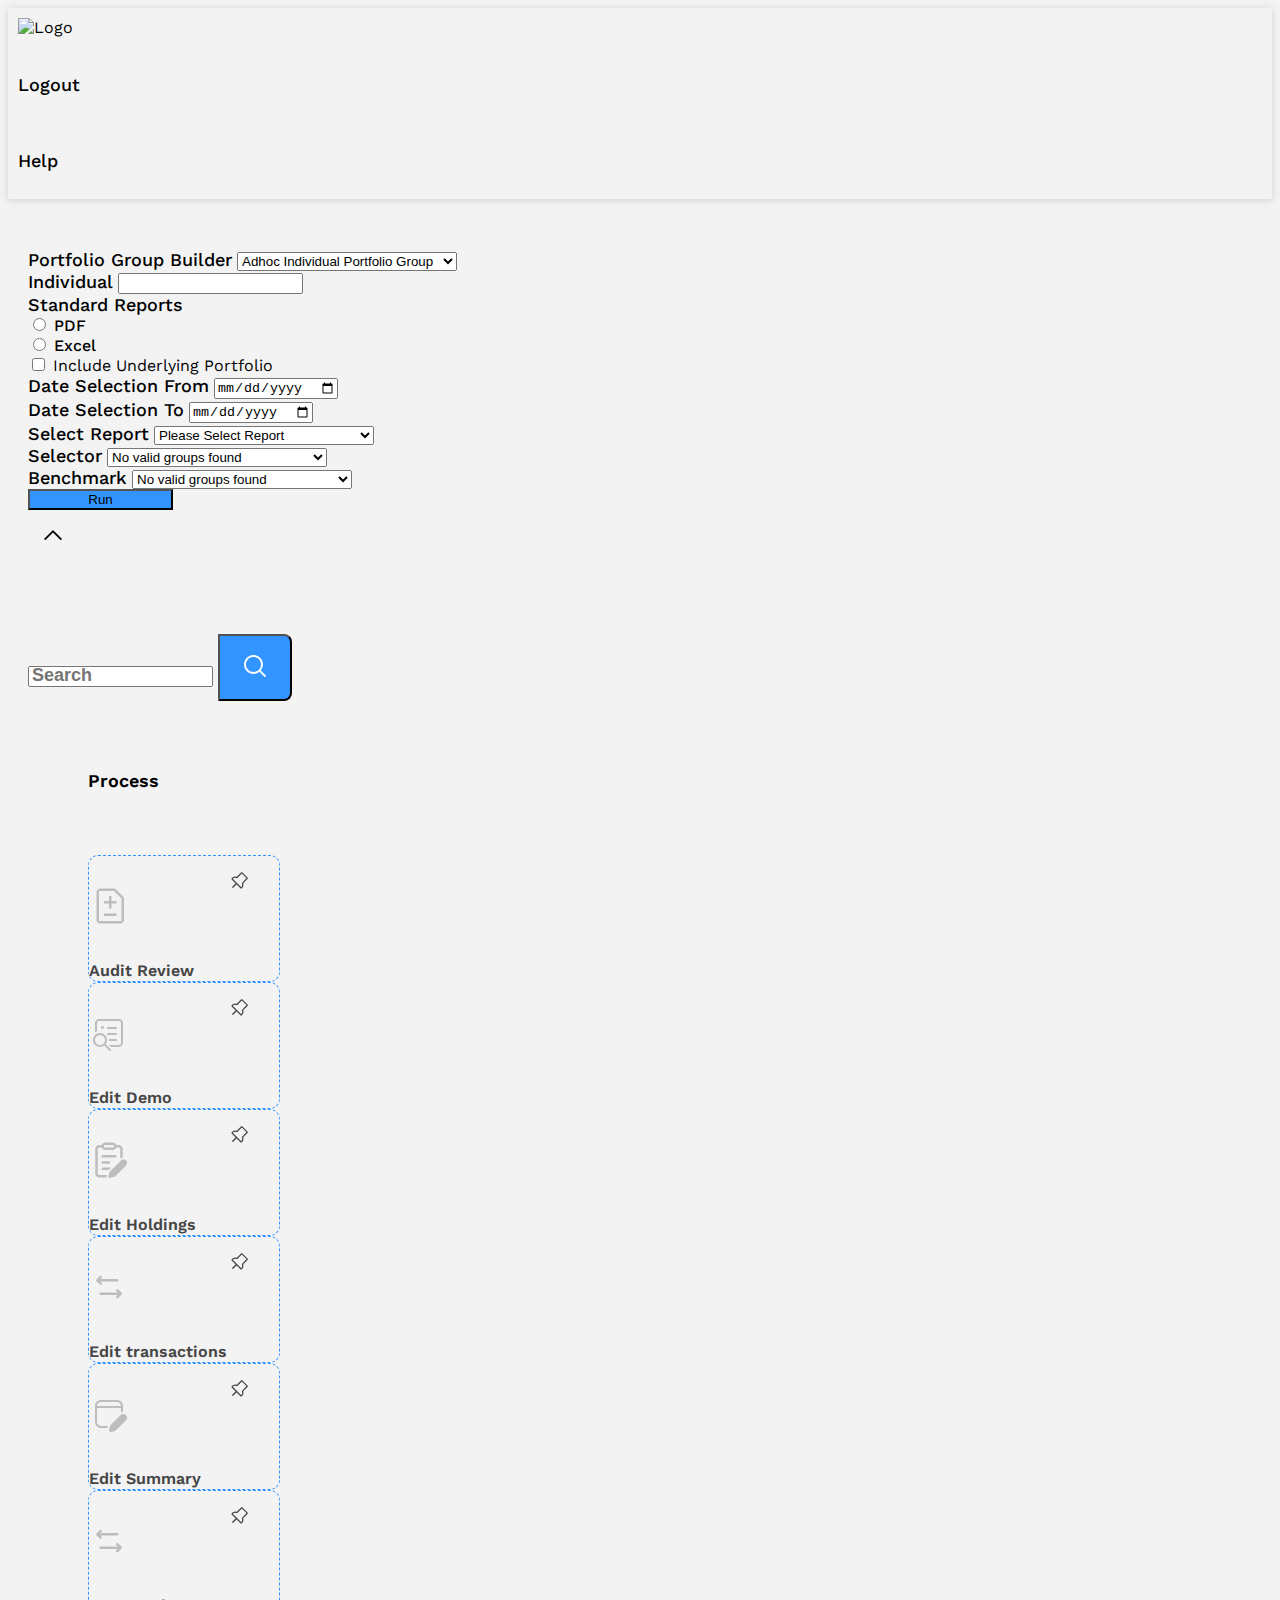
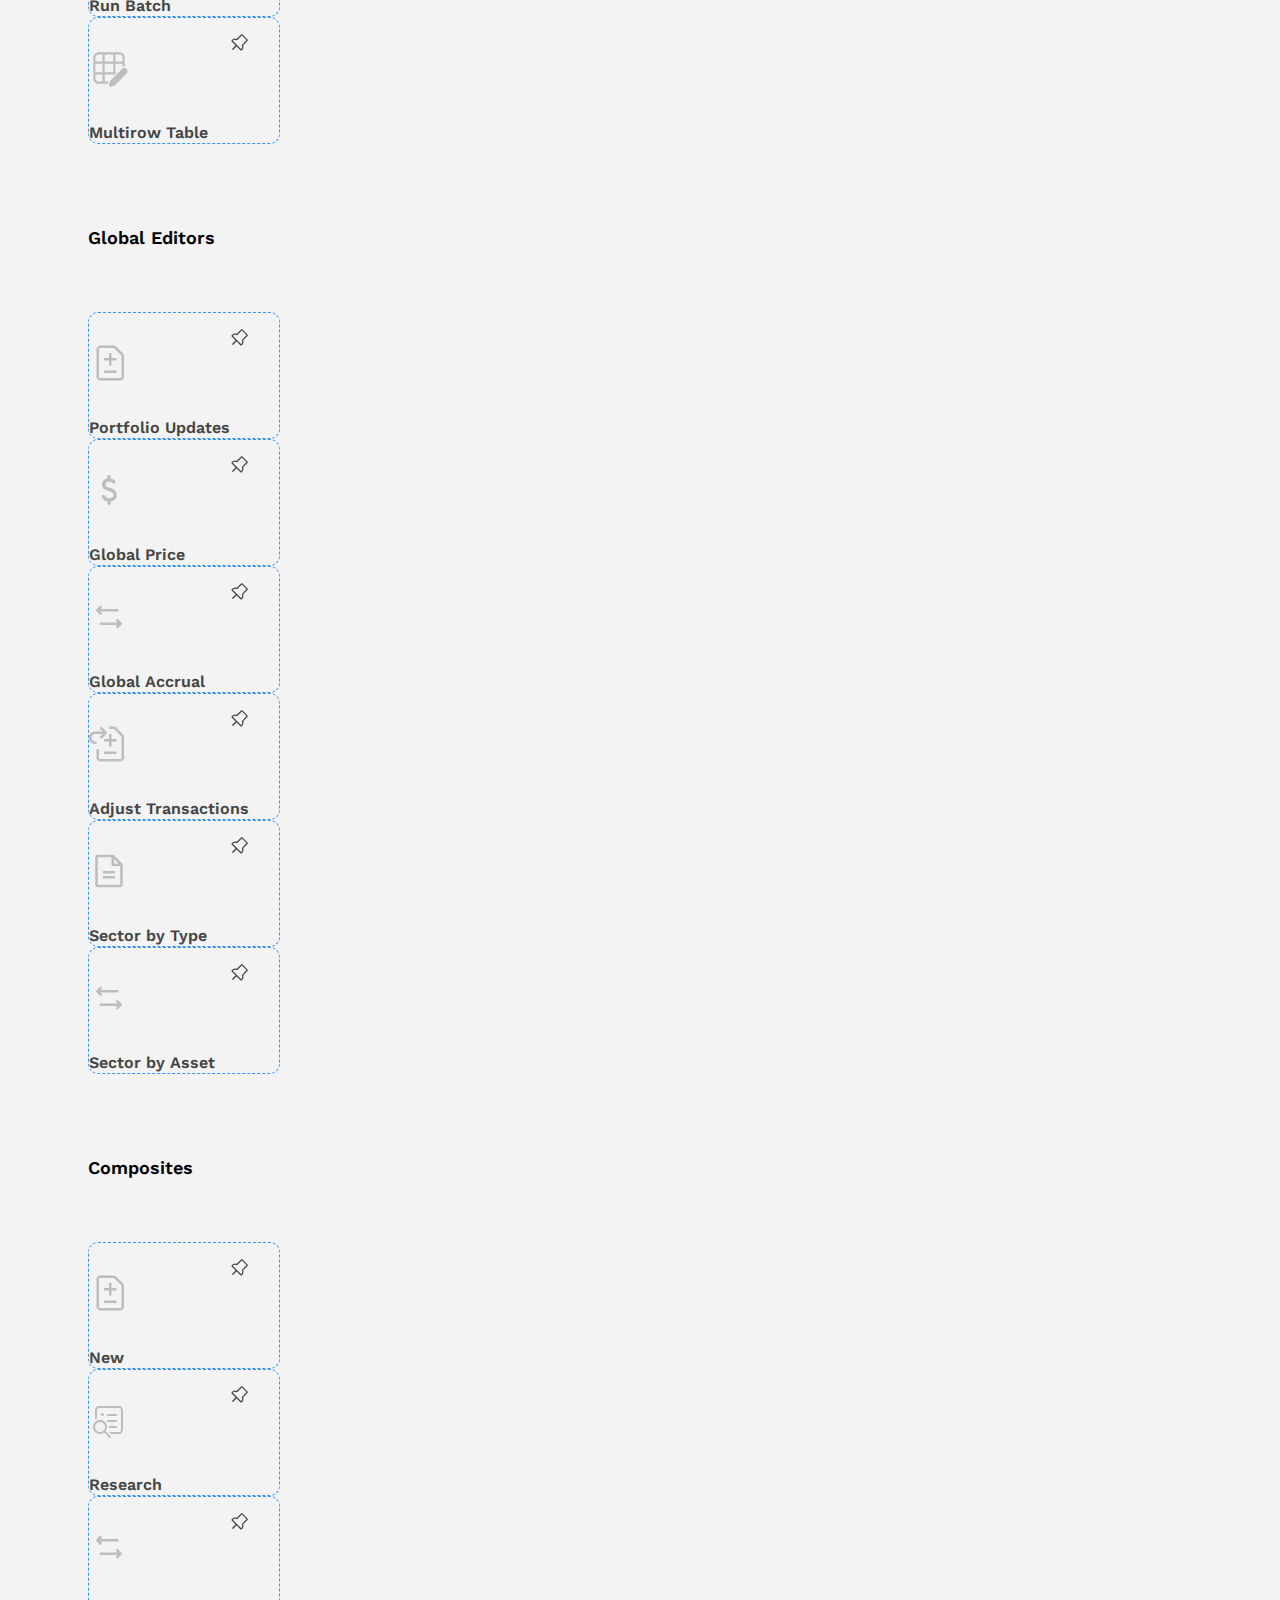
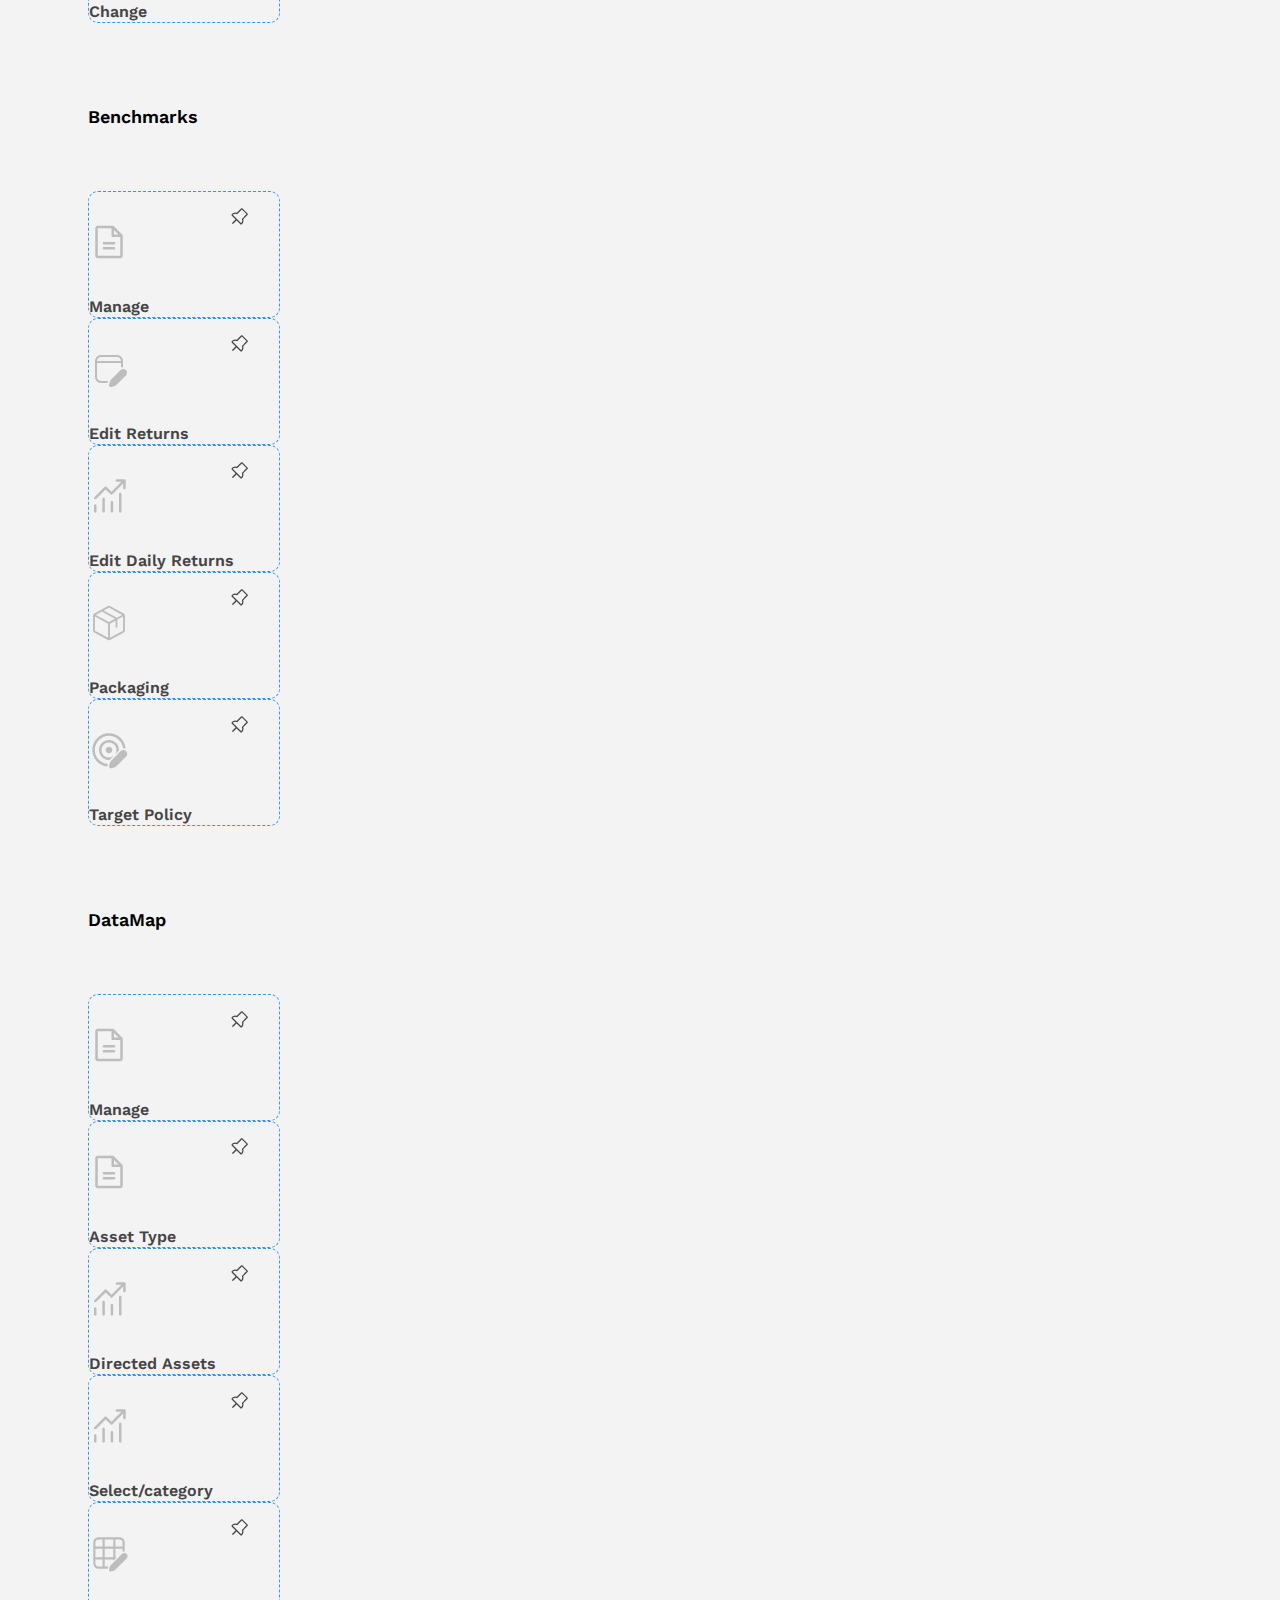
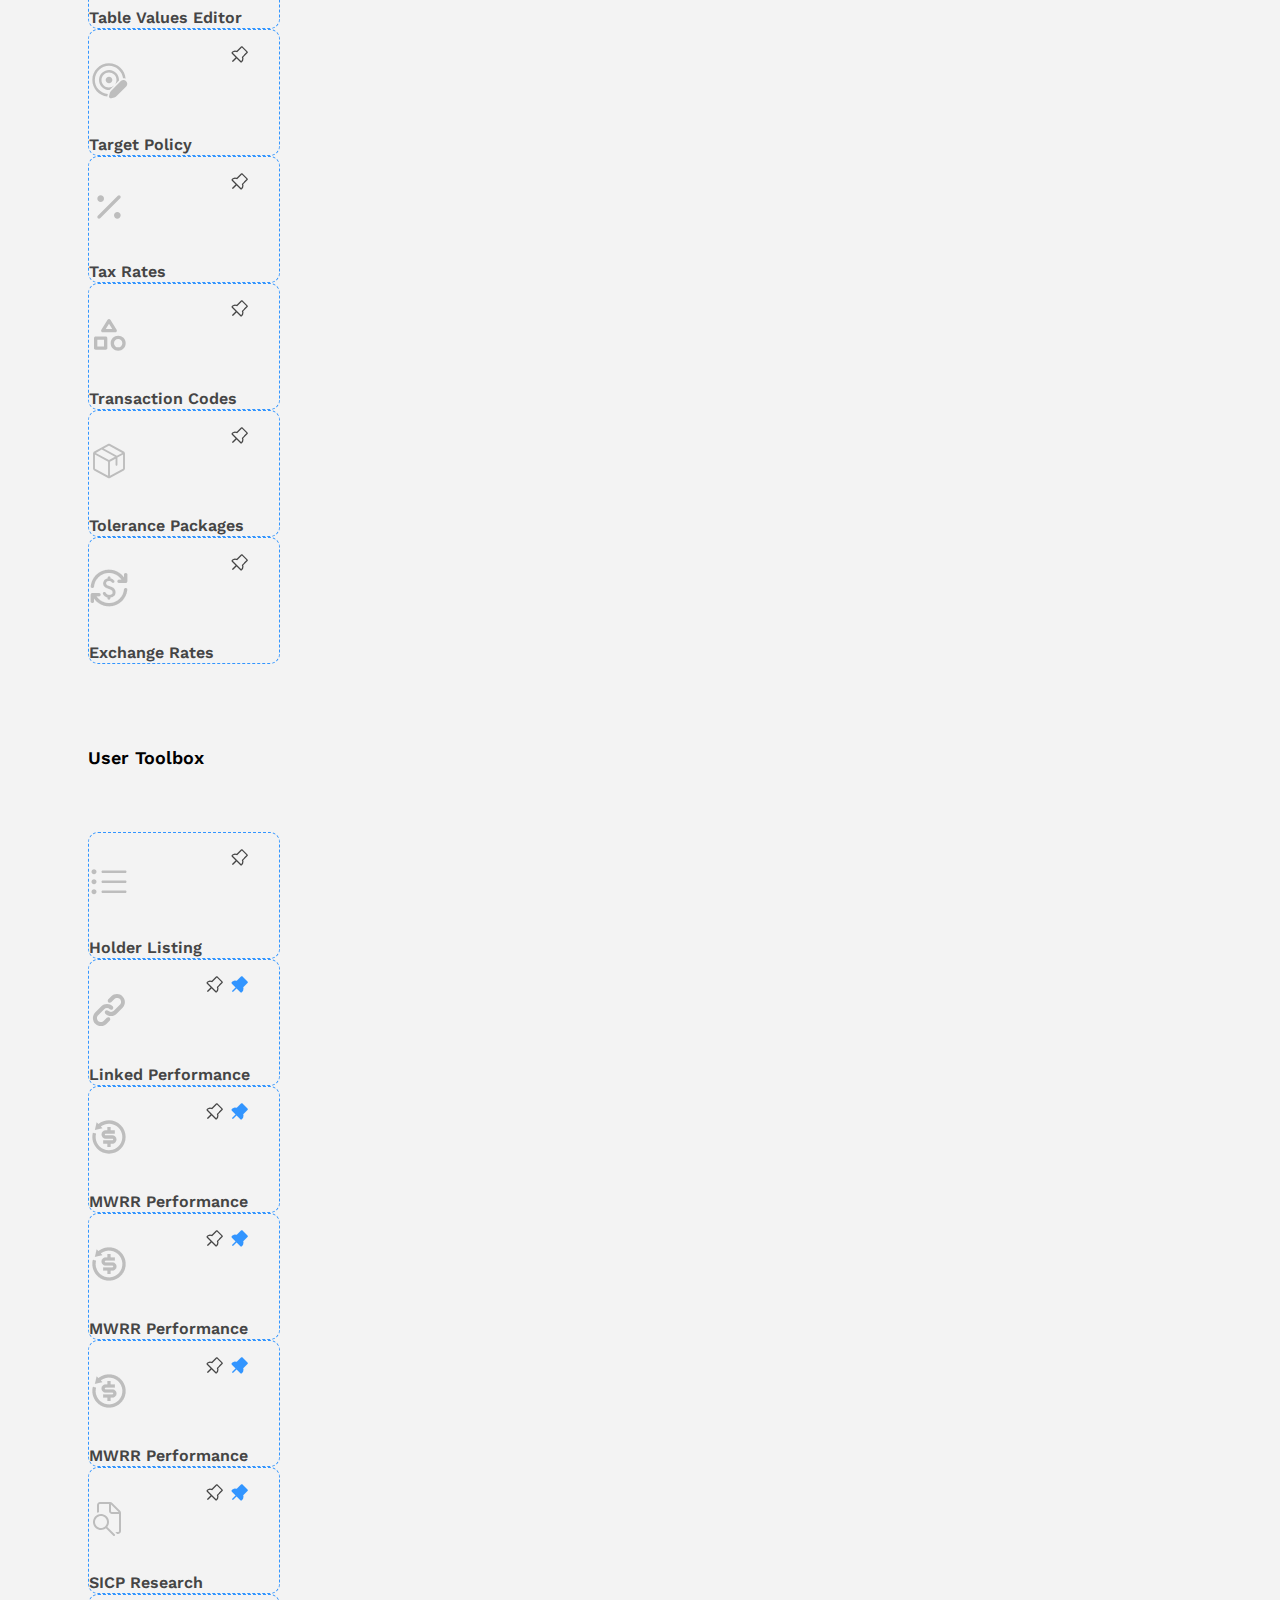
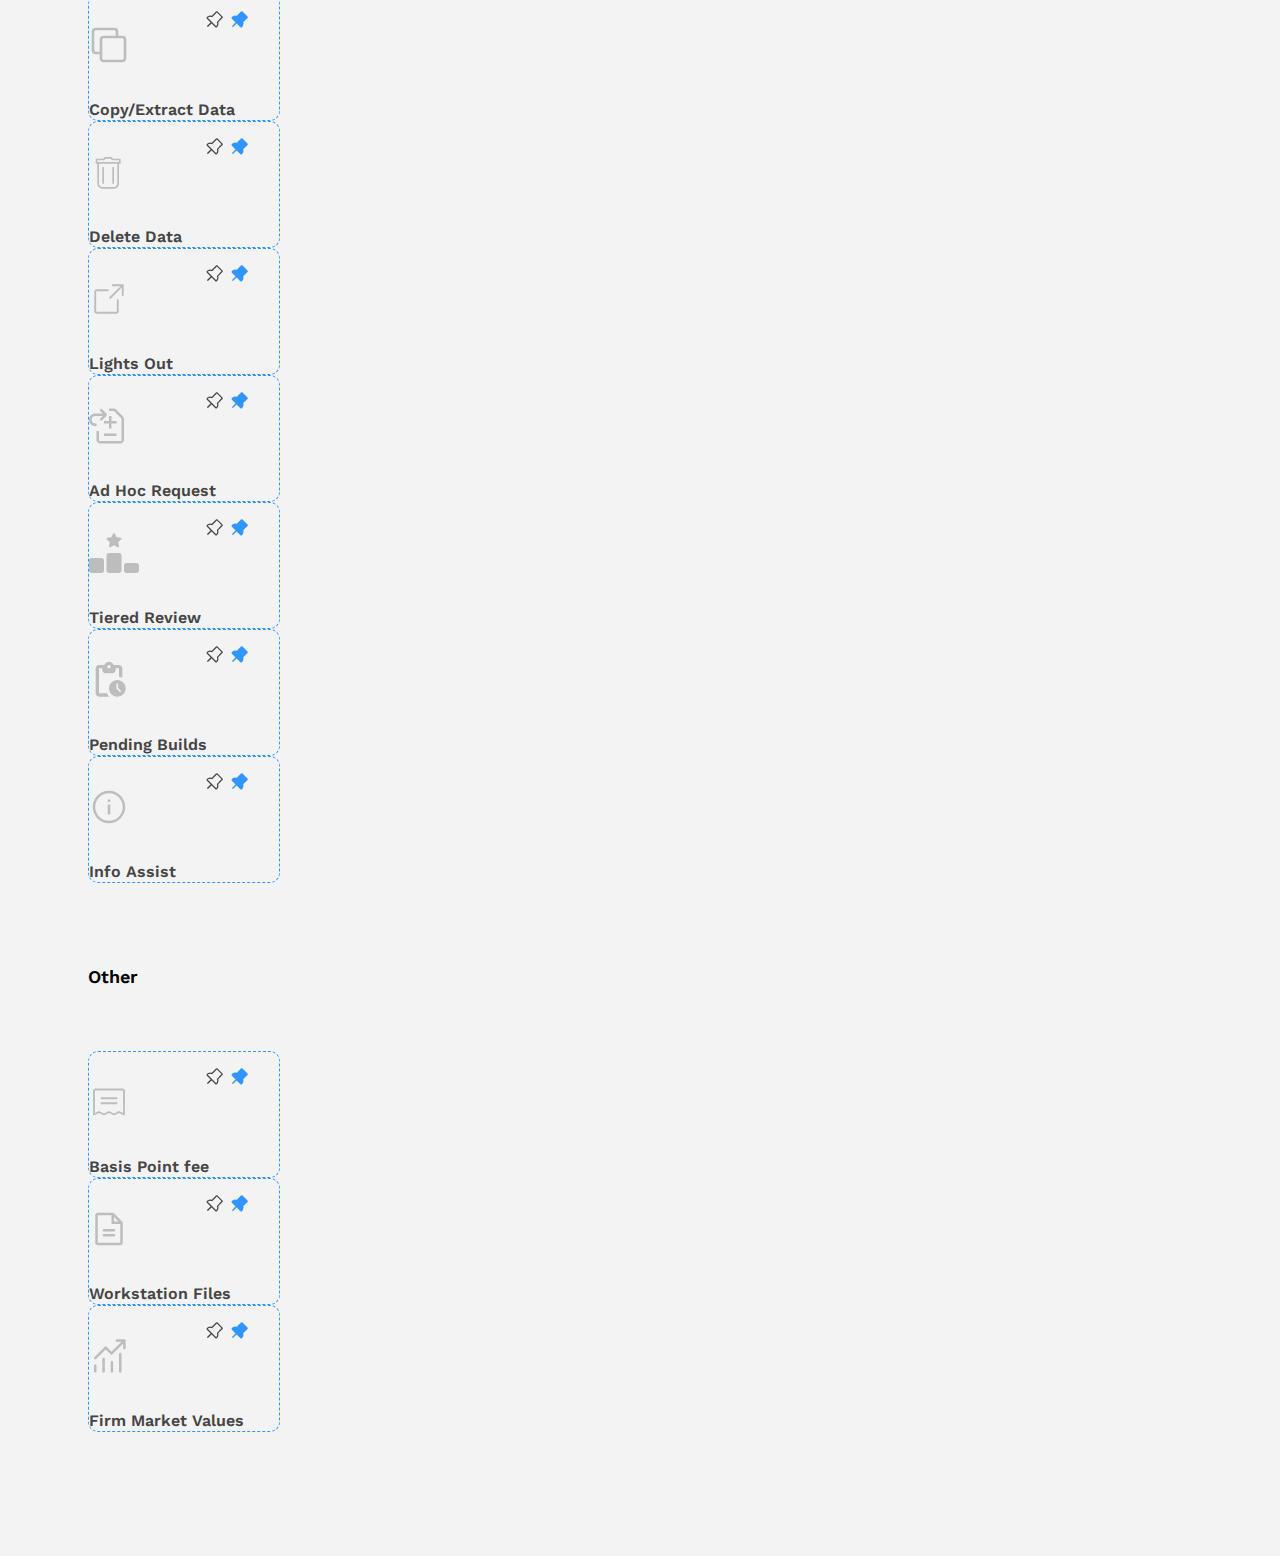
==== commit a1d11f98: "update" ====
--- a/index.html
+++ b/index.html
@@ -34,11 +34,11 @@
         />
         <div class="d-flex align-items-center justify-content-between">
           <div class="d-flex align-items-center cursor-pointer">
-            <img src="./assests/img/Header/logout.png" alt="" />
+            <img src="./assests/img/header/logout.png" alt="" />
             <p class="m-0 ps-3 font-18 fontweight-500">Logout</p>
           </div>
           <div class="d-flex align-items-center ps-4 cursor-pointer">
-            <img src="./assests/img/Header/help.png" alt="" />
+            <img src="./assests/img/header/help.png" alt="" />
             <p class="m-0 ps-3 font-18 fontweight-500">Help</p>
           </div>
         </div>
@@ -46,9 +46,9 @@
     </nav>
 
     <section
-      class="bg-white position-relative pt-50 pb-20 pr-20 pl-20"
+      class="bg-white position-relative"
       id="heroFormContainer"
-      style="transition: 0.3s ease"
+      style="transition: 0.3s ease; padding: 50px 20px 20px 20px"
     >
       <div class="" id="heroForm">
         <div class="row rowgap">
@@ -259,11 +259,11 @@
         class="d-flex bg-white border-top-left border-bottom-left max-w-630 max-height-57px"
       >
         <input class="form-control border-0" type="text" placeholder="Search" />
-        <div
-          class="d-flex btn-lightblue border-top-right border-bottom-right cursor-pointer img-padding"
+        <button
+          class="d-flex btn-lightblue border-top-right border-bottom-right cursor-pointer img-padding border-0"
         >
           <img src="./assests/img/home/prime_search.png" alt=" search" />
-        </div>
+        </button>
       </div>
     </section>
 
--- a/assests/css/style.css
+++ b/assests/css/style.css
@@ -64,6 +64,7 @@
   width: 190px;
   height: 125px;
   position: relative;
+  transition: 0.3s;
 }
 
 .box-pinstyle {
@@ -80,13 +81,14 @@
 }
 
 .cardactivebottom {
-  display: none;
   background: #3295ff;
-  width: 189px;
-  height: 8px;
+  width: 0;
+  opacity: 0;
+  height: 0;
   left: 0;
   border-bottom-left-radius: 8px;
   border-bottom-right-radius: 8px;
+  transition: 0.2s;
 }
 
 #firstdiv {
@@ -122,6 +124,13 @@
   cursor: pointer;
 }
 
+.box,
+.box svg path,
+.box:hover p,
+.box:hover .cardactivebottom {
+  transition: 0.3s;
+}
+
 .box:hover {
   border: 1px dashed #3295ff;
   border-bottom: none;
@@ -135,9 +144,18 @@
 .box:hover svg path,
 #sidebarnavitem:hover svg path {
   fill: #3295ff;
+  transition: 0.2s;
+}
+
+.box:hover {
+  display: block;
+  color: #3295ff !important;
 }
 
 .box:hover .cardactivebottom {
+  opacity: 1;
+  width: 189px;
+  height: 8px;
   display: block;
   color: #3295ff !important;
 }
@@ -145,6 +163,7 @@
 .box:hover p,
 #sidebarnavitem:hover p {
   color: #3295ff !important;
+  transition: 0.2s;
 }
 
 .sidebarselected {
@@ -154,6 +173,28 @@
 
 .sidebarselected svg path {
   fill: #fff;
+}
+
+button:hover {
+  background-color: #166ae8 !important;
+  transition: 0.3;
+}
+
+#toggleForm:hover img {
+  animation-name: slideup;
+  animation-duration: 0.5s;
+}
+
+@keyframes slideup {
+  0% {
+    transform: translateY(0);
+  }
+  50% {
+    transform: translateY(-5px);
+  }
+  100% {
+    transform: translateY(0);
+  }
 }
 
 @media (max-width: 878px) {
--- a/assests/css/typography.css
+++ b/assests/css/typography.css
@@ -1,5 +1,7 @@
 /* Spacing */
-
+.p-0 {
+  padding: 0 !important;
+}
 .p-10 {
   padding: 10px;
 }
@@ -207,4 +209,3 @@
   background: #f5f5f5;
   border-radius: 6px;
 }
-
